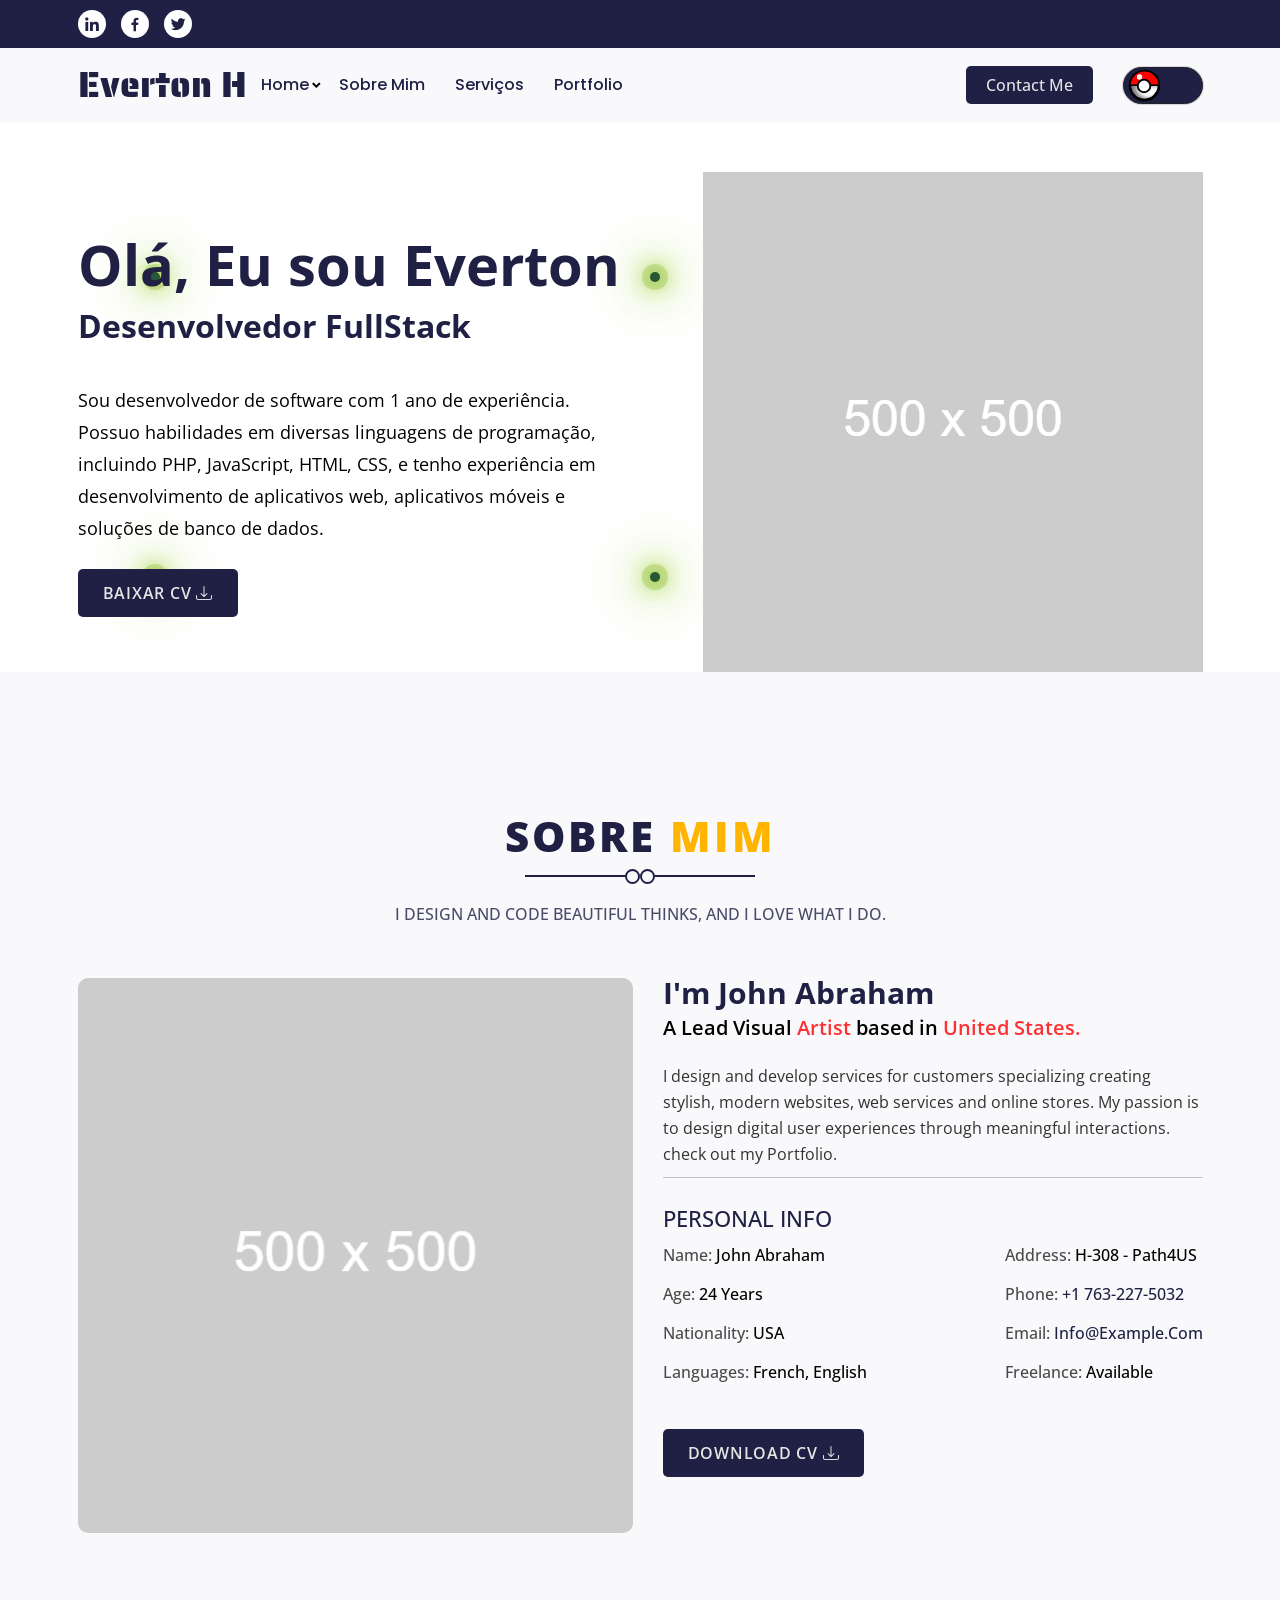
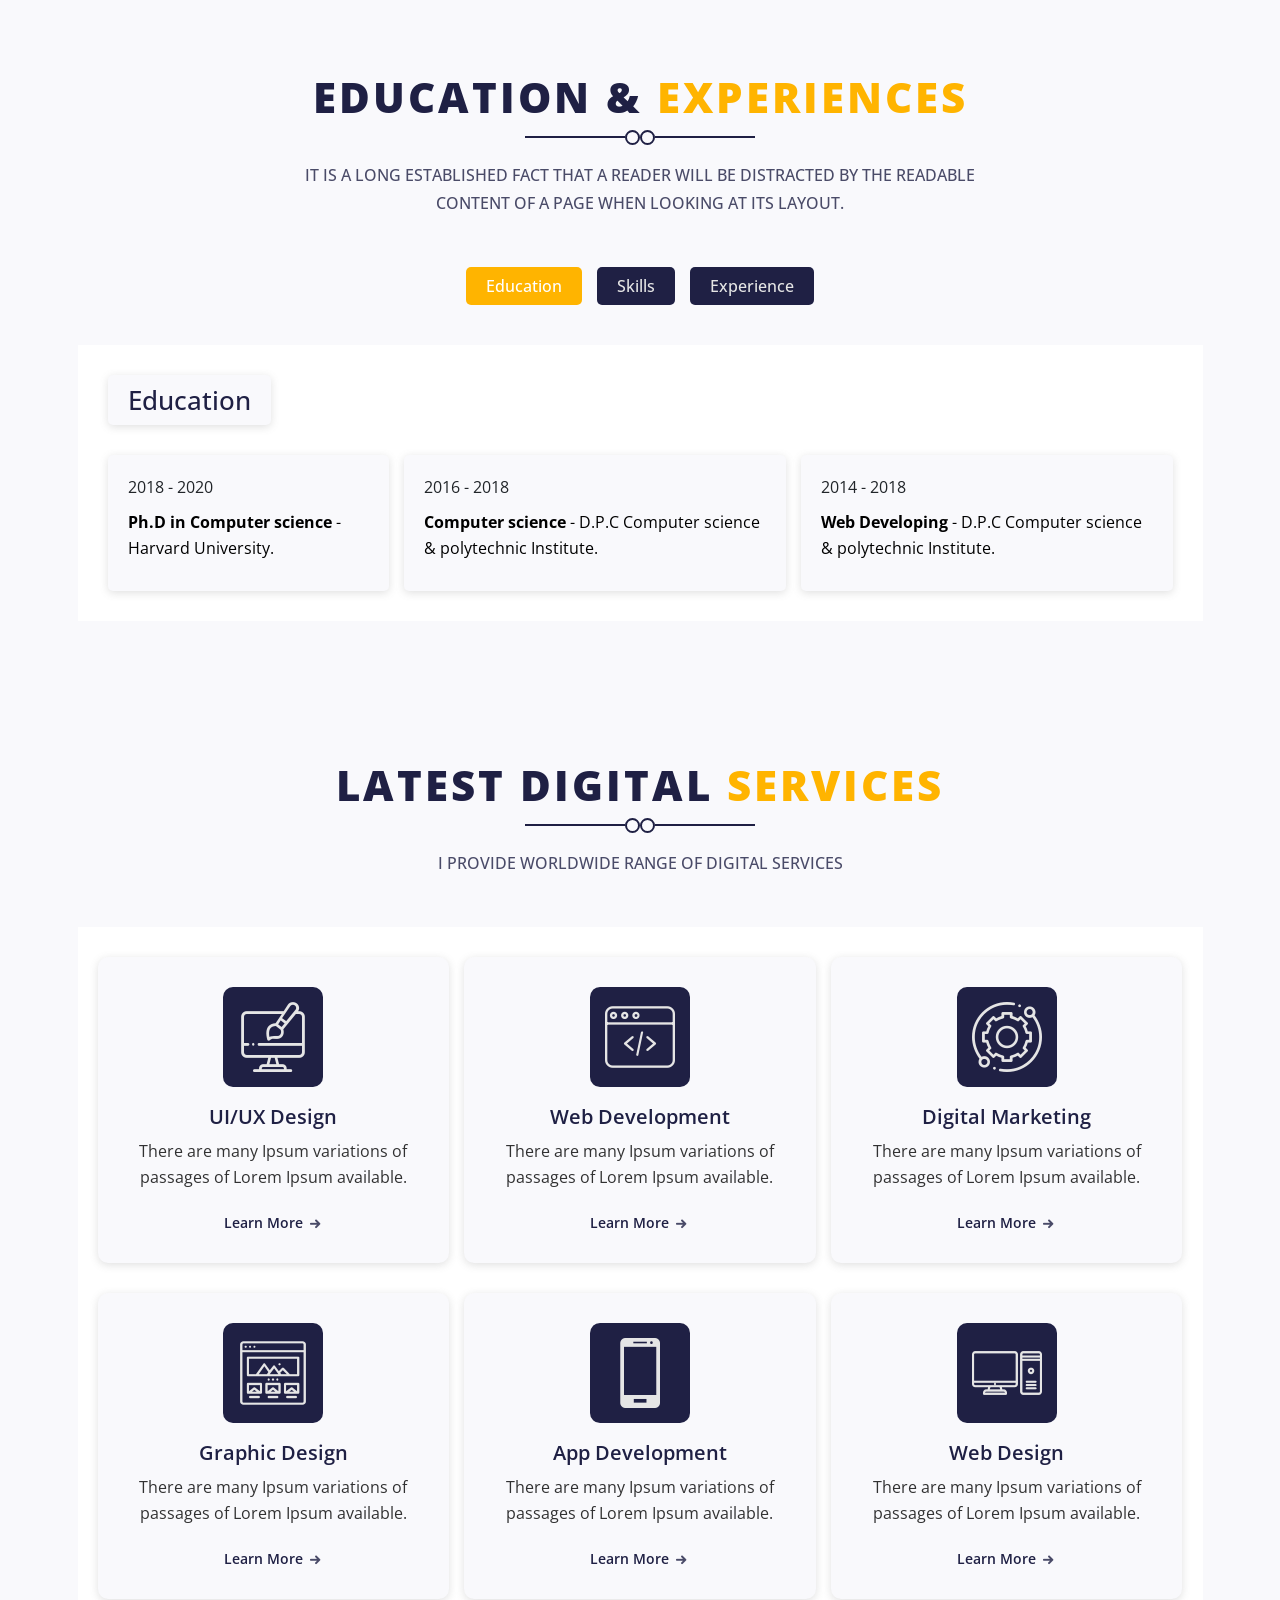
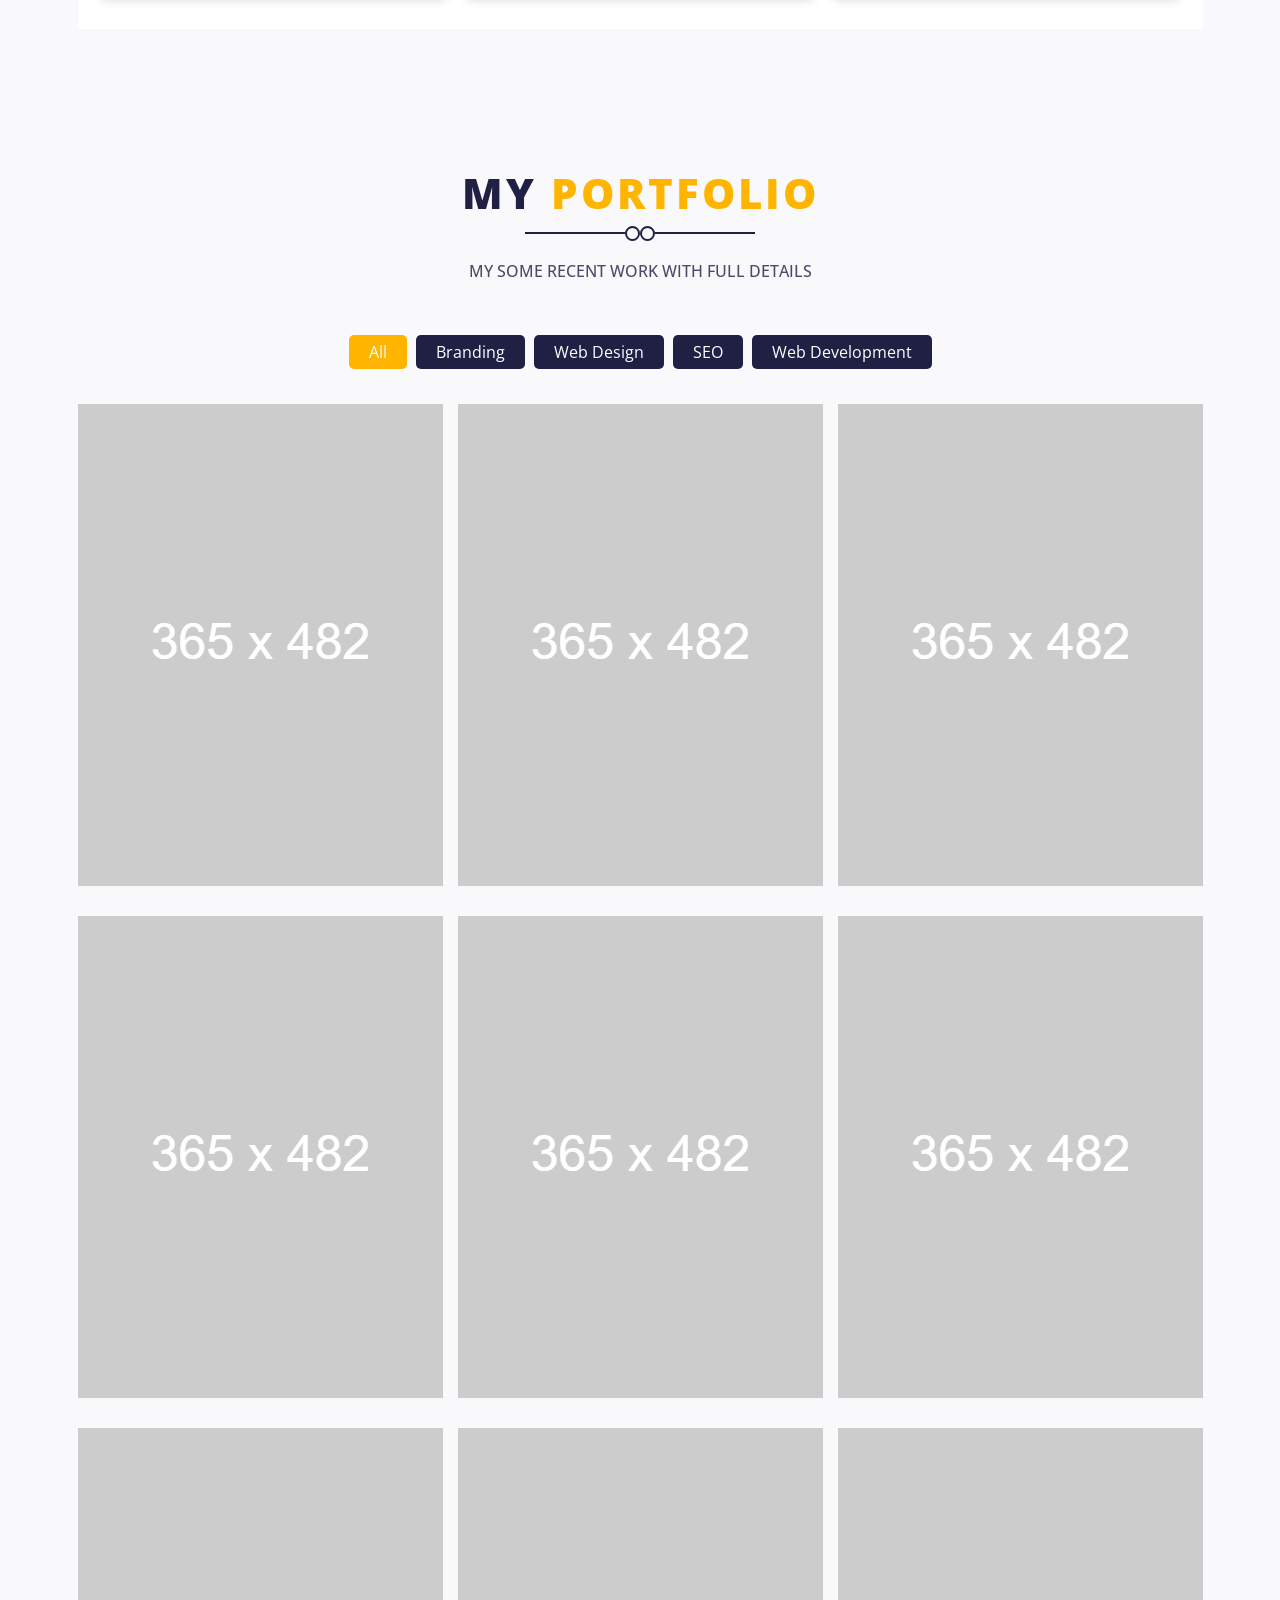
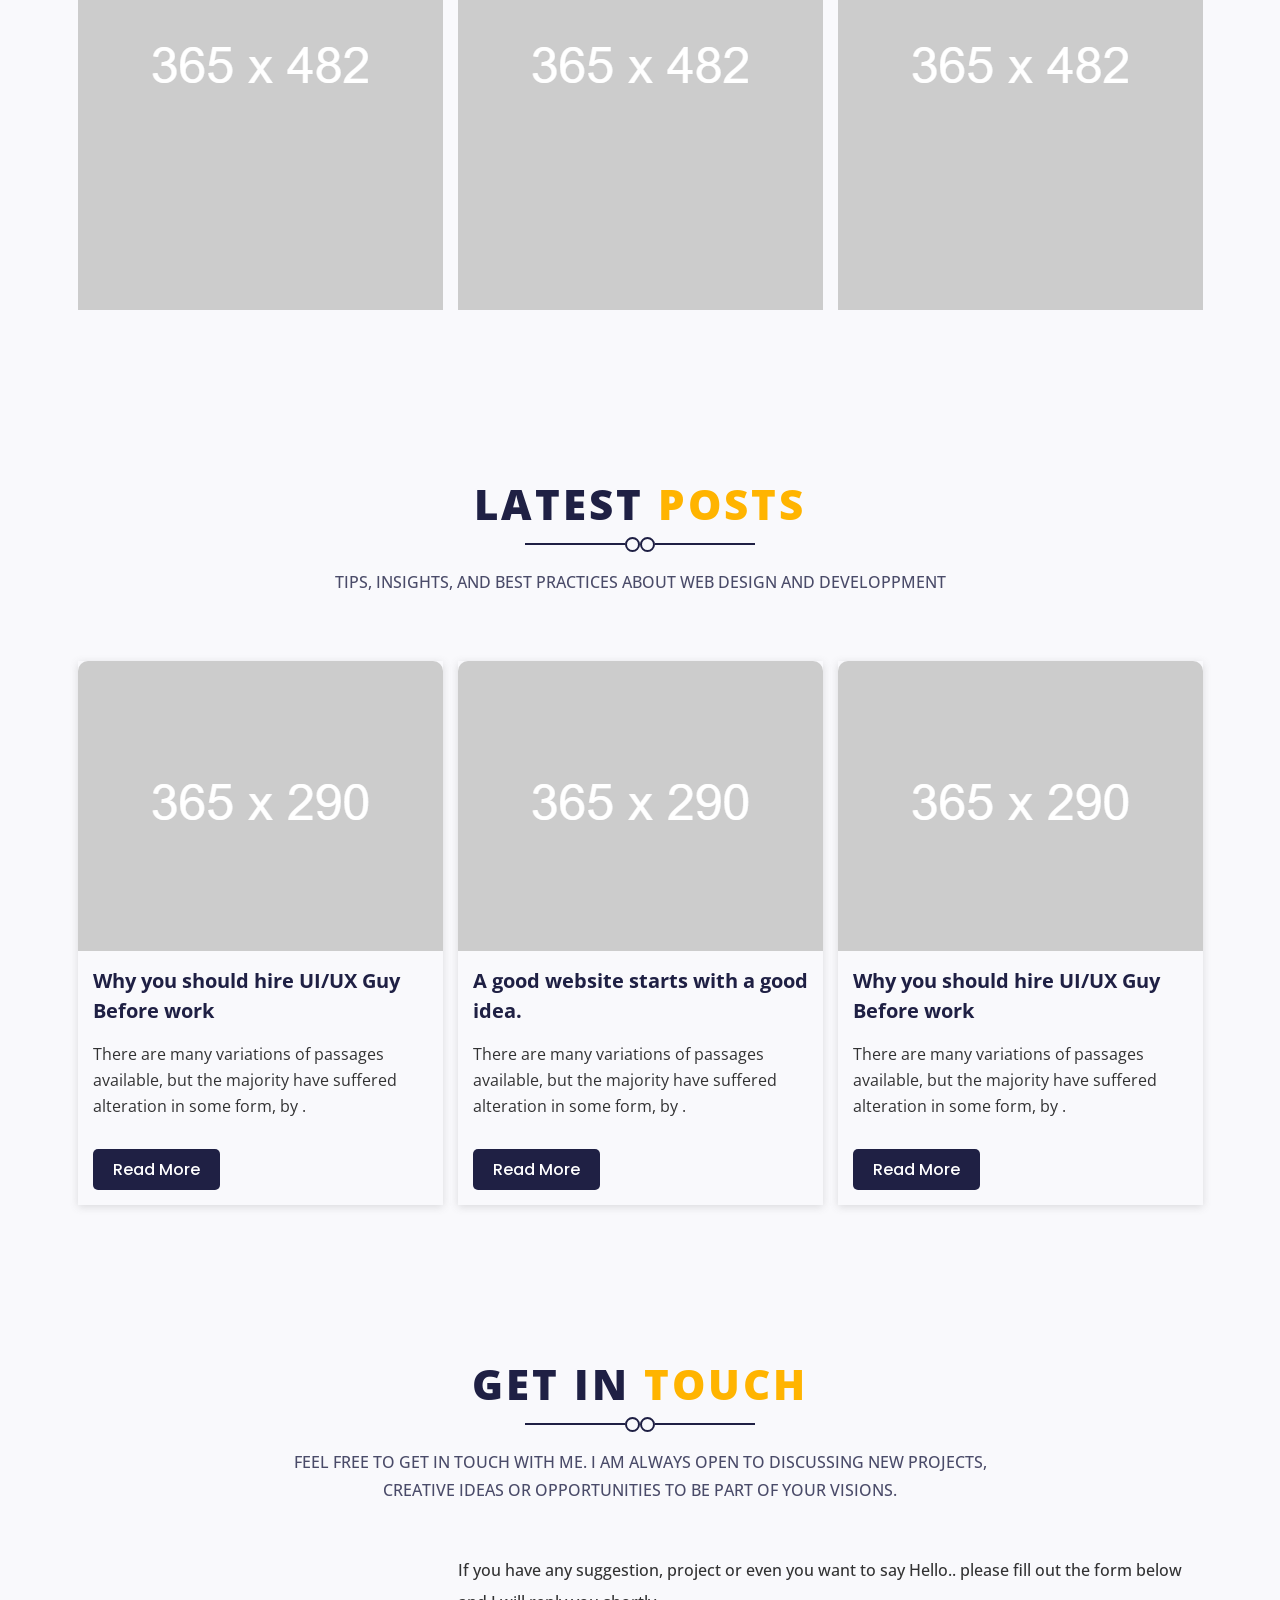
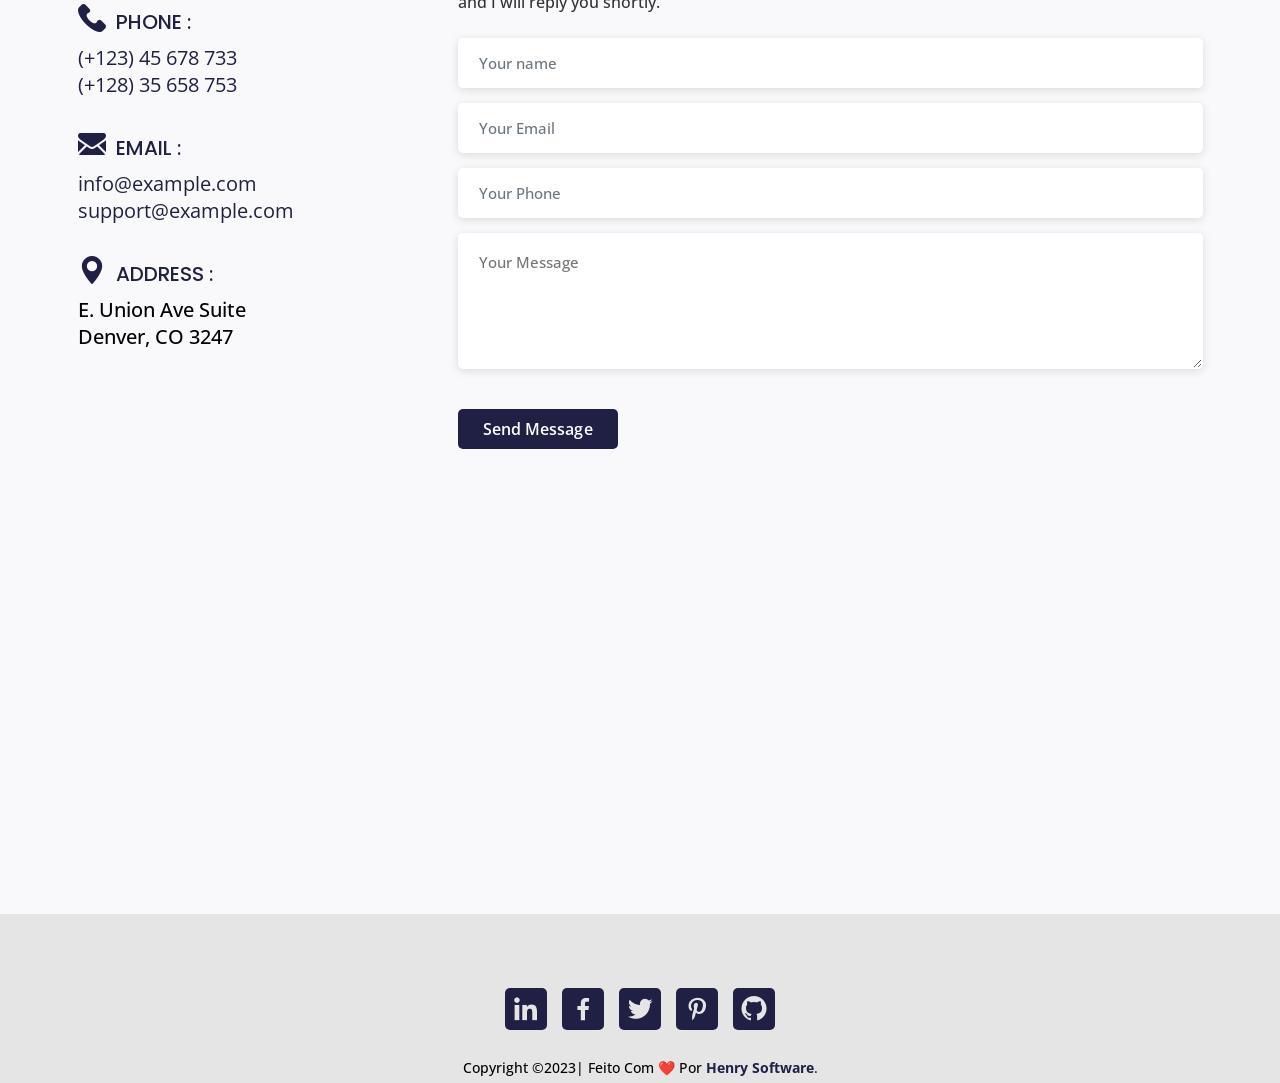
==== index.html @ 8c8c40ff "intial commit" ====
<!doctype html>
<html class="no-js" lang="en">
<head>
    <!-- Required meta tags -->
    <meta charset="utf-8">
    <meta http-equiv="x-ua-compatible" content="ie=edge">
    <meta name="description" content="">
    <meta name="viewport" content="width=device-width, initial-scale=1, shrink-to-fit=no">
    <title>
        Everton Henrique - PortFolio 
    </title>
    <link rel="shortcut Icon" href="./assets/images/favicon.png" type="images/png">
    <!-- Bootstrap-5 CSS -->
    <link rel="stylesheet" href="./assets/css/bootstrap.min.css">
    <!-- wow Animation  -->
    <link rel="stylesheet" href="./assets/css/animate.css">
    <!--  Flat Icon CSS -->
    <link rel="stylesheet" href="./assets/font/flaticon.css">
    <!--  BoxIcons CSS -->
    <link rel="stylesheet" href="./assets/css/boxicons.css">
    <!-- Custom CSS -->
    <link rel="stylesheet" href="./assets/css/main.css">
    <link rel="stylesheet" href="./assets/css/responsive.css">

</head>
<body>
    <!-- Start Preloader Area -->
    <div class="preloader">
        <div class="loader">
            <div class="bar1 bar"></div>
            <div class="bar2 bar"></div>
            <div class="bar3 bar"></div>
            <div class="bar4 bar"></div>
            <div class="bar5 bar"></div>
            <div class="bar6 bar"></div>
        </div>
    </div>
    <!-- End Preloader Area -->
    <div class="main-wrapper">
        <!-- Header top Area -->
        <div class="header-top d-none d-md-block">
            <div class="container">
                <div class="row align-items-center">
                    <div class="col-lg-8 col-md-8 col-sm-6 col-xs-6">
                        <ul class="topbar-social-icon d-flex justify-content-start">
                            <li><a><i class='bx bxl-linkedin'></i></a></li>
                            <li><a><i class='bx bxl-facebook'></i></a></li>
                            <li><a><i class='bx bxl-twitter' ></i></a></li>
                        </ul>
                    </div>
                    <!-- <div class="col-lg-4 col-md-4 col-sm-6 col-xs-6">
                        <ul class="topbar-support screen-xl d-flex align-items-center">
                            <li> <a href="tel:+58745852733"><i class="flaticon-call"></i> (+44) 763-227-5032 </a></li>
                        </ul>
                    </div> -->
                </div>
            </div>
        </div>
        <!-- Header top Area End -->
    
        <!-- header area start -->
        <header class="header-area">
            <div class="container">
                <div class="d-flex align-items-center justify-content-between">
                    <div class="site-wrapper">
                        <a href="#" class="navbar-brand">Everton H</a>
                    </div>
                    <nav class="main-nav me-auto">
                        <ul class="primary-menu">
                            <li class="has-child-menu">
                                <a href="javascript:void(0)">Home</a>
                                <i class="fl flaticon-plus">+</i>
                                <ul class="sub-menu bg-active">
                                    <li><a href="index.html" class="nav-link">Home-One</a></li>
                                    <li><a href="home2.html" class="nav-link">Home-Two</a></li>
                                </ul>
                            </li>
                            <li><a href="#about" class="nav-link">Sobre Mim </a></li>
                            <li><a href="#service" class="nav-link">Serviços</a></li>
                            <li><a href="#Portfolio" class="nav-link">Portfolio</a></li>
                        </ul>

                        <div class="sidebar-support d-block d-md-none">
                            <div class="header-btn d-md-none d-block">
                                <a class="btn primary-btn" href="#contact">Entre em contato</a>
                            </div>
                            <ul class="navbar-support screen-xl d-flex align-items-center">
                                <li> <a href="tel:+58745852733"><i class="flaticon-call"></i> (+44) 763-227-5032 </a></li>
                            </ul>
                            <ul class="navbar-social-icon d-flex justify-content-start">
                                <li>
                                    <div class="cs-tooltip">LinkedIn</div>
                                    <a href="#" class="social-button"><i class='bx bxl-linkedin'></i></a>
                                </li>
                                <li>
                                    <div class="cs-tooltip">Facebook</div>
                                    <a href="#" class="social-button"><i class="bx bxl-facebook"></i></a>
                                </li>
                                <li>
                                    <div class="cs-tooltip">Twitter</div>
                                    <a href="#" class="social-button"><i class="bx bxl-twitter"></i></a>
                                </li>
                                <li>
                                    <div class="cs-tooltip">Whatsapp</div>
                                    <a href="#" class="social-button"><i class='bx bxl-whatsapp'></i></a>
                                </li>
                            </ul>
                        </div>
                    </nav>
                    <div class="header-btn d-none d-lg-block">
                        <a class="btn primary-btn" href="#contact">Contact Me</a>
                    </div>
                    <div class="nav-right d-flex justify-content-end align-items-center">
                        <!-- Screen color Mood  -->
                        <div id="toggle">
                            <div class="switch"></div>
                        </div>
                        <!-- Mobile menu  -->
                        <div class="mobile-menu">
                            <a href="javascript:void(0)" class="hamburger d-block d-md-none">
                                <span class="h-top"></span>
                                <span class="h-middle"></span>
                                <span class="h-bottom"></span>
                            </a>
                        </div>
                    </div>
                </div>
            </div>
        </header>
        <!--  header area end -->
        
        <!-- Slider area start -->
        <div class="slider-area">
           
            <div class="container">
                <div class="amimation">
                    <div class="glowing part-1">
                        <span style="--i:1;"></span>
                        <span style="--i:2;"></span>
                        <span style="--i:3;"></span>
                    </div>
                    <div class="glowing part-2">
                        <span style="--i:4;"></span>
                        <span style="--i:5;"></span>
                        <span style="--i:6;"></span>
                    </div>
                    <div class="glowing part-3">
                        <span style="--i:1;"></span>
                        <span style="--i:2;"></span>
                        <span style="--i:3;"></span>
                    </div>
                    <div class="glowing part-4">
                        <span style="--i:1;"></span>
                        <span style="--i:2;"></span>
                        <span style="--i:3;"></span>
                    </div>
                    <div class="glowing part-5">
                        <span style="--i:1;"></span>
                        <span style="--i:2;"></span>
                        <span style="--i:3;"></span>
                    </div>
                  
                </div>
                <div class="row align-items-center">
                    <div class="col-12 col-sm-12 col-md-6 col-lg-6 col-xl-6 col-xxl-6">
                        <div class="slider-content">
                            <div class="animated-title">
                                <h1> Olá, Eu sou Everton</h1>
                                <div class="word"> </div>
                            </div>
                            <p>Sou desenvolvedor de software com 1 ano de experiência. Possuo habilidades em diversas linguagens de programação, incluindo PHP, JavaScript, HTML, CSS, e tenho experiência em desenvolvimento de aplicativos web, aplicativos móveis e soluções de banco de dados.</p>
                            <div class="slider-button">
                                <a href="./assets/images/CV.pdf" download class="btn banner-btn">Baixar CV <i class="bi bi-download"></i></a>
                            </div>
                        </div>
                    </div>
                    <div class="col-12 col-sm-12 col-md-6 col-lg-6 col-xl-6 col-xxl-6">
                        <div class="slider-img-box d-flex justify-content-end">
                            <img src="./assets/images/banner-img.png" class="img-fluid" alt="banner-img">
                        </div>
                    </div>
                </div>
            </div>
        </div>
        <!-- Slider area End -->

        <!-- About us area start -->
        <div id="about" class="about-area section-top-spacing">
            <div class="container">
                <div class="row">
                    <div class="col-12 col-md-10 col-lg-8 m-auto">
                        <div class="section-inner-content text-center">
                            <div class="section-title">
                                <h2 class="wow animate fadeInUp" data-wow-duration="900ms" data-wow-delay="0s">Sobre <span>mim</span> </h2>
                                <span class="wow animate fadeInUp" data-wow-duration="900ms" data-wow-delay="0s"></span>
                            </div>
                            <h6 class="sub-title wow animate fadeInUp" data-wow-duration="1200ms" data-wow-delay="0s"> I design and code beautiful thinks, and I love what I do.</h6>
                        </div>
                    </div>
                    
                    <div class="col-lg-6 col-md-12 col-sm-12 col-xs-12 ">
                        <div class="img-box">
                            <img src="./assets/images/banner-img.png" class="img-fluid" alt="about">
                        </div>
                    </div>
                    
                    <div class="col-lg-6 col-md-12 col-sm-12 col-xs-12 ">
                        <div class="content-area">
                            <div class="inner-tile">
                                <h3 class="inner-content-title wow animate fadeInUp" data-wow-duration="900ms" data-wow-delay="0s"> I'm John Abraham </h3>
                                <p class="wow animate fadeInUp" data-wow-duration="1200ms" data-wow-delay="0s">A Lead Visual <span>Artist</span> based in <span>United States.</span></p>
                            </div>
                            <div class="inner-text wow animate fadeInUp" data-wow-duration="1500ms" data-wow-delay="0s">
                                <p> I design and develop services for customers specializing creating stylish, modern websites, web services and online stores. My  passion is to design digital user experiences through meaningful interactions. check out my Portfolio.</p>
                            </div>
                            <hr>
                            <div class="personal-info">
                                <h4 class="wow animate fadeInLeft" data-wow-duration="900ms" data-wow-delay="0s">personal info</h4>
                                <div class="info-list d-flex justify-content-between align-items-center">
                                    <ul>
                                        <li class="wow animate fadeInUp" data-wow-duration="900ms" data-wow-delay="0s"> <p><span>Name: </span> John Abraham</p></li>
                                        <li class="wow animate fadeInUp" data-wow-duration="1200ms" data-wow-delay="0s"> <p><span>age: </span> 24 years</p></li>
                                        <li class="wow animate fadeInUp" data-wow-duration="1500ms" data-wow-delay="0s"> <p><span>nationality: </span> USA</p> </li>
                                        <li class="wow animate fadeInUp" data-wow-duration="1800ms" data-wow-delay="0s"> <p><span> languages: </span> French, English</p> </li>
                                    </ul>

                                    <ul>
                                        <li class="wow animate fadeInUp" data-wow-duration="900ms" data-wow-delay="0s"> <p><span>Address: </span> H-308 - Path4US</p> </li>
                                        <li class="wow animate fadeInUp" data-wow-duration="1200ms" data-wow-delay="0s"> <p><span>Phone: </span><a href="tel:+58745852733"> +1 763-227-5032</a></p> </li>
                                        <li class="wow animate fadeInUp" data-wow-duration="1500ms" data-wow-delay="0s"> <p><span>Email: </span> <a href="mailto:info@example.com">info@example.com</a></p> </li>
                                        <li class="wow animate fadeInUp" data-wow-duration="1800ms" data-wow-delay="0s"> <p><span> Freelance: </span> Available</p> </li>
                                    </ul>
                                </div>
                                <a href="./assets/images/CV.pdf" download class="btn download-btn wow animate fadeInUp" data-wow-duration="2000ms" data-wow-delay="0s"> Download CV <i class="bi bi-download"></i></a>
                            </div>
                        </div>
                    </div>
                </div>
            </div>
        </div>
        <!-- About us area End -->

        <!-- Experience area start -->
        <div id="experiences" class="experience-area section-spacing">
            <div class="container">
                <div class="row">
                    <div class="col-12 col-md-10 col-lg-8 m-auto">
                        <div class="section-inner-content text-center">
                            <div class="section-title">
                                <h2 class="wow animate fadeInUp" data-wow-duration="900ms" data-wow-delay="0s">Education & <span>Experiences</span></h2>
                                <span class="wow animate fadeInUp" data-wow-duration="1200ms" data-wow-delay="0s"></span>
                            </div>
                            <h6 class="sub-title wow animate fadeInUp" data-wow-duration="1500ms" data-wow-delay="0s">It is a long established fact that a reader will be distracted by the readable content of a page when looking at its layout.</h6>
                        </div>
                    </div>

                    <div class="col-12">
                        <ul class="nav__menu nav nav-pills mb-3 justify-content-center" id="pills-tab" role="tablist">
                            <li class="nav-item wow animate fadeInLeft" data-wow-duration="900ms" data-wow-delay="0s" role="presentation">
                              <button class="btn nav-link menu-item active" id="pills-home-tab" data-bs-toggle="pill" data-bs-target="#pills-home" type="button" role="tab" aria-controls="pills-home" aria-selected="true">Education</button>
                            </li>
                            <li class="nav-item wow animate fadeInLeft" data-wow-duration="1400ms" data-wow-delay="0s" role="presentation">
                                <button class="nav-link menu-item btn" id="pills-skills-tab" data-bs-toggle="pill" data-bs-target="#pills-skills" type="button" role="tab" aria-controls="pills-skills" aria-selected="false">Skills</button>
                              </li>
                            <li class="nav-item wow animate fadeInLeft" data-wow-duration="1800ms" data-wow-delay="0s" role="presentation">
                              <button class="nav-link menu-item btn" id="pills-experience-tab" data-bs-toggle="pill" data-bs-target="#pills-experience" type="button" role="tab" aria-controls="pills-experience" aria-selected="false">Experience</button>
                            </li>
                        </ul>

                        <div class="tab-content tab-item" id="pills-tabContent">
                            <div class="tab-pane fade show active" id="pills-home" role="tabpanel" aria-labelledby="pills-home-tab">
                                <div class="row">
                                    <div class="col-12">
                                        <div class="education-part ex bg-active">
                                            <div class="edu-list">
                                                <h4>
                                                    <label class="bg-active wow animate fadeInUp" data-wow-duration="900ms" data-wow-delay="0s">Education</label>
                                                </h4>
                                                <ul class="d-flex justify-content-between">
                                                    <li class="bg-active wow animate fadeInLeft" data-wow-duration="900ms" data-wow-delay="0s">
                                                        <span class="year">2018 - 2020</span>
                                                        <p>
                                                            <span> <strong>Ph.D in Computer science</strong></span> - 
                                                            Harvard University.
                                                        </p>
                                                    </li>
                                                    <li class="bg-active wow animate fadeInLeft" data-wow-duration="1400ms" data-wow-delay="0s">
                                                        <span class="year">2016 - 2018</span>
                                                        <p>
                                                            <span> <strong>Computer science</strong></span> - 
                                                            D.P.C Computer science & polytechnic Institute. 
                                                        </p>
                                                    </li>
                                                    <li class="bg-active wow animate fadeInLeft" data-wow-duration="1800ms" data-wow-delay="0s">
                                                        <span class="year">2014 - 2018</span>
                                                        <p>
                                                            <span><strong>Web Developing</strong></span> - 
                                                            D.P.C Computer science & polytechnic Institute.
                                                        </p>
                                                    </li>
                                                </ul>
                                            </div>
                                        </div>
                                    </div>
                                </div>
                            </div>

                            <div class="tab-pane fade tab-item" id="pills-skills" role="tabpanel" aria-labelledby="pills-skills-tab">        
                                <div class="skills-part ex bg-active">
                                    <h4>
                                        <label class="bg-active wow animate fadeInUp" data-wow-duration="900ms" data-wow-delay="0s">Skills</label>
                                    </h4>
                                    <div class="row">
                                        <div class="col-12 col-lg-6">
                                            <div class="skills-bar bg-active">
                                               
                                                <div class="bar wow animate fadeInUp" data-wow-duration="900ms" data-wow-delay="0s">
                                                    <div class="info">
                                                        <span>Web Design</span>
                                                    </div>
                                                    <div class="progress-line design"><span></span></div>
                                                </div>
                                                <div class="bar wow animate fadeInUp" data-wow-duration="1200ms" data-wow-delay="0s">
                                                    <div class="info">
                                                        <span>Web Development</span>
                                                    </div>
                                                    <div class="progress-line development"><span></span></div>
                                                </div>
                                                <div class="bar wow animate fadeInUp" data-wow-duration="1400ms" data-wow-delay="0s">
                                                    <div class="info">
                                                        <span>UI/UX</span>
                                                    </div>
                                                    <div class="progress-line uiux"><span></span></div>
                                                </div>
                                                <div class="bar wow animate fadeInUp" data-wow-duration="1600ms" data-wow-delay="0s">
                                                    <div class="info">
                                                        <span>Mobile App</span>
                                                    </div>
                                                    <div class="progress-line app"><span></span></div>
                                                </div>
                                                <div class="bar wow animate fadeInUp" data-wow-duration="1800ms" data-wow-delay="0s">
                                                    <div class="info">
                                                        <span>Motion Graphic</span>
                                                    </div>
                                                    <div class="progress-line graphic"><span></span></div>
                                                </div>
                                            </div>
                                        </div>

                                        <div class="col-12 col-lg-6">
                                            <div class="skills-bar  bg-active">
                                                <div class="bar wow animate fadeInUp" data-wow-duration="900ms" data-wow-delay="0s">
                                                    <div class="info">
                                                        <span>HTML</span>
                                                    </div>
                                                    <div class="progress-line html"><span></span></div>
                                                </div>
                                                <div class="bar wow animate fadeInUp" data-wow-duration="1200ms" data-wow-delay="0s">
                                                    <div class="info">
                                                        <span>CSS</span>
                                                    </div>
                                                    <div class="progress-line css"><span></span></div>
                                                </div>
                                                <div class="bar wow animate fadeInUp" data-wow-duration="1400ms" data-wow-delay="0s">
                                                    <div class="info">
                                                        <span>JavaScript</span>
                                                    </div>
                                                    <div class="progress-line javascript"><span></span></div>
                                                </div>
                                                <div class="bar wow animate fadeInUp" data-wow-duration="1600ms" data-wow-delay="0s">
                                                    <div class="info">
                                                        <span>React</span>
                                                    </div>
                                                    <div class="progress-line react"><span></span></div>
                                                </div>
                                                <div class="bar wow animate fadeInUp" data-wow-duration="1800ms" data-wow-delay="0s">
                                                    <div class="info">
                                                        <span>NodeJs</span>
                                                    </div>
                                                    <div class="progress-line nodeJs"><span></span></div>
                                                </div>
                                            </div>
                                        </div>
                                    </div>
                                </div>
                            </div>

                            <div class="tab-pane fade" id="pills-experience" role="tabpanel" aria-labelledby="pills-experience-tab">
                                <div class="row">
                                    <div class="experience-part ex bg-active">
                                        <div class="edu-list">
                                            <h4>
                                                <label class="bg-active wow animate fadeInUp" data-wow-duration="900ms" data-wow-delay="0s">Experience</label>
                                            </h4>

                                            <div class="row">
                                                <div class="col-12 col-lg-6">
                                                    <ul>
                                                        <li class="bg-active wow animate fadeInUp" data-wow-duration="900ms" data-wow-delay="0s">
                                                            <h5>Sr. Software Tester</h5>
                                                            <h6>Full Time | Remote</h6>
                                                            <span class="year">2018 - Present</span>
                                                            <hr>
                                                            <h4>
                                                                <label class="bg-active">Google Inc</label>
                                                            </h4>
                                                            <p>Lorem ipsum dolor sit amet consectetur adipisicing elit. Veritatis deleniti numquam similique rem aut assumenda dolore, fugit eos nostrum accusamus nulla nemo exercitationem quam minus vel fugiat corrupti nam.</p>
                                                        </li>

                                                        <li class="bg-active wow animate fadeInUp" data-wow-duration="1200ms" data-wow-delay="0s">
                                                            <h5>Cr. Web Developer</h5>
                                                            <h6>Remote | In House</h6>
                                                            <span class="year">2016 - 2018</span>
                                                            <hr>
                                                            <h4>
                                                                <label class="bg-active"> ThemeHub Ltd</label>
                                                            </h4>
                                                            <p>Lorem ipsum dolor sit amet consectetur adipisicing elit. Veritatis deleniti numquam similique rem aut assumenda dolore, fugit eos nostrum accusamus nulla nemo exercitationem quam minus vel fugiat corrupti nam.</p>
                                                        </li>
                                                    </ul>
                                                </div>

                                                <div class="col-12 col-lg-6">
                                                    <ul>
                                                        <li class="bg-active wow animate fadeInUp" data-wow-duration="900ms" data-wow-delay="0s">
                                                            <h5>Sr. UI Designer</h5>
                                                            <h6>Part Time | Remote</h6>
                                                            <span class="year">2013 - 2015</span>
                                                            <hr>
                                                            <h4>
                                                                <label class="bg-active"> US Softwares</label>
                                                            </h4>
                                                            <p>Lorem ipsum dolor sit amet consectetur adipisicing elit. Veritatis deleniti numquam similique rem aut assumenda dolore, fugit eos nostrum accusamus nulla nemo exercitationem quam minus vel fugiat corrupti nam.</p>
                                                        </li>

                                                        <li class="bg-active wow animate fadeInUp" data-wow-duration="1200ms" data-wow-delay="0s">
                                                            <h5>Jr. Web Developer</h5>
                                                            <h6>Full Time | In House</h6>
                                                            <span class="year">2010 - 2013</span>
                                                            <hr>
                                                            <h4>
                                                                <label class="bg-active">Avata Theme</label>
                                                            </h4>
                                                            <p>Lorem ipsum dolor sit amet consectetur adipisicing elit. Veritatis deleniti numquam similique rem aut assumenda dolore, fugit eos nostrum accusamus nulla nemo exercitationem quam minus vel fugiat corrupti nam.</p>
                                                        </li>
                                                    </ul>
                                                </div>
                                            </div>
                                        </div>
                                    </div>
                                </div>
                            </div>
                        </div>
                    </div>
                </div>
            </div>
        </div>
        <!-- Experience b area End -->

        <!-- Services area start -->
        <div id="service" class="services-area section-spacing">
            <div class="container">
                <div class="row">
                    <div class="col-12 col-md-10 col-lg-8 m-auto">
                        <div class="section-inner-content text-center">
                            <div class="section-title">
                                <h2 class="wow animate fadeInUp" data-wow-duration="900ms" data-wow-delay="0s">Latest Digital <span>services</span> </h2>
                                <span class=" wow animate fadeInUp" data-wow-duration="1200ms" data-wow-delay="0s"></span>
                            </div>
                            <h6 class="sub-title wow animate fadeInUp" data-wow-duration="1500ms" data-wow-delay="0s">
                                I provide worldwide range of digital services
                            </h6>
                        </div>
                    </div>
                </div>

                <div class="service-items bg-active">
                    <div class="row">
        
                        <div class="col-xxl-4 col-xl-4 col-lg-4 col-md-6 col-sm-8 col-12 text-center m-auto">
                            <div class="service-item text-center bg-active wow animate fadeInUp" data-wow-duration="900ms" data-wow-delay="0s">
                                <div class="box_innerIcon">
                                    <i class="flaticon-web-design"></i>
                                </div>
                                
                                <div class="box_innerContent text-center">
                                    <h3><a href="#">UI/UX Design</a> </h3>
                                    <p>There are many Ipsum variations of passages of Lorem Ipsum available.</p>
                                    
                                    <a href="#" class="btn btn-link btn_learnMore">Learn More <i class="flaticon-right-arrow-1"></i></a>
                                        
                                </div>
                            </div>
                        </div>
                        <div class="col-xxl-4 col-xl-4 col-lg-4 col-md-6 col-sm-8 col-12 text-center m-auto">
                            <div class="service-item text-center bg-active wow animate fadeInUp" data-wow-duration="1200ms" data-wow-delay="0s">
                                <div class="box_innerIcon">
                                    <i class="flaticon-web-programming"></i>
                                </div>
                                <div class="box_innerContent text-center">
                                    <h3><a href="#">Web Development</a> </h3>
                                    <p>There are many Ipsum variations of passages of Lorem Ipsum available.</p>
                                    <a href="#" class="btn btn-link btn_learnMore">Learn More <i class="flaticon-right-arrow-1"></i></a>
                                </div>
                            </div>
                        </div>
                        <div class="col-xxl-4 col-xl-4 col-lg-4 col-md-6 col-sm-8 col-12 text-center m-auto">
                            <div class="service-item text-center bg-active wow animate fadeInUp" data-wow-duration="1400ms" data-wow-delay="0s">
                                <div class="box_innerIcon">
                                    <i class="flaticon-technical-support"></i>
                                </div>
                                
                                <div class="box_innerContent text-center">
                                    <h3><a href="#">Digital Marketing</a> </h3>
                                    <p>There are many Ipsum variations of passages of Lorem Ipsum available.</p>
                                    <a href="#" class="btn btn-link btn_learnMore">Learn More <i class="flaticon-right-arrow-1"></i></a>
                                </div>
                            </div>
                        </div>
                        <div class="col-xxl-4 col-xl-4 col-lg-4 col-md-6 col-sm-8 col-12 text-center m-auto">
                            <div class="service-item text-center bg-active wow animate fadeInUp" data-wow-duration="1600ms" data-wow-delay="0s">
                                <div class="box_innerIcon">
                                    <i class="flaticon-website-1"></i>
                                </div>
                                
                                <div class="box_innerContent text-center">
                                    <h3><a href="#">Graphic Design</a> </h3>
                                    <p>There are many Ipsum variations of passages of Lorem Ipsum available.</p>
                                    <a href="#" class="btn btn-link btn_learnMore">Learn More <i class="flaticon-right-arrow-1"></i></a>
                                </div>
                            </div>
                        </div>
                        <div class="col-xxl-4 col-xl-4 col-lg-4 col-md-6 col-sm-8 col-12 text-center m-auto">
                            <div class="service-item text-center bg-active wow animate fadeInUp" data-wow-duration="1800ms" data-wow-delay="0s">
                                <div class="box_innerIcon">
                                    <i class="flaticon-smartphone"></i>
                                </div>
                                
                                <div class="box_innerContent text-center">
                                    <h3><a href="#">App Development</a> </h3>
                                    <p>There are many Ipsum variations of passages of Lorem Ipsum available.</p>
                                    <a href="#" class="btn btn-link btn_learnMore">Learn More <i class="flaticon-right-arrow-1"></i></a>
                                </div>
                            </div>
                        </div>
                        <div class="col-xxl-4 col-xl-4 col-lg-4 col-md-6 col-sm-8 col-12 text-center m-auto">
                            <div class="service-item text-center bg-active wow animate fadeInUp" data-wow-duration="2000ms" data-wow-delay="0s">
                                <div class="box_innerIcon">
                                    <i class="flaticon-computer"></i>
                                </div>
                                
                                <div class="box_innerContent text-center">
                                    <h3><a href="#">Web Design</a> </h3>
                                    <p>There are many Ipsum variations of passages of Lorem Ipsum available.</p>
                                    <a href="#" class="btn btn-link btn_learnMore">Learn More <i class="flaticon-right-arrow-1"></i></a>
                                </div>
                            </div>
                        </div>
                    </div>
                </div>
            </div>
        </div>
        <!-- Services area End -->

        <!-- Portfolil area start -->
        <div id="Portfolio" class="portfolio-area section-spacing">
            <div class="container">
                <div class="row">
                    <div class="col-12 col-md-10 col-lg-8 m-auto">
                        <div class="section-inner-content text-center">
                            <div class="section-title">
                                <h2 class="wow animate fadeInUp" data-wow-duration="900ms" data-wow-delay="0s">My <span>Portfolio</span></h2>
                                <span class=" wow animate fadeInUp" data-wow-duration="1200ms" data-wow-delay="0s"></span>
                            </div>
                            <h6 class="sub-title wow animate fadeInUp" data-wow-duration="1400ms" data-wow-delay="0s">
                                My Some Recent Work With Full Details
                            </h6>
                        </div>
                    </div>
                </div>

                <div class="service-items bg-active">
                    <div class="portfolio_wrapper">
                        <div class="button-group filters-button-group text-center">
                            <button class="button btn primary-btn active is-checked wow animate fadeInUp" data-wow-duration="600ms" data-wow-delay="0s" data-filter="*">All</button>
                            <button class="button btn primary-btn wow animate fadeInUp" data-wow-duration="800ms" data-wow-delay="0s" data-filter=".branding">Branding</button>
                            <button class="button btn primary-btn wow animate fadeInUp" data-wow-duration="1000ms" data-wow-delay="0s" data-filter=".design">Web Design</button>
                            <button class="button btn primary-btn wow animate fadeInUp" data-wow-duration="1200ms" data-wow-delay="0s" data-filter=".seo">SEO</button>
                            <button class="button btn primary-btn wow animate fadeInUp" data-wow-duration="1400ms" data-wow-delay="0s" data-filter=".development">Web Development</button>
                        </div>
                        <div class="row grid portfolio-item-box">
                            <div class="col-12 col-sm-6 col-md-4 col-lg-4 element-item mt-30 branding" data-category="branding">
                                <img class="img-fluid" src="./assets/images/portfolio/work-1.png" alt="img">
                                <div class="caption fade_caption">
                                    <h5>Branding</h5>
                                    <p>Lorem ipsum dolor sit amet consectetur adipisicing elit. Similique, rerum! </p>
                                    <a href="#" class="btn btn-primary">View Full Project</a>
                                </div>
                            </div>
                            <div class="col-12 col-sm-6 col-md-4 col-lg-4 element-item mt-30 branding" data-category="branding">
                                <img class="img-fluid" src="./assets/images/portfolio/work-2.png" alt="img">
                                <div class="caption fade_caption">
                                    <h5>Branding</h5>
                                    <p>Lorem ipsum dolor sit amet consectetur adipisicing elit. Similique, rerum! </p>
                                    <a href="#" class="btn btn-primary">View Full Project</a>
                                </div>
                            </div>
                            <div class="col-12 col-sm-6 col-md-4 col-lg-4 element-item mt-30 seo" data-category="seo">
                                <img class="img-fluid" src="./assets/images/portfolio/work-3.png" alt="img">
                                <div class="caption fade_caption">
                                    <h5>SEO</h5>
                                    <p>Lorem ipsum dolor sit amet consectetur adipisicing elit. Similique, rerum! </p>
                                    <a href="#" class="btn btn-primary">View Full Project</a>
                                </div>
                            </div>
                            <div class="col-12 col-sm-6 col-md-4 col-lg-4 element-item mt-30 design" data-category="design">
                                <img class="img-fluid" src="./assets/images/portfolio/work-4.png" alt="img">
                                <div class="caption fade_caption">
                                    <h5>Web Design</h5>
                                    <p>Lorem ipsum dolor sit amet consectetur adipisicing elit. Similique, rerum! </p>
                                    <a href="#" class="btn btn-primary">View Full Project</a>
                                </div>
                            </div>
                            <div class="col-12 col-sm-6 col-md-4 col-lg-4 element-item mt-30 design" data-category="design">
                                <img class="img-fluid" src="./assets/images/portfolio/work-5.png" alt="img">
                                <div class="caption fade_caption">
                                    <h5>Web Design</h5>
                                    <p>Lorem ipsum dolor sit amet consectetur adipisicing elit. Similique, rerum! </p>
                                    <a href="#" class="btn btn-primary">View Full Project</a>
                                </div>
                            </div>
                            <div class="col-12 col-sm-6 col-md-4 col-lg-4 element-item mt-30 development" data-category="development">
                                <img class="img-fluid" src="./assets/images/portfolio/work-6.png" alt="img">
                                <div class="caption fade_caption">
                                    <h5>Web Development</h5>
                                    <p>Lorem ipsum dolor sit amet consectetur adipisicing elit. Similique, rerum! </p>
                                    <a href="#" class="btn btn-primary">View Full Project</a>
                                </div>
                            </div>
                            <div class="col-12 col-sm-6 col-md-4 col-lg-4 element-item mt-30 design" data-category="design">
                                <img class="img-fluid" src="./assets/images/portfolio/work-7.png" alt="img">
                                <div class="caption fade_caption">
                                    <h5>Web Design</h5>
                                    <p>Lorem ipsum dolor sit amet consectetur adipisicing elit. Similique, rerum! </p>
                                    <a href="#" class="btn btn-primary">View Full Project</a>
                                </div>
                            </div>
                            <div class="col-12 col-sm-6 col-md-4 col-lg-4 element-item mt-30 seo" data-category="seo">
                                <img class="img-fluid" src="./assets/images/portfolio/work-8.png" alt="img">
                                <div class="caption fade_caption">
                                    <h5>SEO</h5>
                                    <p>Lorem ipsum dolor sit amet consectetur adipisicing elit. Similique, rerum! </p>
                                    <a href="#" class="btn btn-primary">View Full Project</a>
                                </div>
                            </div>
                            <div class="col-12 col-sm-6 col-md-4 col-lg-4 element-item mt-30 development" data-category="development">
                                <img class="img-fluid" src="./assets/images/portfolio/work-9.png" alt="img">
                                <div class="caption fade_caption">
                                    <h5>Web Development</h5>
                                    <p>Lorem ipsum dolor sit amet consectetur adipisicing elit. Similique, rerum! </p>
                                    <a href="#" class="btn btn-primary">View Full Project</a>
                                </div>
                            </div>
                        </div>
                    </div>
                </div>
            </div>
        </div>
        <!-- Portfolio area End -->

        <!-- Blog area start -->
        <div id="blog" class="blog-area section-spacing">
            <div class="container">
                <div class="row">
                    <div class="col-12 col-md-10 col-lg-8 m-auto">
                        <div class="section-inner-content text-center">
                            <div class="section-title">
                                <h2 class="wow animate fadeInUp" data-wow-duration="900ms" data-wow-delay="0s">Latest <span>Posts</span></h2>
                                <span class=" wow animate fadeInUp" data-wow-duration="1200ms" data-wow-delay="0s"></span>
                            </div>
                            <h6 class="sub-title wow animate fadeInUp" data-wow-duration="1400ms" data-wow-delay="0s">
                                TIPS, INSIGHTS, AND BEST PRACTICES ABOUT WEB DESIGN AND DEVELOPPMENT 
                            </h6>
                        </div>
                    </div>
                </div>

                <div class="row">
                    <div class="col-12 col-sm-8 col-md-6 col-lg-4 m-auto">
                        <div class="blog-box wow animate fadeInUp" data-wow-duration="600ms" data-wow-delay="0s">
                            <div class="blog-img">
                                <a href="#">
                                    <img class="img-fluid" src="./assets/images/blog_img1.png" alt="img">
                                </a>
                            </div>
                            <div class="blog-content bg-active">
                                <a href="#"> 
                                    <h4>Why you should hire UI/UX Guy Before work </h4> 
                                </a>
                                <p> There are many variations of passages available, but the majority have suffered alteration in some form, by .</p>
                                <a href="#" class="btn readMore_btn">Read More</a>
                            </div>
                        </div>
                    </div>

                    <div class="col-12 col-sm-8 col-md-6 col-lg-4 m-auto">
                        <div class="blog-box wow animate fadeInUp" data-wow-duration="900ms" data-wow-delay="0s">
                            <div class="blog-img">
                                <a href="#">
                                    <img class="img-fluid" src="./assets/images/blog_img2.png" alt="img">
                                </a>
                            </div>
                            <div class="blog-content bg-active">
                                <a href="#"> 
                                    <h4>A good website starts with a good idea.</h4> 
                                </a>
                                <p> There are many variations of passages available, but the majority have suffered alteration in some form, by .</p>
                                <a href="#" class="btn readMore_btn">Read More</a>
                            </div>
                        </div>
                    </div>

                    <div class="col-12 col-sm-8 col-md-6 col-lg-4 m-auto">
                        <div class="blog-box wow animate fadeInUp" data-wow-duration="1200ms" data-wow-delay="0s">
                            <div class="blog-img">
                                <a href="#">
                                    <img class="img-fluid" src="./assets/images/blog_img3.png" alt="img">
                                </a>
                            </div>
                            <div class="blog-content bg-active">
                                <a href="#"> 
                                    <h4>Why you should hire UI/UX Guy Before work </h4> 
                                </a>
                                <p> There are many variations of passages available, but the majority have suffered alteration in some form, by .</p>
                                <a href="#" class="btn readMore_btn">Read More</a>
                            </div>
                        </div>
                    </div>
                </div>

            
            </div>
        </div>
        <!-- Blog area End -->

        <!-- Contact area start -->
        <div id="contact" class="contact-area section-spacing">
            <div class="container">
                <div class="row">
                    <div class="col-12 col-md-10 col-lg-8 m-auto">
                        <div class="section-inner-content text-center">
                            <div class="section-title">
                                <h2 class="wow animate fadeInUp" data-wow-duration="900ms" data-wow-delay="0s">Get in <span>touch</span></h2>
                                <span class=" wow animate fadeInUp" data-wow-duration="1200ms" data-wow-delay="0s"></span>
                            </div>
                            <h6 class="sub-title wow animate fadeInUp" data-wow-duration="1400ms" data-wow-delay="0s">
                                Feel free to get in touch with me. I am always open to discussing new projects, creative ideas or opportunities to be part of your visions.
                            </h6>
                        </div>
                    </div>
                </div>

                <div class="row align-items-center">
                    <div class="col-12 col-md-4 col-lg-4">
                        <div class="contact-lines">
                            <div class="single-contact-box text-left wow animate fadeInUp" data-wow-duration="600ms" data-wow-delay="0s">
                                <h6 class="phone pc">
                                    <i class="flaticon-phone-call-1"></i>
                                    <span>Phone :</span>
                                </h6>
                                <p>
                                    <a href="tel:+12345678733">(+123) 45 678 733</a> <br>
                                    <a href="tel:+12345678733">(+128) 35 658 753</a>
                                </p>
                            </div>
        
                            <div class="single-contact-box text-left wow animate fadeInUp" data-wow-duration="900ms" data-wow-delay="0s">
                                <h6 class="email pc">
                                    <i class="flaticon-black-back-closed-envelope-shape"></i>
                                    <span>Email :</span>
                                </h6>
                                <p> 
                                    <a href="mailto:info@example.com">info@example.com</a> <br>
                                    <a href="mailto:info@example.com">support@example.com</a>
                                </p>
                            </div>
        
                            <div class="single-contact-box text-left wow animate fadeInUp" data-wow-duration="1200ms" data-wow-delay="0s">
                                <h6 class="address pc">
                                    <i class="flaticon-maps-and-flags"></i>
                                    <span>Address :</span>
                                </h6>
                                <p>E. Union Ave Suite <br> Denver, CO 3247 </p>
                            </div>
                        </div>
                    </div>

                    <div class="col-12 col-md-8 col-lg-8">
                        <!-- RD Mailform-->
                        <form class="contact-mailform text-left" data-form-output="form-output-global" data-form-type="contact" method="post" action="./assets/bat/rd-mailform.php">
                            <p>If you have any suggestion, project or even you want to say Hello.. please fill out the form below and I will reply you shortly.</p>
                            
                            <div class="form-wrap input_area wow animate fadeInUp" data-wow-duration="600ms" data-wow-delay="0s">
                                <input class="form-input form-control" id="contact-name" type="text" name="name" placeholder="Your name" required>
                            </div>

                            <div class="form-wrap input_area wow animate fadeInUp" data-wow-duration="800ms" data-wow-delay="0s">
                                <input class="form-input form-control" id="contact-email" type="email" name="email" placeholder="Your Email" required>
                            </div>

                            <div class="form-wrap input_area wow animate fadeInUp" data-wow-duration="1000ms" data-wow-delay="0s">
                                <input class="form-input form-control" id="contact-phone" type="text" name="phone" placeholder="Your Phone" autocomplete="on" required>
                            </div>

                            <div class="form-wrap input_area wow animate fadeInUp" data-wow-duration="1200ms" data-wow-delay="0s">
                                <textarea class="form-input" id="contact-message" name="message" placeholder="Your Message" rows="4" required></textarea>
                            </div>

                            <div class="form-button animated-btn group-sm text-left">
                                <div class="pikachu">
                                    <img src="./assets/images/pikachu3.gif" class="img-fluid" alt="animate img">
                                </div>
                                
                                <button type="submit" class="btn btn-submit">Send Message</button>
                            </div>
                        </form>
                    </div>

                    <div class="col-12">
                        <!-- GOOGLE MAP  -->
                        <div class="google_map">
                            <iframe src="https://www.google.com/maps/embed?pb=!1m14!1m12!1m3!1d14588.836476427918!2d90.2526255!3d23.917647949999996!2m3!1f0!2f0!3f0!3m2!1i1024!2i768!4f13.1!5e0!3m2!1sen!2sbd!4v1634662540506!5m2!1sen!2sbd" height="350" style="border:0; width: 100%;" allowfullscreen="" loading="lazy"> </iframe>
                        </div>
                    </div>
                </div>
            </div>
        </div>
        <!-- Contact area End -->

        <!-- footer area start -->
        <footer class="footer-area bg-active">
            <div class="container">
                <div class="row">
                    <div class="col-12">
                        <div class="social-area text-center">
                            <ul class="social-links d-flex align-items-center justify-content-center">
                                <li class="wow animate fadeInLeft" data-wow-duration="600ms" data-wow-delay="0s">
                                    <div class="cs-tooltip">LinkedIn</div>
                                    <a href="#" class="social-button"><i class='bx bxl-linkedin'></i></a>
                                </li>
                                <li class="wow animate fadeInLeft" data-wow-duration="1100ms" data-wow-delay="0s">
                                    <div class="cs-tooltip">Facebook</div>
                                    <a href="#" class="social-button"><i class="bx bxl-facebook"></i></a>
                                </li>
                                <li class="wow animate fadeInLeft" data-wow-duration="1600ms" data-wow-delay="0s">
                                    <div class="cs-tooltip">Twitter</div>
                                    <a href="#" class="social-button"><i class="bx bxl-twitter"></i></a>
                                </li>
                                <li class="wow animate fadeInLeft" data-wow-duration="2100ms" data-wow-delay="0s">
                                    <div class="cs-tooltip">Pinterest</div>
                                    <a href="#" class="social-button"><i class="bx bxl-pinterest-alt"></i></a>
                                </li>

                                <li class="wow animate fadeInLeft" data-wow-duration="3000ms" data-wow-delay="0s">
                                    <div class="cs-tooltip">Github</div>
                                    <a href="#" class="social-button"><i class='bx bxl-github'></i></a>
                                </li>
                            </ul>
                        </div>
                    </div>
                    <div class="col-12 copy-right text-center">              
                        <p>Copyright ©2023| Feito com ❤️ por <a href="#"> <strong>Henry Software</strong>.</a></p>
                    </div>
                </div>
                
            </div>
        </footer> 
        <!-- footer area end -->
    </div>

    <!--Javascript -->
    <script src="./assets/js/jquery-2.2.4.min.js"></script>
    <script src="./assets/js/jquery.min.js"></script>
    <script src="./assets/js/wow.min.js"></script>
    <script src="./assets/js/bootstrap.min.js"></script>
    <script src="./assets/js/popper.min.js"></script>
    <script src="./assets/js/isotope.pkgd.min.js"></script>
    <!-- Custom JavaScript -->
    <script src="./assets/js/app.js"></script>

    <script>
        $(function () {
            $('[data-toggle="tooltip"]').tooltip()
        })
    </script>
</body>
</html>
---- assets/font/flaticon.css ----
@font-face {
  font-family: "flaticon";
  src: url("./flaticon.ttf?bab3a637dbd83278060d98e298c29374") format("truetype"), url("./flaticon.woff?bab3a637dbd83278060d98e298c29374") format("woff"), url("./flaticon.woff2?bab3a637dbd83278060d98e298c29374") format("woff2"), url("./flaticon.eot?bab3a637dbd83278060d98e298c29374#iefix") format("embedded-opentype"), url("./flaticon.svg?bab3a637dbd83278060d98e298c29374#flaticon") format("svg");
}
i[class^=flaticon-]:before, i[class*=" flaticon-"]:before {
  font-family: flaticon !important;
  font-style: normal;
  font-weight: normal !important;
  font-variant: normal;
  text-transform: none;
  line-height: 1;
  -webkit-font-smoothing: antialiased;
  -moz-osx-font-smoothing: grayscale;
}

.flaticon-analytics:before {
  content: "\f101";
}

.flaticon-arrow-angle-pointing-to-right:before {
  content: "\f102";
}

.flaticon-back-left-arrow-circular-button-outline:before {
  content: "\f103";
}

.flaticon-black-back-closed-envelope-shape:before {
  content: "\f104";
}

.flaticon-branding:before {
  content: "\f105";
}

.flaticon-bullhorn:before {
  content: "\f106";
}

.flaticon-call:before {
  content: "\f107";
}

.flaticon-clipboard:before {
  content: "\f108";
}

.flaticon-code:before {
  content: "\f109";
}

.flaticon-computer:before {
  content: "\f10a";
}

.flaticon-double-checking:before {
  content: "\f10b";
}

.flaticon-down-arrow:before {
  content: "\f10c";
}

.flaticon-half-tiny-star:before {
  content: "\f10d";
}

.flaticon-headphones-1:before {
  content: "\f10e";
}

.flaticon-headphones:before {
  content: "\f10f";
}

.flaticon-keyboard-right-arrow-button:before {
  content: "\f110";
}

.flaticon-launch:before {
  content: "\f111";
}

.flaticon-left-arrow:before {
  content: "\f112";
}

.flaticon-maps-and-flags:before {
  content: "\f113";
}

.flaticon-medal:before {
  content: "\f114";
}

.flaticon-message-1:before {
  content: "\f115";
}

.flaticon-message:before {
  content: "\f116";
}

.flaticon-network:before {
  content: "\f117";
}

.flaticon-notepad:before {
  content: "\f118";
}

.flaticon-optimization:before {
  content: "\f119";
}

.flaticon-phone-call-1:before {
  content: "\f11a";
}

.flaticon-phone-call:before {
  content: "\f11b";
}

.flaticon-pin:before {
  content: "\f11c";
}

.flaticon-project-management:before {
  content: "\f11d";
}

.flaticon-quotation-marks:before {
  content: "\f11e";
}

.flaticon-right-arrow-1:before {
  content: "\f11f";
}

.flaticon-right-arrow-angle:before {
  content: "\f120";
}

.flaticon-right-arrow-circular-button-outline:before {
  content: "\f121";
}

.flaticon-right-arrow:before {
  content: "\f122";
}

.flaticon-right-quotation-mark:before {
  content: "\f123";
}

.flaticon-satisfied:before {
  content: "\f124";
}

.flaticon-searching-magnifying-glass:before {
  content: "\f125";
}

.flaticon-smartphone:before {
  content: "\f126";
}

.flaticon-star:before {
  content: "\f127";
}

.flaticon-support:before {
  content: "\f128";
}

.flaticon-technical-support:before {
  content: "\f129";
}

.flaticon-thinking:before {
  content: "\f12a";
}

.flaticon-time:before {
  content: "\f12b";
}

.flaticon-value:before {
  content: "\f12c";
}

.flaticon-vector:before {
  content: "\f12d";
}

.flaticon-web-design:before {
  content: "\f12e";
}

.flaticon-web-programming:before {
  content: "\f12f";
}

.flaticon-web:before {
  content: "\f130";
}

.flaticon-website-1:before {
  content: "\f131";
}

.flaticon-website:before {
  content: "\f132";
}/*# sourceMappingURL=flaticon.css.map */
---- assets/css/main.css ----
/*===== End Imports CSS Other Files =====*/
/*
========================================
=========== Author Details =============
========================================
  Template name : custom componants;   "
  Author : EM IMRUL KAYES;             "
  Version : 1.0;                       "
  Created : 24-09-2021;                 "
  Last update : 24-09-2021;            "
========================================
========================================
*/
/*-------- CSS Index --------------
-----------------------------------
    1. Imports CSS 
    2. Google Fonts
    3. bootstrap icons
    4. Global Setup
    5. Boody Setup
    6. HTML Font size Setup
*/
/*===== Imports CSS Other Files =====*/
/*--- 2. Font Family ---*/
/*--- Colors variable ---*/
/*--- 4. All Extend Classes in here ---*/
@import url("https://fonts.googleapis.com/css2?family=Poppins:wght@100;200;300;400;500;600;700;800;900&display=swap");
@import url("https://fonts.googleapis.com/css2?family=Open+Sans:wght@300;400;500;600;700;800&display=swap");
@import url("https://fonts.googleapis.com/css2?family=Saira+Stencil+One&display=swap");
@import url("https://cdn.jsdelivr.net/npm/bootstrap-icons@1.5.0/font/bootstrap-icons.css");
.section-top-spacing {
  padding-top: 14rem;
  padding-bottom: 7rem;
}

.section-spacing {
  padding: 7rem 0;
}

.header-area nav.main-nav ul.primary-menu li a {
  display: block;
  font-size: 1.6rem;
  font-weight: 500;
  text-transform: capitalize;
  text-decoration: none;
  font-family: "Poppins", sans-serif;
  transition: all 0.3s ease-in-out;
  padding: 1.5rem 0;
  position: relative;
  cursor: pointer;
}
.header-area nav.main-nav ul.primary-menu li a:hover {
  color: #ffb400;
}

.header-area nav.main-nav ul.primary-menu li > ul.sub-menu > li a {
  display: block;
  font-size: 1.6rem;
  font-weight: normal;
  text-transform: capitalize;
  text-decoration: none;
  font-family: "Poppins", sans-serif;
  transition: all 0.3s ease-in-out;
  padding: 0.75rem 1.5rem;
  position: relative;
  cursor: pointer;
}
.header-area nav.main-nav ul.primary-menu li > ul.sub-menu > li a:hover {
  color: #ffb400;
}

.experience-area ul.nav__menu li.nav-item button.menu-item, .header-area .header-btn .primary-btn {
  font-size: 1.6rem;
  text-transform: capitalize;
  font-weight: 500;
  background: #1F2044;
  border-radius: 0.5rem;
  transition: all 0.3s ease-in-out;
  line-height: 1.8rem;
  letter-spacing: normal;
  padding: 1rem 2rem;
}
.experience-area ul.nav__menu li.nav-item button.menu-item:hover, .header-area .header-btn .primary-btn:hover {
  color: #FFFFFF;
  background: #ffb400;
}

.about-area .content-area .personal-info .download-btn, .slider-area .slider-content .slider-button .banner-btn {
  font-size: 1.6rem;
  text-transform: uppercase;
  font-weight: 600;
  border-radius: 0.5rem;
  background: #1F2044;
  opacity: 1;
  transition: all 0.3s ease-in-out;
  line-height: 2.8rem;
  letter-spacing: 0.75px;
  padding: 1rem 2.5rem;
  text-decoration: none;
}
.about-area .content-area .personal-info .download-btn:hover, .slider-area .slider-content .slider-button .banner-btn:hover {
  background: #ffb400;
  color: #e5e5e5;
}

.header-top ul li a i::before {
  font-size: 1.8rem;
  color: #1F2044;
  background: #FFFFFF;
  padding: 0.5rem;
  border-radius: 5rem;
  vertical-align: middle;
  transition: all 0.5s ease-in-out;
  cursor: pointer;
}
.header-top ul li a i:hover::before {
  background-color: #fff;
  color: #1F2044;
}

.header-top ul.topbar-support li a i:before {
  font-size: 2rem;
  color: #FFF;
  background: transparent;
  padding: 1rem;
  margin: 0;
}
.header-top ul.topbar-support li a i:hover:before {
  color: #FFF;
  background: transparent;
}

.slider-area .slider-content .animated-title .word, .slider-area .slider-content .animated-title h1 {
  font-style: normal;
  font-weight: 700;
  font-size: 5.6rem;
  line-height: 7.5rem;
  margin: 0;
}

/*===== Section Main Title CSS =====*/
.section-inner-content .section-title h2 {
  font-style: normal;
  font-weight: 900;
  font-size: 4.2rem;
  text-transform: uppercase;
  line-height: 4.8rem;
  letter-spacing: 0.3rem;
  padding-bottom: 1.5rem;
  position: relative;
  margin: 0;
}
.section-inner-content .section-title h2::before {
  content: "";
  width: 1.5rem;
  height: 1.5rem;
  position: absolute;
  left: 50%;
  bottom: -0.9rem;
  border-radius: 5rem;
  border: 2px solid;
  border-color: #1F2044;
}
.section-inner-content .section-title h2::after {
  content: "";
  width: 1.5rem;
  height: 1.5rem;
  position: absolute;
  right: 50%;
  bottom: -0.9rem;
  border-radius: 5rem;
  border: 2px solid;
  border-color: #1F2044;
}

/*===== Section Main Title CSS =====*/
.section-inner-content h6.sub-title {
  padding-top: 2.5rem;
  margin: 0;
  opacity: 0.8;
  font-size: 1.6rem;
  text-transform: uppercase;
  letter-spacing: normal;
  font-weight: 500;
  line-height: 2.8rem;
  position: relative;
  display: inline-block;
}

.experience-area .tab-item .experience-part ul li h5, .experience-area .tab-item .ex h4 label, .about-area .content-area .personal-info h4, .about-area .content-area .inner-tile h3.inner-content-title {
  font-size: 3rem;
  font-weight: 700;
  text-transform: capitalize;
  margin: 0;
  padding-bottom: 1rem;
  letter-spacing: normal;
  line-height: 3rem;
  font-style: normal;
}

.experience-area .tab-item .experience-part ul li h6, .about-area .content-area .inner-tile p, .service-item-style .box_innerContent h3 a, .services-area .service-items .service-item .box_innerContent h3 a {
  font-size: 2rem;
  font-weight: 600;
  line-height: 2rem;
  margin: 0;
  letter-spacing: normal;
  font-style: normal;
}
.experience-area .tab-item .experience-part ul li h6 span, .about-area .content-area .inner-tile p span, .service-item-style .box_innerContent h3 a span, .services-area .service-items .service-item .box_innerContent h3 a span {
  color: red;
  opacity: 0.8;
}

.experience-area .tab-item .experience-part ul li p, .about-area .content-area .inner-text p, .blog-box-style .blog-content p, .blog-area .blog-box .blog-content p, .service-item-style .box_innerContent p, .services-area .service-items .service-item .box_innerContent p {
  font-family: "Open Sans", sans-serif;
  font-style: normal;
  font-weight: 400;
  font-size: 1.6rem;
  line-height: 2.6rem;
  opacity: 0.8;
  margin: 0;
}

/*===== Animated btn CSS =====*/
.animated-btn {
  flex-direction: column;
  position: relative;
  justify-content: center;
  align-items: center;
  margin-top: 2rem;
}
.animated-btn .pikachu {
  max-width: 10rem;
  height: 10rem;
  position: absolute;
  bottom: 0;
  background: transparent !important;
  opacity: 0;
  transition: all 0.3s ease-in-out;
}
.animated-btn .pikachu img {
  background: transparent !important;
}
.animated-btn .active {
  transform: translateY(-0.8rem);
  opacity: 1;
  transition: all 0.3s ease-in-out;
}
.animated-btn .btn-submit {
  position: absolute;
  background: chocolate;
  color: #fff;
  font-size: 1.6rem;
  letter-spacing: 0.1px;
  border-radius: 0.3rem;
  cursor: pointer;
  transition: background 0.5s;
  overflow: hidden;
}

/*===== Animated btn CSS =====*/
/*===== Service Item CSS =====*/
.service-item-style, .services-area .service-items .service-item {
  box-shadow: rgba(0, 0, 0, 0.12) 0px 4px 12px;
  padding: 3rem 2rem;
  border-radius: 1rem;
  margin-bottom: 3rem;
  transition: all 0.3s ease-in-out;
  position: relative;
}
.service-item-style:hover, .services-area .service-items .service-item:hover {
  box-shadow: rgba(0, 0, 0, 0.24) 0px 3px 8px;
}
.service-item-style:hover .box_innerContent a.btn_learnMore, .services-area .service-items .service-item:hover .box_innerContent a.btn_learnMore {
  letter-spacing: 0.75px;
  color: #ffb400;
}
.service-item-style:hover .box_innerContent a.btn_learnMore i:before, .services-area .service-items .service-item:hover .box_innerContent a.btn_learnMore i:before {
  color: #ffb400;
}
.service-item-style .box_innerIcon, .services-area .service-items .service-item .box_innerIcon {
  width: 10rem;
  height: 10rem;
  margin: 0 auto;
  display: flex;
  align-items: center;
  margin-bottom: 2rem;
}
.service-item-style .box_innerIcon i, .services-area .service-items .service-item .box_innerIcon i {
  width: 100%;
  height: 100%;
  display: flex;
  font-size: 7rem;
  align-items: center;
  color: #e5e5e5;
  justify-content: center;
  margin: 0;
  border-radius: 1rem;
  background: #1F2044;
}
.service-item-style .box_innerContent h3 a, .services-area .service-items .service-item .box_innerContent h3 a {
  margin-bottom: 1rem;
  text-decoration: none;
  transition: all 0.3s ease-in-out;
}
.service-item-style .box_innerContent h3 a:hover, .services-area .service-items .service-item .box_innerContent h3 a:hover {
  color: #ffb400;
}
.service-item-style .box_innerContent p, .services-area .service-items .service-item .box_innerContent p {
  margin: 1rem 0 2rem 0;
}
.service-item-style .box_innerContent a.btn_learnMore, .services-area .service-items .service-item .box_innerContent a.btn_learnMore {
  font-size: 1.4rem;
  font-weight: 600;
  text-decoration: none;
  padding: 0;
  transition: 0s;
  transition: all 0.3s ease-in-out;
}
.service-item-style .box_innerContent a.btn_learnMore i:before, .services-area .service-items .service-item .box_innerContent a.btn_learnMore i:before {
  font-family: Flaticon;
  font-size: 1rem;
  font-weight: 900 !important;
  font-style: normal;
  background: transparent;
  opacity: 0.8;
  padding: 0 0.3rem;
  vertical-align: middle;
  margin: 0;
  transition: all 0.3s ease-in-out;
}

/* Caption element-item */
.element-item {
  background: transparent;
  position: relative;
  overflow: hidden;
  margin-bottom: 3rem;
}
.element-item img {
  width: 100%;
}
.element-item .caption {
  box-sizing: border-box;
  position: absolute;
  width: 80%;
  height: 23rem;
  bottom: 0;
  left: 0;
  right: 0;
  padding: 2rem;
  margin: 0px auto;
  background: rgba(16, 20, 87, 0.8);
  color: #FFFFFF;
  cursor: pointer;
  text-align: center;
  font-size: 1.6rem;
  border-radius: 1rem;
  transition: all 0.8s ease-out;
  transform: translateY(100%);
}
.element-item .caption h5 {
  font-size: 2.5rem;
  color: #FFFFFF;
  font-weight: 600;
  font-family: "Poppins", sans-serif;
  margin: 15px 0 0 0;
}
.element-item .caption p {
  color: rgba(255, 255, 255, 0.75);
  line-height: normal;
  padding: 0;
  margin-top: 1rem;
}
.element-item .caption a.btn-primary {
  border-radius: 0.5rem;
  padding: 0.8rem 2rem;
  text-align: center;
  margin: 1.5rem 0 0 0;
  background: #FFFFFF;
  color: #1F2044;
  font-size: 1.4rem;
  font-weight: 600s;
  transition: all 0.3s ease-in-out;
  font-family: "Poppins", sans-serif;
}
.element-item .caption a.btn-primary:hover {
  background: #101357;
  color: #FFFFFF;
  box-shadow: rgba(255, 255, 255, 0.3) 0px 2px 8px 0px;
}
.element-item:hover .caption {
  transform: translateY(0);
}

/*===== Service Item CSS =====*/
/*===== BLOG BOX CSS =====*/
.blog-box-style, .blog-area .blog-box {
  box-shadow: rgba(99, 99, 99, 0.2) 0px 2px 8px 0px;
  position: relative;
  transition: all 0.3s ease-in-out;
  margin: 1.5rem 0;
  overflow: hidden;
}
.blog-box-style:hover .blog-img img, .blog-area .blog-box:hover .blog-img img {
  transform: scale(1.1) rotate(3deg);
}
.blog-box-style .blog-img, .blog-area .blog-box .blog-img {
  overflow: hidden;
  width: 100%;
  border-top-right-radius: 1rem;
  border-top-left-radius: 1rem;
}
.blog-box-style .blog-img img, .blog-area .blog-box .blog-img img {
  transition: all 0.5s ease-in-out;
  width: 100%;
  height: auto;
}
.blog-box-style .blog-content, .blog-area .blog-box .blog-content {
  padding: 1.5rem;
  text-align: left;
}
.blog-box-style .blog-content:hover h4, .blog-area .blog-box .blog-content:hover h4 {
  color: #ffb400;
}
.blog-box-style .blog-content a h4, .blog-area .blog-box .blog-content a h4 {
  font-size: 2rem;
  font-weight: 700;
  text-decoration: none;
  font-style: normal;
  line-height: 3rem;
  transition: all 0.5s ease-in-out;
}
.blog-box-style .blog-content p, .blog-area .blog-box .blog-content p {
  margin: 0;
  padding-top: 1.5rem;
}
.blog-box-style .blog-content .readMore_btn, .blog-area .blog-box .blog-content .readMore_btn {
  color: #FFF;
  font-size: 1.6rem;
  font-weight: 500;
  font-family: "Poppins", sans-serif;
  background: #1F2044;
  text-decoration: none;
  font-style: normal;
  line-height: normal;
  padding: 0.8rem 2rem;
  border-radius: 0.5rem;
  transition: all 0.3s ease-in-out;
  margin-top: 3rem;
}
.blog-box-style .blog-content .readMore_btn:hover, .blog-area .blog-box .blog-content .readMore_btn:hover {
  background: #ffb400;
  color: #FFFFFF;
}

/*===== BLOG BOX END =====*/
/*--- 2. Font Family ---*/
/*--- Colors variable ---*/
/*--- preloader ---*/
.preloader {
  position: fixed;
  width: 100%;
  height: 100%;
  z-index: 99999;
  background: #d8d8d8;
  top: 0;
  left: 0;
  font-size: 30px;
  vertical-align: center;
}
.preloader .loader > div {
  height: 100%;
  width: 10px;
  display: inline-block;
  margin-left: 2px;
  -webkit-animation: delay 0.8s infinite ease-in-out;
          animation: delay 0.8s infinite ease-in-out;
}
.preloader .loader {
  margin: 0 auto;
  position: absolute;
  top: 50%;
  left: 50%;
  transform: translateY(-50%) translateX(-50%);
}
.preloader .loader .bar {
  border-radius: 2px;
  width: 5px;
  height: 30px;
  margin: -2px;
  background-color: #1F2044;
}
.preloader .loader .bar2 {
  -webkit-animation-delay: -0.7s;
          animation-delay: -0.7s;
}
.preloader .loader .bar3 {
  -webkit-animation-delay: -0.6s;
          animation-delay: -0.6s;
}
.preloader .loader .bar4 {
  -webkit-animation-delay: -0.5s;
          animation-delay: -0.5s;
}
.preloader .loader .bar5 {
  -webkit-animation-delay: -0.4s;
          animation-delay: -0.4s;
}
.preloader .loader .bar6 {
  -webkit-animation-delay: -0.3s;
          animation-delay: -0.3s;
}
.preloader .loader .bar7 {
  -webkit-animation-delay: -0.2s;
          animation-delay: -0.2s;
}
.preloader .loader .bar8 {
  -webkit-animation-delay: -0.1s;
          animation-delay: -0.1s;
}
.preloader .loader .bar9 {
  -webkit-animation-delay: 0s;
          animation-delay: 0s;
}

@-webkit-keyframes delay {
  0%, 40%, 100% {
    transform: scaleY(1);
  }
  20% {
    transform: scaleY(1.5);
  }
}
@keyframes delay {
  0%, 40%, 100% {
    transform: scaleY(1);
  }
  20% {
    transform: scaleY(1.5);
  }
}
/*--- Preloader CSS END ---*/
/*===== Screen color Mood CSS =====*/
.main-wrapper {
  position: relative;
}
.main-wrapper .header-area #toggle {
  position: relative;
  width: 8rem;
  height: 3.7rem;
  background: #1F2044;
  border-radius: 50rem;
  cursor: pointer;
  margin-left: 3rem;
  border: 0.1rem solid;
  box-shadow: rgba(0, 0, 0, 0.02) 0px 1px 3px 0px, rgba(27, 31, 35, 0.15) 0px 0px 0px 1px;
}
.main-wrapper .header-area #toggle .switch {
  position: absolute;
  top: 0;
  left: 0.3rem;
  width: 3.5rem;
  height: 3.5rem;
  background: #ff0000;
  border: 0.2rem solid #000;
  border-radius: 50%;
  transform: scale(0.9);
  transition: all 0.3s ease-in-out;
}
.main-wrapper .header-area #toggle .switch:before {
  content: "";
  position: absolute;
  bottom: -0.1rem;
  left: -0.1rem;
  background: #FFF;
  width: 3.3rem;
  height: 1.8rem;
  border: 0.2rem solid #000;
  border-bottom-left-radius: 30rem;
  border-bottom-right-radius: 30rem;
  box-shadow: inset 0.5rem 0rem 0.5rem #7f7c82;
}
.main-wrapper .header-area #toggle .switch::after {
  content: "";
  position: absolute;
  bottom: 0.7rem;
  left: 0.7rem;
  background: #FFF;
  width: 1.6rem;
  height: 1.6rem;
  border: 0.2rem solid #000;
  border-radius: 50%;
  box-shadow: -0.5rem -1rem 0 -0.5rem #fff;
}
.main-wrapper .header-area #toggle.active {
  position: relative;
  width: 8rem;
  height: 3.7rem;
  background: #f9f9fc;
  border-radius: 50rem;
  cursor: pointer;
}
.main-wrapper .header-area #toggle.active .switch {
  left: 4rem;
  background: #ff0000;
  transform: scale(0.9) rotate(180deg);
  transition: all 0.3s ease-in-out;
}

.amimation {
  position: absolute;
  top: 0;
  left: 0;
  display: flex;
  flex-direction: row;
  flex-wrap: wrap;
  height: 100%;
  width: 100%;
  justify-content: center;
  align-items: center;
  overflow: hidden;
  z-index: -1;
  background: #FFF;
}
.amimation .glowing {
  position: relative;
  min-width: 50rem;
  height: 30rem;
}
.amimation .glowing span {
  position: absolute;
  top: calc(0rem * var(--i));
  left: calc(0rem * var(--i));
  right: calc(0rem * var(--i));
  bottom: calc(0rem * var(--i));
}
.amimation .glowing span::before {
  content: "";
  position: absolute;
  top: 50%;
  left: 1rem;
  width: 1rem;
  height: 1rem;
  background: green;
  border-radius: 100%;
}
.amimation .glowing span:nth-child(3n+1):before {
  background: rgb(134, 255, 0);
  box-shadow: 0 0 2rem rgb(134, 255, 0), 0 0 4rem rgb(134, 255, 0), 0 0 6rem rgb(134, 255, 0), 0 0 8rem rgb(134, 255, 0), 0 0 0 0.8rem rgba(134, 255, 0, 0.1);
}
.amimation .glowing span:nth-child(3n+2):before {
  background: rgb(255, 255, 0);
  box-shadow: 0 0 2rem rgb(255, 255, 0), 0 0 4rem rgb(255, 255, 0), 0 0 6rem rgb(255, 255, 0), 0 0 8rem rgb(255, 255, 0), 0 0 0 0.8rem rgba(255, 255, 0, 0.1);
}
.amimation .glowing span:nth-child(3n+3):before {
  background: rgb(38, 87, 54);
  box-shadow: 0 0 2rem rgb(38, 87, 54), 0 0 4rem rgb(38, 87, 54), 0 0 6rem rgb(38, 87, 54), 0 0 8rem rgb(38, 87, 54), 0 0 0 0.8rem rgba(38, 87, 54, 0.1);
}
.amimation .glowing span:nth-child(3n+1) {
  -webkit-animation: spin 30s infinite linear;
          animation: spin 30s infinite linear;
  width: 25rem;
}
.amimation .glowing span:nth-child(3n+2) {
  -webkit-animation: animate-reverse 25s infinite linear;
          animation: animate-reverse 25s infinite linear;
  width: 20rem;
}
.amimation .glowing span:nth-child(3n+3) {
  -webkit-animation: animate 15s infinite linear;
          animation: animate 15s infinite linear;
  width: 8rem;
}
@-webkit-keyframes animate-reverse {
  0% {
    transform: rotate(0deg);
  }
  100% {
    transform: rotate(-360deg);
  }
}
@keyframes animate-reverse {
  0% {
    transform: rotate(0deg);
  }
  100% {
    transform: rotate(-360deg);
  }
}
@-webkit-keyframes animate {
  0% {
    transform: rotate(-360deg);
  }
  100% {
    transform: rotate(0deg);
  }
}
@keyframes animate {
  0% {
    transform: rotate(-360deg);
  }
  100% {
    transform: rotate(0deg);
  }
}

/*--- 2. Font Family ---*/
/*--- Colors variable ---*/
.header-area {
  padding: 1rem 0;
  /*===== Main Menu CSS =====*/
  /*--- Navbar area end ---*/
}
.header-area .site-wrapper {
  width: 15%;
}
.header-area .site-wrapper a.navbar-brand {
  font-size: 3.6rem;
  font-family: "Saira Stencil One", cursive;
  text-decoration: none;
  font-weight: 400;
  color: #1F2044;
}
.header-area .site-wrapper a.navbar-brand span {
  color: red;
}
.header-area nav.main-nav ul.primary-menu {
  display: flex;
  align-items: center;
}
.header-area nav.main-nav ul.primary-menu li {
  position: relative;
  padding: 0 1.5rem;
}
.header-area nav.main-nav ul.primary-menu li:hover.has-child-menu:after {
  transform: rotate(-180deg);
  color: #ffb400;
}
.header-area nav.main-nav ul.primary-menu li a.active {
  color: #ffb400;
}
.header-area nav.main-nav ul.primary-menu li.has-child-menu::after {
  position: absolute;
  right: 0;
  color: #000;
  top: 1.5rem;
  font-family: "boxicons";
  content: "\e9ac";
  font-size: 1.6rem;
  font-weight: 600;
  transition: all 0.5s ease-in-out;
}
.header-area nav.main-nav ul.primary-menu li > ul.sub-menu > li {
  padding: 0;
}
.header-area nav.main-nav ul.primary-menu li > ul.sub-menu > li a {
  padding: 1rem 1.5rem;
}
.header-area nav.main-nav ul.primary-menu li > ul.sub-menu > li a:hover {
  background: transparent;
  transform: translateX(10px);
}
.header-area .main-nav ul li .sub-menu {
  position: absolute;
  left: 0;
  top: auto;
  right: 0;
  min-width: 200px;
  list-style: none;
  margin: 0;
  padding: 0;
  background: #f3f2f7;
  opacity: 0;
  visibility: hidden;
  z-index: 9999;
  transform: translateY(20px);
  transition: all 0.3s;
  border-top: 3px solid #1F2044;
  box-shadow: rgba(99, 99, 99, 0.2) 0px 2px 8px 0px;
}
.header-area .main-nav ul li .sub-menu li .sub-menu {
  right: -200px;
  left: inherit;
  top: 0;
  box-shadow: rgba(99, 99, 99, 0.2) 0px 2px 8px 0px;
}
.header-area .main-nav ul li .sub-menu > li {
  display: block;
  margin: 0;
  position: relative;
}
.header-area .main-nav ul > li a:hover {
  background: transparent;
  color: #1F2044;
}
.header-area .main-nav .fl {
  width: 30px;
  font-size: 20px;
  line-height: 35px;
  text-align: center;
  color: #fff;
  font-style: normal;
  position: absolute;
  right: -5px;
  top: 0;
  z-index: 999;
  display: none;
  cursor: pointer;
}
.header-area .main-nav .fl:before {
  font-size: 14px;
  text-align: center;
  line-height: 35px;
}
.header-area .main-nav > ul > li + li > .sub-menu {
  left: 15px;
}
.header-area .main-nav > ul > li:hover > .sub-menu,
.header-area .main-nav ul li .sub-menu li:hover > .sub-menu,
.header-area .main-nav ul li .sub-menu li .sub-menu li:hover > .sub-menu {
  transform: translateY(0);
  visibility: visible;
  opacity: 1;
}
.header-area .slideInUp {
  visibility: hidden;
  opacity: 0;
  transform: translate3d(0, 30px, 0);
  transition: all 1s ease-out;
}
.header-area .is-active .slideInUp {
  visibility: visible;
  opacity: 1;
  transform: translate3d(0, 0, 0);
}
.header-area .slideInUp2 {
  transition-delay: 0.3s;
}
.header-area .header-btn {
  margin-left: 2rem;
}
.header-area.sticky {
  position: fixed;
  top: 0;
  left: 0;
  background: #FFFFFF;
  z-index: 9999;
  -webkit-animation: 0.5s ease-in-out;
          animation: 0.5s ease-in-out;
  width: 100%;
  padding: 0;
  box-shadow: rgba(0, 0, 0, 0.1) 0px 10px 15px -3px, rgba(0, 0, 0, 0.05) 0px 4px 6px -2px;
}

/*--- 2. Font Family ---*/
/*--- Colors variable ---*/
/*--- 2. Font Family ---*/
/*--- Colors variable ---*/
/*--- 4. All Extend Classes in here ---*/
.section-top-spacing {
  padding-top: 14rem;
  padding-bottom: 7rem;
}

.section-spacing {
  padding: 7rem 0;
}

.header-area nav.main-nav ul.primary-menu li a {
  display: block;
  font-size: 1.6rem;
  font-weight: 500;
  text-transform: capitalize;
  text-decoration: none;
  font-family: "Poppins", sans-serif;
  transition: all 0.3s ease-in-out;
  padding: 1.5rem 0;
  position: relative;
  cursor: pointer;
}
.header-area nav.main-nav ul.primary-menu li a:hover {
  color: #ffb400;
}

.header-area nav.main-nav ul.primary-menu li > ul.sub-menu > li a {
  display: block;
  font-size: 1.6rem;
  font-weight: normal;
  text-transform: capitalize;
  text-decoration: none;
  font-family: "Poppins", sans-serif;
  transition: all 0.3s ease-in-out;
  padding: 0.75rem 1.5rem;
  position: relative;
  cursor: pointer;
}
.header-area nav.main-nav ul.primary-menu li > ul.sub-menu > li a:hover {
  color: #ffb400;
}

.experience-area ul.nav__menu li.nav-item button.menu-item, .header-area .header-btn .primary-btn {
  font-size: 1.6rem;
  text-transform: capitalize;
  font-weight: 500;
  background: #1F2044;
  border-radius: 0.5rem;
  transition: all 0.3s ease-in-out;
  line-height: 1.8rem;
  letter-spacing: normal;
  padding: 1rem 2rem;
}
.experience-area ul.nav__menu li.nav-item button.menu-item:hover, .header-area .header-btn .primary-btn:hover {
  color: #FFFFFF;
  background: #ffb400;
}

.about-area .content-area .personal-info .download-btn, .slider-area .slider-content .slider-button .banner-btn {
  font-size: 1.6rem;
  text-transform: uppercase;
  font-weight: 600;
  border-radius: 0.5rem;
  background: #1F2044;
  opacity: 1;
  transition: all 0.3s ease-in-out;
  line-height: 2.8rem;
  letter-spacing: 0.75px;
  padding: 1rem 2.5rem;
  text-decoration: none;
}
.about-area .content-area .personal-info .download-btn:hover, .slider-area .slider-content .slider-button .banner-btn:hover {
  background: #ffb400;
  color: #e5e5e5;
}

.header-top ul li a i::before {
  font-size: 1.8rem;
  color: #1F2044;
  background: #FFFFFF;
  padding: 0.5rem;
  border-radius: 5rem;
  vertical-align: middle;
  transition: all 0.5s ease-in-out;
  cursor: pointer;
}
.header-top ul li a i:hover::before {
  background-color: #fff;
  color: #1F2044;
}

.header-top ul.topbar-support li a i:before {
  font-size: 2rem;
  color: #FFF;
  background: transparent;
  padding: 1rem;
  margin: 0;
}
.header-top ul.topbar-support li a i:hover:before {
  color: #FFF;
  background: transparent;
}

.slider-area .slider-content .animated-title .word, .slider-area .slider-content .animated-title h1 {
  font-style: normal;
  font-weight: 700;
  font-size: 5.6rem;
  line-height: 7.5rem;
  margin: 0;
}

/*===== Section Main Title CSS =====*/
.section-inner-content .section-title h2 {
  font-style: normal;
  font-weight: 900;
  font-size: 4.2rem;
  text-transform: uppercase;
  line-height: 4.8rem;
  letter-spacing: 0.3rem;
  padding-bottom: 1.5rem;
  position: relative;
  margin: 0;
}
.section-inner-content .section-title h2::before {
  content: "";
  width: 1.5rem;
  height: 1.5rem;
  position: absolute;
  left: 50%;
  bottom: -0.9rem;
  border-radius: 5rem;
  border: 2px solid;
  border-color: #1F2044;
}
.section-inner-content .section-title h2::after {
  content: "";
  width: 1.5rem;
  height: 1.5rem;
  position: absolute;
  right: 50%;
  bottom: -0.9rem;
  border-radius: 5rem;
  border: 2px solid;
  border-color: #1F2044;
}

/*===== Section Main Title CSS =====*/
.section-inner-content h6.sub-title {
  padding-top: 2.5rem;
  margin: 0;
  opacity: 0.8;
  font-size: 1.6rem;
  text-transform: uppercase;
  letter-spacing: normal;
  font-weight: 500;
  line-height: 2.8rem;
  position: relative;
  display: inline-block;
}

.experience-area .tab-item .experience-part ul li h5, .experience-area .tab-item .ex h4 label, .about-area .content-area .personal-info h4, .about-area .content-area .inner-tile h3.inner-content-title {
  font-size: 3rem;
  font-weight: 700;
  text-transform: capitalize;
  margin: 0;
  padding-bottom: 1rem;
  letter-spacing: normal;
  line-height: 3rem;
  font-style: normal;
}

.experience-area .tab-item .experience-part ul li h6, .about-area .content-area .inner-tile p, .service-item-style .box_innerContent h3 a, .services-area .service-items .service-item .box_innerContent h3 a {
  font-size: 2rem;
  font-weight: 600;
  line-height: 2rem;
  margin: 0;
  letter-spacing: normal;
  font-style: normal;
}
.experience-area .tab-item .experience-part ul li h6 span, .about-area .content-area .inner-tile p span, .service-item-style .box_innerContent h3 a span, .services-area .service-items .service-item .box_innerContent h3 a span {
  color: red;
  opacity: 0.8;
}

.experience-area .tab-item .experience-part ul li p, .about-area .content-area .inner-text p, .service-item-style .box_innerContent p, .services-area .service-items .service-item .box_innerContent p, .blog-box-style .blog-content p, .blog-area .blog-box .blog-content p {
  font-family: "Open Sans", sans-serif;
  font-style: normal;
  font-weight: 400;
  font-size: 1.6rem;
  line-height: 2.6rem;
  opacity: 0.8;
  margin: 0;
}

/*===== Animated btn CSS =====*/
.animated-btn {
  flex-direction: column;
  position: relative;
  justify-content: center;
  align-items: center;
  margin-top: 2rem;
}
.animated-btn .pikachu {
  max-width: 10rem;
  height: 10rem;
  position: absolute;
  bottom: 0;
  background: transparent !important;
  opacity: 0;
  transition: all 0.3s ease-in-out;
}
.animated-btn .pikachu img {
  background: transparent !important;
}
.animated-btn .active {
  transform: translateY(-0.8rem);
  opacity: 1;
  transition: all 0.3s ease-in-out;
}
.animated-btn .btn-submit {
  position: absolute;
  background: chocolate;
  color: #fff;
  font-size: 1.6rem;
  letter-spacing: 0.1px;
  border-radius: 0.3rem;
  cursor: pointer;
  transition: background 0.5s;
  overflow: hidden;
}

/*===== Animated btn CSS =====*/
/*===== Service Item CSS =====*/
.service-item-style, .services-area .service-items .service-item {
  box-shadow: rgba(0, 0, 0, 0.12) 0px 4px 12px;
  padding: 3rem 2rem;
  border-radius: 1rem;
  margin-bottom: 3rem;
  transition: all 0.3s ease-in-out;
  position: relative;
}
.service-item-style:hover, .services-area .service-items .service-item:hover {
  box-shadow: rgba(0, 0, 0, 0.24) 0px 3px 8px;
}
.service-item-style:hover .box_innerContent a.btn_learnMore, .services-area .service-items .service-item:hover .box_innerContent a.btn_learnMore {
  letter-spacing: 0.75px;
  color: #ffb400;
}
.service-item-style:hover .box_innerContent a.btn_learnMore i:before, .services-area .service-items .service-item:hover .box_innerContent a.btn_learnMore i:before {
  color: #ffb400;
}
.service-item-style .box_innerIcon, .services-area .service-items .service-item .box_innerIcon {
  width: 10rem;
  height: 10rem;
  margin: 0 auto;
  display: flex;
  align-items: center;
  margin-bottom: 2rem;
}
.service-item-style .box_innerIcon i, .services-area .service-items .service-item .box_innerIcon i {
  width: 100%;
  height: 100%;
  display: flex;
  font-size: 7rem;
  align-items: center;
  color: #e5e5e5;
  justify-content: center;
  margin: 0;
  border-radius: 1rem;
  background: #1F2044;
}
.service-item-style .box_innerContent h3 a, .services-area .service-items .service-item .box_innerContent h3 a {
  margin-bottom: 1rem;
  text-decoration: none;
  transition: all 0.3s ease-in-out;
}
.service-item-style .box_innerContent h3 a:hover, .services-area .service-items .service-item .box_innerContent h3 a:hover {
  color: #ffb400;
}
.service-item-style .box_innerContent p, .services-area .service-items .service-item .box_innerContent p {
  margin: 1rem 0 2rem 0;
}
.service-item-style .box_innerContent a.btn_learnMore, .services-area .service-items .service-item .box_innerContent a.btn_learnMore {
  font-size: 1.4rem;
  font-weight: 600;
  text-decoration: none;
  padding: 0;
  transition: 0s;
  transition: all 0.3s ease-in-out;
}
.service-item-style .box_innerContent a.btn_learnMore i:before, .services-area .service-items .service-item .box_innerContent a.btn_learnMore i:before {
  font-family: Flaticon;
  font-size: 1rem;
  font-weight: 900 !important;
  font-style: normal;
  background: transparent;
  opacity: 0.8;
  padding: 0 0.3rem;
  vertical-align: middle;
  margin: 0;
  transition: all 0.3s ease-in-out;
}

/* Caption element-item */
.element-item {
  background: transparent;
  position: relative;
  overflow: hidden;
  margin-bottom: 3rem;
}
.element-item img {
  width: 100%;
}
.element-item .caption {
  box-sizing: border-box;
  position: absolute;
  width: 80%;
  height: 23rem;
  bottom: 0;
  left: 0;
  right: 0;
  padding: 2rem;
  margin: 0px auto;
  background: rgba(16, 20, 87, 0.8);
  color: #FFFFFF;
  cursor: pointer;
  text-align: center;
  font-size: 1.6rem;
  border-radius: 1rem;
  transition: all 0.8s ease-out;
  transform: translateY(100%);
}
.element-item .caption h5 {
  font-size: 2.5rem;
  color: #FFFFFF;
  font-weight: 600;
  font-family: "Poppins", sans-serif;
  margin: 15px 0 0 0;
}
.element-item .caption p {
  color: rgba(255, 255, 255, 0.75);
  line-height: normal;
  padding: 0;
  margin-top: 1rem;
}
.element-item .caption a.btn-primary {
  border-radius: 0.5rem;
  padding: 0.8rem 2rem;
  text-align: center;
  margin: 1.5rem 0 0 0;
  background: #FFFFFF;
  color: #1F2044;
  font-size: 1.4rem;
  font-weight: 600s;
  transition: all 0.3s ease-in-out;
  font-family: "Poppins", sans-serif;
}
.element-item .caption a.btn-primary:hover {
  background: #101357;
  color: #FFFFFF;
  box-shadow: rgba(255, 255, 255, 0.3) 0px 2px 8px 0px;
}
.element-item:hover .caption {
  transform: translateY(0);
}

/*===== Service Item CSS =====*/
/*===== BLOG BOX CSS =====*/
.blog-box-style, .blog-area .blog-box {
  box-shadow: rgba(99, 99, 99, 0.2) 0px 2px 8px 0px;
  position: relative;
  transition: all 0.3s ease-in-out;
  margin: 1.5rem 0;
  overflow: hidden;
}
.blog-box-style:hover .blog-img img, .blog-area .blog-box:hover .blog-img img {
  transform: scale(1.1) rotate(3deg);
}
.blog-box-style .blog-img, .blog-area .blog-box .blog-img {
  overflow: hidden;
  width: 100%;
  border-top-right-radius: 1rem;
  border-top-left-radius: 1rem;
}
.blog-box-style .blog-img img, .blog-area .blog-box .blog-img img {
  transition: all 0.5s ease-in-out;
  width: 100%;
  height: auto;
}
.blog-box-style .blog-content, .blog-area .blog-box .blog-content {
  padding: 1.5rem;
  text-align: left;
}
.blog-box-style .blog-content:hover h4, .blog-area .blog-box .blog-content:hover h4 {
  color: #ffb400;
}
.blog-box-style .blog-content a h4, .blog-area .blog-box .blog-content a h4 {
  font-size: 2rem;
  font-weight: 700;
  text-decoration: none;
  font-style: normal;
  line-height: 3rem;
  transition: all 0.5s ease-in-out;
}
.blog-box-style .blog-content p, .blog-area .blog-box .blog-content p {
  margin: 0;
  padding-top: 1.5rem;
}
.blog-box-style .blog-content .readMore_btn, .blog-area .blog-box .blog-content .readMore_btn {
  color: #FFF;
  font-size: 1.6rem;
  font-weight: 500;
  font-family: "Poppins", sans-serif;
  background: #1F2044;
  text-decoration: none;
  font-style: normal;
  line-height: normal;
  padding: 0.8rem 2rem;
  border-radius: 0.5rem;
  transition: all 0.3s ease-in-out;
  margin-top: 3rem;
}
.blog-box-style .blog-content .readMore_btn:hover, .blog-area .blog-box .blog-content .readMore_btn:hover {
  background: #ffb400;
  color: #FFFFFF;
}

/*===== BLOG BOX END =====*/
/*--- Top Header area ---*/
.header-top {
  background: #1F2044;
  padding: 1.5rem 0;
}
.header-top ul.topbar-support {
  display: flex;
  justify-content: end;
  align-items: center;
}
.header-top ul.topbar-support li a {
  display: flex;
  align-items: center;
  justify-content: center;
  color: #FFF;
  text-decoration: none;
  font-size: 1.6rem;
  font-weight: 500;
}
.header-top ul {
  display: flex;
  align-items: center;
}
.header-top ul li a {
  font-family: Poppins;
  font-style: normal;
  display: flex;
  align-items: center;
  font-weight: 400;
  font-size: 1.2rem;
  line-height: 0.8rem;
  color: #e5e5e5;
}
.header-top ul li:not(:last-child) {
  margin-right: 1.5rem;
}

.search * {
  outline: none;
  box-sizing: border-box;
}

.search__wrapper {
  position: relative;
}

.search__field {
  width: 50px;
  height: 50px;
  color: transparent;
  font-family: "Open Sans", sans-serif;
  font-size: 1.35em;
  padding: 0.35em 50px 0.35em 0;
  border: 1px solid transparent;
  border-radius: 0;
  cursor: pointer;
  transition: all 0.3s ease-in-out;
}

.search__field:focus {
  border-bottom-color: #ccc;
  width: 50vw;
  color: #2b2b2b;
  cursor: default;
}

.search__field:focus ~ .search__icon {
  background-color: transparent;
  cursor: pointer;
  pointer-events: auto;
}

.search__icon {
  position: absolute;
  top: 0;
  right: 0;
  background-color: #e9f1f4;
  width: 50px;
  height: 50px;
  font-size: 1.35em;
  text-align: center;
  border-color: transparent;
  border-radius: 50%;
  pointer-events: none;
  display: inline-block;
  transition: background-color 0.2s ease-in-out;
}

.search__field::-webkit-input-placeholder {
  position: relative;
  top: 0;
  left: 0;
  -webkit-transition-property: top, color;
  transition-property: top, color;
  transition-duration: 0.1s;
  transform: translateZ(0);
  -webkit-backface-visibility: hidden;
  backface-visibility: hidden;
  perspective: 1000;
}

.search__field:-moz-placeholder {
  position: relative;
  top: 0;
  left: 0;
  -moz-transition-property: top, color;
  transition-property: top, color;
  transition-duration: 0.1s;
  transform: translateZ(0);
  -webkit-backface-visibility: hidden;
  backface-visibility: hidden;
  perspective: 1000;
}

.search__field::-moz-placeholder {
  position: relative;
  top: 0;
  left: 0;
  -moz-transition-property: top, color;
  transition-property: top, color;
  transition-duration: 0.1s;
  transform: translateZ(0);
  -webkit-backface-visibility: hidden;
  backface-visibility: hidden;
  perspective: 1000;
}

.search__field:-ms-input-placeholder {
  position: relative;
  top: 0;
  left: 0;
  -ms-transition-property: top, color;
  transition-property: top, color;
  transition-duration: 0.1s;
  transform: translateZ(0);
  -webkit-backface-visibility: hidden;
  backface-visibility: hidden;
  perspective: 1000;
}

.search__field::-webkit-input-placeholder[style*=hidden] {
  color: #83b0c1;
  font-size: 0.65em;
  font-weight: normal;
  top: -20px;
  opacity: 1;
  visibility: visible !important;
}

.search__field:-moz-placeholder[style*=hidden] {
  color: #83b0c1;
  font-size: 0.65em;
  font-weight: normal;
  top: -20px;
  opacity: 1;
  visibility: visible !important;
}

.search__field::-moz-placeholder[style*=hidden] {
  color: #83b0c1;
  font-size: 0.65em;
  font-weight: normal;
  top: -20px;
  opacity: 1;
  visibility: visible !important;
}

.search__field:-ms-input-placeholder[style*=hidden] {
  color: #83b0c1;
  font-size: 0.65em;
  font-weight: normal;
  top: -20px;
  opacity: 1;
  visibility: visible !important;
}

/*--- 2. Font Family ---*/
/*--- Colors variable ---*/
/*--- 4. All Extend Classes in here ---*/
.section-top-spacing {
  padding-top: 14rem;
  padding-bottom: 7rem;
}

.section-spacing {
  padding: 7rem 0;
}

.header-area nav.main-nav ul.primary-menu li a {
  display: block;
  font-size: 1.6rem;
  font-weight: 500;
  text-transform: capitalize;
  text-decoration: none;
  font-family: "Poppins", sans-serif;
  transition: all 0.3s ease-in-out;
  padding: 1.5rem 0;
  position: relative;
  cursor: pointer;
}
.header-area nav.main-nav ul.primary-menu li a:hover {
  color: #ffb400;
}

.header-area nav.main-nav ul.primary-menu li > ul.sub-menu > li a {
  display: block;
  font-size: 1.6rem;
  font-weight: normal;
  text-transform: capitalize;
  text-decoration: none;
  font-family: "Poppins", sans-serif;
  transition: all 0.3s ease-in-out;
  padding: 0.75rem 1.5rem;
  position: relative;
  cursor: pointer;
}
.header-area nav.main-nav ul.primary-menu li > ul.sub-menu > li a:hover {
  color: #ffb400;
}

.experience-area ul.nav__menu li.nav-item button.menu-item, .header-area .header-btn .primary-btn {
  font-size: 1.6rem;
  text-transform: capitalize;
  font-weight: 500;
  background: #1F2044;
  border-radius: 0.5rem;
  transition: all 0.3s ease-in-out;
  line-height: 1.8rem;
  letter-spacing: normal;
  padding: 1rem 2rem;
}
.experience-area ul.nav__menu li.nav-item button.menu-item:hover, .header-area .header-btn .primary-btn:hover {
  color: #FFFFFF;
  background: #ffb400;
}

.about-area .content-area .personal-info .download-btn, .slider-area .slider-content .slider-button .banner-btn {
  font-size: 1.6rem;
  text-transform: uppercase;
  font-weight: 600;
  border-radius: 0.5rem;
  background: #1F2044;
  opacity: 1;
  transition: all 0.3s ease-in-out;
  line-height: 2.8rem;
  letter-spacing: 0.75px;
  padding: 1rem 2.5rem;
  text-decoration: none;
}
.about-area .content-area .personal-info .download-btn:hover, .slider-area .slider-content .slider-button .banner-btn:hover {
  background: #ffb400;
  color: #e5e5e5;
}

.header-top ul li a i::before {
  font-size: 1.8rem;
  color: #1F2044;
  background: #FFFFFF;
  padding: 0.5rem;
  border-radius: 5rem;
  vertical-align: middle;
  transition: all 0.5s ease-in-out;
  cursor: pointer;
}
.header-top ul li a i:hover::before {
  background-color: #fff;
  color: #1F2044;
}

.header-top ul.topbar-support li a i:before {
  font-size: 2rem;
  color: #FFF;
  background: transparent;
  padding: 1rem;
  margin: 0;
}
.header-top ul.topbar-support li a i:hover:before {
  color: #FFF;
  background: transparent;
}

.slider-area .slider-content .animated-title .word, .slider-area .slider-content .animated-title h1 {
  font-style: normal;
  font-weight: 700;
  font-size: 5.6rem;
  line-height: 7.5rem;
  margin: 0;
}

/*===== Section Main Title CSS =====*/
.section-inner-content .section-title h2 {
  font-style: normal;
  font-weight: 900;
  font-size: 4.2rem;
  text-transform: uppercase;
  line-height: 4.8rem;
  letter-spacing: 0.3rem;
  padding-bottom: 1.5rem;
  position: relative;
  margin: 0;
}
.section-inner-content .section-title h2::before {
  content: "";
  width: 1.5rem;
  height: 1.5rem;
  position: absolute;
  left: 50%;
  bottom: -0.9rem;
  border-radius: 5rem;
  border: 2px solid;
  border-color: #1F2044;
}
.section-inner-content .section-title h2::after {
  content: "";
  width: 1.5rem;
  height: 1.5rem;
  position: absolute;
  right: 50%;
  bottom: -0.9rem;
  border-radius: 5rem;
  border: 2px solid;
  border-color: #1F2044;
}

/*===== Section Main Title CSS =====*/
.section-inner-content h6.sub-title {
  padding-top: 2.5rem;
  margin: 0;
  opacity: 0.8;
  font-size: 1.6rem;
  text-transform: uppercase;
  letter-spacing: normal;
  font-weight: 500;
  line-height: 2.8rem;
  position: relative;
  display: inline-block;
}

.experience-area .tab-item .experience-part ul li h5, .experience-area .tab-item .ex h4 label, .about-area .content-area .personal-info h4, .about-area .content-area .inner-tile h3.inner-content-title {
  font-size: 3rem;
  font-weight: 700;
  text-transform: capitalize;
  margin: 0;
  padding-bottom: 1rem;
  letter-spacing: normal;
  line-height: 3rem;
  font-style: normal;
}

.experience-area .tab-item .experience-part ul li h6, .about-area .content-area .inner-tile p, .service-item-style .box_innerContent h3 a, .services-area .service-items .service-item .box_innerContent h3 a {
  font-size: 2rem;
  font-weight: 600;
  line-height: 2rem;
  margin: 0;
  letter-spacing: normal;
  font-style: normal;
}
.experience-area .tab-item .experience-part ul li h6 span, .about-area .content-area .inner-tile p span, .service-item-style .box_innerContent h3 a span, .services-area .service-items .service-item .box_innerContent h3 a span {
  color: red;
  opacity: 0.8;
}

.experience-area .tab-item .experience-part ul li p, .about-area .content-area .inner-text p, .service-item-style .box_innerContent p, .services-area .service-items .service-item .box_innerContent p, .blog-box-style .blog-content p, .blog-area .blog-box .blog-content p {
  font-family: "Open Sans", sans-serif;
  font-style: normal;
  font-weight: 400;
  font-size: 1.6rem;
  line-height: 2.6rem;
  opacity: 0.8;
  margin: 0;
}

/*===== Animated btn CSS =====*/
.animated-btn {
  flex-direction: column;
  position: relative;
  justify-content: center;
  align-items: center;
  margin-top: 2rem;
}
.animated-btn .pikachu {
  max-width: 10rem;
  height: 10rem;
  position: absolute;
  bottom: 0;
  background: transparent !important;
  opacity: 0;
  transition: all 0.3s ease-in-out;
}
.animated-btn .pikachu img {
  background: transparent !important;
}
.animated-btn .active {
  transform: translateY(-0.8rem);
  opacity: 1;
  transition: all 0.3s ease-in-out;
}
.animated-btn .btn-submit {
  position: absolute;
  background: chocolate;
  color: #fff;
  font-size: 1.6rem;
  letter-spacing: 0.1px;
  border-radius: 0.3rem;
  cursor: pointer;
  transition: background 0.5s;
  overflow: hidden;
}

/*===== Animated btn CSS =====*/
/*===== Service Item CSS =====*/
.service-item-style, .services-area .service-items .service-item {
  box-shadow: rgba(0, 0, 0, 0.12) 0px 4px 12px;
  padding: 3rem 2rem;
  border-radius: 1rem;
  margin-bottom: 3rem;
  transition: all 0.3s ease-in-out;
  position: relative;
}
.service-item-style:hover, .services-area .service-items .service-item:hover {
  box-shadow: rgba(0, 0, 0, 0.24) 0px 3px 8px;
}
.service-item-style:hover .box_innerContent a.btn_learnMore, .services-area .service-items .service-item:hover .box_innerContent a.btn_learnMore {
  letter-spacing: 0.75px;
  color: #ffb400;
}
.service-item-style:hover .box_innerContent a.btn_learnMore i:before, .services-area .service-items .service-item:hover .box_innerContent a.btn_learnMore i:before {
  color: #ffb400;
}
.service-item-style .box_innerIcon, .services-area .service-items .service-item .box_innerIcon {
  width: 10rem;
  height: 10rem;
  margin: 0 auto;
  display: flex;
  align-items: center;
  margin-bottom: 2rem;
}
.service-item-style .box_innerIcon i, .services-area .service-items .service-item .box_innerIcon i {
  width: 100%;
  height: 100%;
  display: flex;
  font-size: 7rem;
  align-items: center;
  color: #e5e5e5;
  justify-content: center;
  margin: 0;
  border-radius: 1rem;
  background: #1F2044;
}
.service-item-style .box_innerContent h3 a, .services-area .service-items .service-item .box_innerContent h3 a {
  margin-bottom: 1rem;
  text-decoration: none;
  transition: all 0.3s ease-in-out;
}
.service-item-style .box_innerContent h3 a:hover, .services-area .service-items .service-item .box_innerContent h3 a:hover {
  color: #ffb400;
}
.service-item-style .box_innerContent p, .services-area .service-items .service-item .box_innerContent p {
  margin: 1rem 0 2rem 0;
}
.service-item-style .box_innerContent a.btn_learnMore, .services-area .service-items .service-item .box_innerContent a.btn_learnMore {
  font-size: 1.4rem;
  font-weight: 600;
  text-decoration: none;
  padding: 0;
  transition: 0s;
  transition: all 0.3s ease-in-out;
}
.service-item-style .box_innerContent a.btn_learnMore i:before, .services-area .service-items .service-item .box_innerContent a.btn_learnMore i:before {
  font-family: Flaticon;
  font-size: 1rem;
  font-weight: 900 !important;
  font-style: normal;
  background: transparent;
  opacity: 0.8;
  padding: 0 0.3rem;
  vertical-align: middle;
  margin: 0;
  transition: all 0.3s ease-in-out;
}

/* Caption element-item */
.element-item {
  background: transparent;
  position: relative;
  overflow: hidden;
  margin-bottom: 3rem;
}
.element-item img {
  width: 100%;
}
.element-item .caption {
  box-sizing: border-box;
  position: absolute;
  width: 80%;
  height: 23rem;
  bottom: 0;
  left: 0;
  right: 0;
  padding: 2rem;
  margin: 0px auto;
  background: rgba(16, 20, 87, 0.8);
  color: #FFFFFF;
  cursor: pointer;
  text-align: center;
  font-size: 1.6rem;
  border-radius: 1rem;
  transition: all 0.8s ease-out;
  transform: translateY(100%);
}
.element-item .caption h5 {
  font-size: 2.5rem;
  color: #FFFFFF;
  font-weight: 600;
  font-family: "Poppins", sans-serif;
  margin: 15px 0 0 0;
}
.element-item .caption p {
  color: rgba(255, 255, 255, 0.75);
  line-height: normal;
  padding: 0;
  margin-top: 1rem;
}
.element-item .caption a.btn-primary {
  border-radius: 0.5rem;
  padding: 0.8rem 2rem;
  text-align: center;
  margin: 1.5rem 0 0 0;
  background: #FFFFFF;
  color: #1F2044;
  font-size: 1.4rem;
  font-weight: 600s;
  transition: all 0.3s ease-in-out;
  font-family: "Poppins", sans-serif;
}
.element-item .caption a.btn-primary:hover {
  background: #101357;
  color: #FFFFFF;
  box-shadow: rgba(255, 255, 255, 0.3) 0px 2px 8px 0px;
}
.element-item:hover .caption {
  transform: translateY(0);
}

/*===== Service Item CSS =====*/
/*===== BLOG BOX CSS =====*/
.blog-box-style, .blog-area .blog-box {
  box-shadow: rgba(99, 99, 99, 0.2) 0px 2px 8px 0px;
  position: relative;
  transition: all 0.3s ease-in-out;
  margin: 1.5rem 0;
  overflow: hidden;
}
.blog-box-style:hover .blog-img img, .blog-area .blog-box:hover .blog-img img {
  transform: scale(1.1) rotate(3deg);
}
.blog-box-style .blog-img, .blog-area .blog-box .blog-img {
  overflow: hidden;
  width: 100%;
  border-top-right-radius: 1rem;
  border-top-left-radius: 1rem;
}
.blog-box-style .blog-img img, .blog-area .blog-box .blog-img img {
  transition: all 0.5s ease-in-out;
  width: 100%;
  height: auto;
}
.blog-box-style .blog-content, .blog-area .blog-box .blog-content {
  padding: 1.5rem;
  text-align: left;
}
.blog-box-style .blog-content:hover h4, .blog-area .blog-box .blog-content:hover h4 {
  color: #ffb400;
}
.blog-box-style .blog-content a h4, .blog-area .blog-box .blog-content a h4 {
  font-size: 2rem;
  font-weight: 700;
  text-decoration: none;
  font-style: normal;
  line-height: 3rem;
  transition: all 0.5s ease-in-out;
}
.blog-box-style .blog-content p, .blog-area .blog-box .blog-content p {
  margin: 0;
  padding-top: 1.5rem;
}
.blog-box-style .blog-content .readMore_btn, .blog-area .blog-box .blog-content .readMore_btn {
  color: #FFF;
  font-size: 1.6rem;
  font-weight: 500;
  font-family: "Poppins", sans-serif;
  background: #1F2044;
  text-decoration: none;
  font-style: normal;
  line-height: normal;
  padding: 0.8rem 2rem;
  border-radius: 0.5rem;
  transition: all 0.3s ease-in-out;
  margin-top: 3rem;
}
.blog-box-style .blog-content .readMore_btn:hover, .blog-area .blog-box .blog-content .readMore_btn:hover {
  background: #ffb400;
  color: #FFFFFF;
}

/*===== BLOG BOX END =====*/
/*=== Footer Area start ===*/
.footer-area {
  background: #e5e5e5;
  padding-top: 5rem;
}
.footer-area .social-area ul.social-links {
  padding: 3rem 0;
}
.footer-area .social-area ul.social-links li {
  position: relative;
}
.footer-area .social-area ul.social-links li:hover .cs-tooltip {
  display: block;
}
.footer-area .social-area ul.social-links li:hover a i:before {
  background: #ffb400;
  color: #1F2044;
}
.footer-area .social-area ul.social-links li .cs-tooltip {
  font-size: 1.2rem;
  font-weight: 500;
  background: #1F2044;
  color: #FFFFFF;
  letter-spacing: 0.75px;
  text-align: center;
  padding: 0.5rem 1rem;
  border-radius: 0.3rem;
  position: absolute;
  top: -5rem;
  left: 0;
  transition: all 0.5s ease-in-out;
  display: none;
  z-index: 1;
}
.footer-area .social-area ul.social-links li .cs-tooltip::before {
  content: "";
  width: 1rem;
  height: 1rem;
  background: #1F2044;
  position: absolute;
  bottom: -3px;
  transform: rotate(45deg);
}
.footer-area .social-area ul.social-links li a i:before {
  font-size: 3rem;
  background: #1F2044;
  padding: 0.5rem;
  border-radius: 0.5rem;
  color: #e5e5e5;
  border: 1px solid transparent;
  transition: all 0.5s ease-in-out;
}
.footer-area .social-area ul.social-links li:not(:last-child) {
  margin-right: 1.5rem;
}

/*=== Footer Area end ===*/
/*==== Copy Right =====*/
.copy-right {
  padding-bottom: 0.5rem;
}
.copy-right p {
  font-size: 1.4rem;
  font-weight: 500;
  line-height: 2.1rem;
  margin: 0;
  font-family: "Open Sans", sans-serif;
  text-transform: capitalize;
}
.copy-right p a {
  transition: all 0.3s ease-in-out;
}
.copy-right p a:hover {
  color: #ffb400;
}

/*=== End FOOTER AREA ===*/
/*--- 2. Font Family ---*/
/*--- Colors variable ---*/
.slider-area {
  position: relative;
  background: transparent;
  padding-top: 5rem;
}
.slider-area .slider-content {
  text-align: left;
}
.slider-area .slider-content .animated-title {
  position: relative;
}
.slider-area .slider-content .animated-title .word {
  font-size: 3.2rem;
  line-height: 4.8rem;
  height: 8vmin;
}
.slider-area .slider-content p {
  padding-top: 1rem;
  padding-bottom: 2.5rem;
  margin: 0;
  font-size: 1.8rem;
  font-weight: 400;
  line-height: 3.2rem;
}
.slider-area .slider-content .slider-button .banner-btn:hover {
  letter-spacing: 0.1rem;
}

.slider-2 {
  padding-top: 5rem;
}
.slider-2 .custom-crousel .bs-dots {
  right: 0;
  left: auto;
  top: 50%;
  bottom: 50%;
  transform: translate(-50%, -50%);
  display: flex;
  flex-direction: column;
  /* align-items: center; */
  justify-content: flex-end;
  margin: 0;
}
.slider-2 .custom-crousel .bs-dots .bs-dot {
  content: "";
  width: 2rem;
  height: 0rem;
  background: #ffb400;
  border-radius: 5rem;
  opacity: 1;
  box-shadow: rgba(99, 99, 99, 0.2) 0px 2px 8px 0px;
}
.slider-2 .custom-crousel .bs-dots .bs-dot.active {
  background: #ff0000;
}
.slider-2 .custom-crousel .bs-dots .bs-dot:not(:last-child) {
  margin-bottom: 1rem;
}

/*--- Google Fonts ---*/
/*--- bootstrap icons ---*/
/*--- Global Setup ---*/
* {
  box-sizing: border-box;
  outline: none;
  -moz-osx-font-smoothing: grayscale;
  -webkit-font-smoothing: antialiased;
}

*::before,
*::after {
  margin: 0;
  padding: 0;
  box-sizing: border-box;
}

/*--- Boody Setup ---*/
body {
  padding: 0;
  margin: 0;
  font-size: 1.4rem;
  position: relative;
  font-family: "Open Sans", sans-serif;
  background: #f9f9fc;
}
body h1, body h2, body h3, body h4, body h5, body h6, body .word, body a {
  color: #1F2044;
}
body p {
  color: #000;
}
body .btn {
  color: #e5e5e5;
}
body .btn-link {
  color: #1F2044;
}
body .sticky ul li a {
  color: #1F2044;
}
body .amimation {
  background: #FFFFFF;
}

body.active {
  background: #000;
  color: #e5e5e5;
}
body.active h1, body.active h2, body.active h3, body.active h4, body.active h5, body.active h6, body.active .word, body.active .primari-btn, body.active a {
  color: #e5e5e5;
}
body.active .bg-active {
  background: #000 !important;
}
body.active p {
  color: #FFFFFF;
  opacity: 0.8;
}
body.active .btn, body.active .btn-link {
  color: #e5e5e5;
}
body.active .amimation {
  background: transparent;
}
body.active i::before {
  color: #FFFFFF;
}
body.active .header-area nav.main-nav ul.primary-menu li > ul.sub-menu > li a {
  color: #FFF;
}

/*--- HTML Font size Setup ---*/
html {
  font-size: 62.5%;
  height: 100%;
}

h1, h2, h3, h4, h5, h6 {
  padding: 0;
  margin: 0;
}

ul, ol {
  margin-bottom: 0;
  padding-left: 0;
  list-style-type: none;
}

button, button:focus, .btn, .btn:focus, input, input:focus {
  outline: none;
  box-shadow: none;
  border: none;
}

a {
  text-decoration: none;
  color: inherit;
}

.banner__slider-area {
  background: linear-gradient(rgba(0, 0, 0, 0.9), rgba(0, 0, 0, 0.9)), url(../images/blog_img1.png);
  background-position: center;
  background-size: cover;
  background-repeat: no-repeat;
  background-attachment: fixed;
  position: absolute;
  width: 100%;
  top: 0;
  left: 0;
  height: 100vh;
}

/*=== section inner Area css start ===*/
.section-inner-content {
  padding-bottom: 5rem;
}
.section-inner-content .section-title h2 span {
  color: #ffb400;
}
.section-inner-content .section-title h2 span::before, .section-inner-content .section-title h2 span::after {
  display: none;
}
.section-inner-content .section-title span {
  position: relative;
}
.section-inner-content .section-title span::before {
  content: "";
  width: 10rem;
  height: 0.1rem;
  position: absolute;
  left: 1.5rem;
  border: 1px solid;
  border-color: #1F2044;
}
.section-inner-content .section-title span::after {
  content: "";
  width: 10rem;
  height: 0.1rem;
  position: absolute;
  right: 1.5rem;
  border: 1px solid;
  border-color: #1F2044;
}
/*=== section inner Area css end ===*/
/*=== About Area css start ===*/
.about-area .img-box {
  max-width: 100%;
  overflow: hidden;
  border-radius: 1rem;
  background: #b5b5b5;
}
.about-area .img-box img {
  width: 100%;
  height: auto;
}
.about-area .content-area {
  padding-left: 1.5rem;
}
.about-area .content-area .inner-tile {
  margin-bottom: 2.5rem;
}
.about-area .content-area .personal-info {
  padding-top: 1.5rem;
}
.about-area .content-area .personal-info h4 {
  font-size: 2.2rem;
  font-weight: 500;
  text-transform: uppercase;
}
.about-area .content-area .personal-info .info-list {
  margin-bottom: 3rem;
}
.about-area .content-area .personal-info .info-list ul li {
  margin-bottom: 1.5rem;
}
.about-area .content-area .personal-info .info-list ul li p {
  font-size: 1.6rem;
  font-weight: 500;
  font-family: "Open Sans", sans-serif;
  margin: 0;
  padding: 0;
  text-transform: capitalize;
}
.about-area .content-area .personal-info .info-list ul li p a {
  text-decoration: none;
}
.about-area .content-area .personal-info .info-list ul li p span {
  opacity: 0.7;
}
.about-area .content-area .personal-info .download-btn:hover {
  letter-spacing: 0.1rem;
}

/*=== About Area css end ===*/
/*=== Experience Area css start ===*/
.experience-area ul.nav__menu {
  padding-bottom: 3rem;
}
.experience-area ul.nav__menu li.nav-item button.active {
  background: #ffb400;
}
.experience-area ul.nav__menu li.nav-item:not(:last-child) {
  margin-right: 1.5rem;
}
.experience-area .tab-item .ex {
  padding: 3rem;
  background: #FFFFFF;
}
.experience-area .tab-item .ex h4 {
  margin-bottom: 3rem;
}
.experience-area .tab-item .ex h4 label {
  padding: 1rem 2rem;
  font-weight: 500;
  font-size: 2.6rem;
  background: #f9f9fc;
  border-radius: 0.5rem;
  box-shadow: rgba(99, 99, 99, 0.2) 0px 2px 8px 0px;
}
.experience-area .tab-item .education-part .edu-list ul li {
  padding: 2rem;
  background: #f9f9fc;
  border-radius: 0.5rem;
  box-shadow: rgba(99, 99, 99, 0.2) 0px 2px 8px 0px;
}
.experience-area .tab-item .education-part .edu-list ul li span {
  font-size: 1.6rem;
  font-weight: 400;
}
.experience-area .tab-item .education-part .edu-list ul li p {
  margin: 1rem 0;
  line-height: 2.6rem;
  font-size: 1.6rem;
}
.experience-area .tab-item .education-part .edu-list ul li:not(:last-child) {
  margin-right: 1.5rem;
}
.experience-area .tab-item .skills-part .skills-bar {
  width: 100%;
  padding: 2rem;
  background: #f9f9fc;
  box-shadow: rgba(99, 99, 99, 0.2) 0px 2px 8px 0px;
}
.experience-area .tab-item .skills-part .skills-bar .bar {
  margin: 2rem 0;
}
.experience-area .tab-item .skills-part .skills-bar .bar .info {
  margin-bottom: 0.5rem;
}
.experience-area .tab-item .skills-part .skills-bar .bar .info span {
  font-size: 1.7rem;
  font-weight: 500;
}
.experience-area .tab-item .skills-part .skills-bar .bar .progress-line {
  position: relative;
  height: 1.2rem;
  width: 100%;
  background: #c1c1c1;
  border-radius: 1rem;
}
.experience-area .tab-item .skills-part .skills-bar .bar .progress-line span {
  height: 100%;
  width: 80%;
  background: #1F2044;
  position: absolute;
  border-radius: 1rem;
}
.experience-area .tab-item .skills-part .skills-bar .bar .progress-line span::before {
  content: "";
  position: absolute;
  height: 0;
  width: 0;
  right: 0;
  top: -1rem;
  border: 0.7rem solid transparent;
  border-bottom-width: 0;
  border-right-width: 0;
  border-top-color: #000;
}
.experience-area .tab-item .skills-part .skills-bar .bar .progress-line span::after {
  position: absolute;
  right: 0;
  top: -2.8rem;
  background: #000;
  color: #FFFFFF;
  font-size: 1.2rem;
  padding: 0.1rem 0.8rem;
  font-weight: 500;
  border-radius: 0.3rem;
}
.experience-area .tab-item .skills-part .skills-bar .bar .design span {
  width: 90%;
}
.experience-area .tab-item .skills-part .skills-bar .bar .design span::after {
  content: "90%";
}
.experience-area .tab-item .skills-part .skills-bar .bar .development span {
  width: 60%;
}
.experience-area .tab-item .skills-part .skills-bar .bar .development span::after {
  content: "60%";
}
.experience-area .tab-item .skills-part .skills-bar .bar .uiux span {
  width: 70%;
}
.experience-area .tab-item .skills-part .skills-bar .bar .uiux span::after {
  content: "70%";
}
.experience-area .tab-item .skills-part .skills-bar .bar .app span {
  width: 60%;
}
.experience-area .tab-item .skills-part .skills-bar .bar .app span::after {
  content: "60%";
}
.experience-area .tab-item .skills-part .skills-bar .bar .graphic span {
  width: 80%;
}
.experience-area .tab-item .skills-part .skills-bar .bar .graphic span::after {
  content: "80%";
}
.experience-area .tab-item .skills-part .skills-bar .bar .html span {
  width: 90%;
}
.experience-area .tab-item .skills-part .skills-bar .bar .html span::after {
  content: "90%";
}
.experience-area .tab-item .skills-part .skills-bar .bar .css span {
  width: 85%;
}
.experience-area .tab-item .skills-part .skills-bar .bar .css span::after {
  content: "85%";
}
.experience-area .tab-item .skills-part .skills-bar .bar .javascript span {
  width: 75%;
}
.experience-area .tab-item .skills-part .skills-bar .bar .javascript span::after {
  content: "75%";
}
.experience-area .tab-item .skills-part .skills-bar .bar .react span {
  width: 60%;
}
.experience-area .tab-item .skills-part .skills-bar .bar .react span::after {
  content: "60%";
}
.experience-area .tab-item .skills-part .skills-bar .bar .nodeJs span {
  width: 80%;
}
.experience-area .tab-item .skills-part .skills-bar .bar .nodeJs span::after {
  content: "80%";
}
.experience-area .tab-item .skills-part .skills-bar .bar:first-child {
  margin-top: 0;
}
.experience-area .tab-item .experience-part ul li {
  padding: 2rem;
  background: #f9f9fc;
  border-radius: 0.5rem;
  box-shadow: rgba(99, 99, 99, 0.2) 0px 2px 8px 0px;
}
.experience-area .tab-item .experience-part ul li h5 {
  font-size: 2rem;
}
.experience-area .tab-item .experience-part ul li h6 {
  font-style: italic;
  margin-bottom: 1rem;
  font-size: 1.6rem;
}
.experience-area .tab-item .experience-part ul li span {
  font-size: 1.6rem;
  font-weight: 400;
}
.experience-area .tab-item .experience-part ul li h4 {
  margin: 2rem 0;
}
.experience-area .tab-item .experience-part ul li h4 label {
  font-size: 1.4rem;
  line-height: normal;
  padding: 0.5rem 1rem;
}
.experience-area .tab-item .experience-part ul li:not(:last-child) {
  margin-bottom: 3rem;
}

/*=== Experience Area css end ===*/
/*=== Services area css start ===*/
.services-area .service-items {
  background: #FFFFFF;
  padding: 3rem 2rem 0 2rem;
}
.services-area .service-items .service-item {
  background: #f9f9fc;
  box-shadow: rgba(99, 99, 99, 0.2) 0px 2px 8px 0px;
}

/*=== Services area css end ===*/
/*=== Portfolio Area css start ===*/
.portfolio-area .portfolio_wrapper {
  position: relative;
}
.portfolio-area .portfolio_wrapper .button-group {
  padding-bottom: 2rem;
}
.portfolio-area .portfolio_wrapper .button-group .button {
  display: inline-block;
  cursor: pointer;
  font-size: 1.6rem;
  padding: 0.5rem 2rem;
  border-radius: 0.5rem;
  background: #1F2044;
  color: #FFFFFF;
  margin-bottom: 1.5rem;
}
.portfolio-area .portfolio_wrapper .button-group .button:hover {
  background: #ffb400;
  color: #FFFFFF;
}
.portfolio-area .portfolio_wrapper .button-group .button:not(:last-child) {
  margin-right: 0.5rem;
}
.portfolio-area .portfolio_wrapper .button-group .button:active,
.portfolio-area .portfolio_wrapper .button-group .button.is-checked {
  background: #ffb400;
}
.portfolio-area .portfolio_wrapper .button-group:after {
  content: "";
  display: block;
  clear: both;
}
.portfolio-area .portfolio_wrapper .portfolio-item-box .box-item .box-content ul li {
  color: #101357;
  font-size: 1.6rem;
  font-weight: 500;
}
.portfolio-area .portfolio_wrapper .element-item:not(:last-child) {
  margin-bottom: 3rem;
}

/*=== Portfolio Area css end ===*/
/*=== Blog Area start ===*/
/*=== Blog Area end ===*/
/*=== Contact Area start ===*/
.contact-area .contact-lines .single-contact-box h6.pc {
  display: flex;
  align-items: flex-end;
  justify-content: start;
}
.contact-area .contact-lines .single-contact-box h6.pc i:before {
  font-size: 2.8rem;
  font-weight: 900;
  margin-right: 1rem;
  vertical-align: middle;
  line-height: 3.2rem;
}
.contact-area .contact-lines .single-contact-box h6.pc span {
  font-size: 2rem;
  font-weight: 500;
  font-family: "Poppins", sans-serif;
  text-transform: uppercase;
}
.contact-area .contact-lines .single-contact-box p {
  margin-top: 1rem;
  font-size: 2rem;
  font-weight: 500;
  font-family: "Open Sans", sans-serif;
  font-style: normal;
  line-height: normal;
}
.contact-area .contact-lines .single-contact-box p a {
  font-weight: 400;
}
.contact-area .contact-lines .single-contact-box:not(:last-child) {
  margin-bottom: 3rem;
}
.contact-area .contact-mailform p {
  font-size: 1.6rem;
  font-weight: 500;
  margin-bottom: 2rem;
  line-height: 3.2rem;
  font-family: "Open Sans", sans-serif;
  opacity: 0.8;
}
.contact-area .contact-mailform .form-wrap .form-input {
  font-size: 1.4rem;
  font-weight: 500;
  line-height: 2.6rem;
  background: #FFFFFF;
  font-size: 1.5rem;
  padding: 1.5rem 2rem;
  width: 100%;
  margin-bottom: 1.5rem;
  border-radius: 0.5rem;
  border: none;
  border: 1px solid transparent;
  box-shadow: rgba(99, 99, 99, 0.2) 0px 2px 8px 0px;
}
.contact-area .contact-mailform .form-wrap .form-input:focus {
  border: 1px solid;
  border-color: #ffb400;
  box-shadow: none;
  outline: none;
}
.contact-area .contact-mailform .form-wrap .form-control {
  height: 5rem;
}
.contact-area .contact-mailform .form-button .btn-submit {
  font-size: 1.6rem;
  color: #FFFFFF;
  font-weight: 600;
  background: #1F2044;
  padding: 0.8rem 2.5rem;
  border-radius: 0.5rem;
  transition: all 0.3s ease-in-out;
}
.contact-area .contact-mailform .form-button .btn-submit:hover {
  background: #ffb400;
  color: #FFFFFF;
}
.contact-area .google_map {
  margin-top: 8rem;
}

/*=== Contact Area end ===*/
/*===== Imports CSS Other Files =====*//*# sourceMappingURL=main.css.map */
---- assets/css/responsive.css ----
/*--- 1. Google Font ---*/
@import url("https://fonts.googleapis.com/css2?family=Rubik:wght@300;400;500;600;700;800;900&display=swap");
@import url("https://fonts.googleapis.com/css2?family=Poppins:wght@100;200;300;400;500;600;700;800;900&display=swap");
/*--- 2. Font Family ---*/
/*--- Colors variable ---*/
/*--- 4. All Extend Classes in here ---*/
.section-top-spacing {
  padding-top: 14rem;
  padding-bottom: 7rem;
}

.section-spacing {
  padding: 7rem 0;
}

.header-area nav.main-nav ul.primary-menu li a {
  display: block;
  font-size: 1.6rem;
  font-weight: 500;
  text-transform: capitalize;
  text-decoration: none;
  font-family: "Poppins", sans-serif;
  transition: all 0.3s ease-in-out;
  padding: 1.5rem 0;
  position: relative;
  cursor: pointer;
}
.header-area nav.main-nav ul.primary-menu li a:hover {
  color: #ffb400;
}

.header-area nav.main-nav ul.primary-menu li > ul.sub-menu > li a {
  display: block;
  font-size: 1.6rem;
  font-weight: normal;
  text-transform: capitalize;
  text-decoration: none;
  font-family: "Poppins", sans-serif;
  transition: all 0.3s ease-in-out;
  padding: 0.75rem 1.5rem;
  position: relative;
  cursor: pointer;
}
.header-area nav.main-nav ul.primary-menu li > ul.sub-menu > li a:hover {
  color: #ffb400;
}

.header-area .header-btn .primary-btn {
  font-size: 1.6rem;
  text-transform: capitalize;
  font-weight: 500;
  background: #1F2044;
  border-radius: 0.5rem;
  transition: all 0.3s ease-in-out;
  line-height: 1.8rem;
  letter-spacing: normal;
  padding: 1rem 2rem;
}
.header-area .header-btn .primary-btn:hover {
  color: #FFFFFF;
  background: #ffb400;
}

.header-top ul li a i::before {
  font-size: 1.8rem;
  color: #1F2044;
  background: #FFFFFF;
  padding: 0.5rem;
  border-radius: 5rem;
  vertical-align: middle;
  transition: all 0.5s ease-in-out;
  cursor: pointer;
}
.header-top ul li a i:hover::before {
  background-color: #fff;
  color: #1F2044;
}

.header-top ul.topbar-support li a i:before {
  font-size: 2rem;
  color: #FFF;
  background: transparent;
  padding: 1rem;
  margin: 0;
}
.header-top ul.topbar-support li a i:hover:before {
  color: #FFF;
  background: transparent;
}

/*===== Section Main Title CSS =====*/
/*===== Section Main Title CSS =====*/
.service-item-style .box_innerContent h3 a {
  font-size: 2rem;
  font-weight: 600;
  line-height: 2rem;
  margin: 0;
  letter-spacing: normal;
  font-style: normal;
}
.service-item-style .box_innerContent h3 a span {
  color: red;
  opacity: 0.8;
}

.blog-box-style .blog-content p, .service-item-style .box_innerContent p {
  font-family: "Open Sans", sans-serif;
  font-style: normal;
  font-weight: 400;
  font-size: 1.6rem;
  line-height: 2.6rem;
  opacity: 0.8;
  margin: 0;
}

/*===== Animated btn CSS =====*/
.animated-btn {
  flex-direction: column;
  position: relative;
  justify-content: center;
  align-items: center;
  margin-top: 2rem;
}
.animated-btn .pikachu {
  max-width: 10rem;
  height: 10rem;
  position: absolute;
  bottom: 0;
  background: transparent !important;
  opacity: 0;
  transition: all 0.3s ease-in-out;
}
.animated-btn .pikachu img {
  background: transparent !important;
}
.animated-btn .active {
  transform: translateY(-0.8rem);
  opacity: 1;
  transition: all 0.3s ease-in-out;
}
.animated-btn .btn-submit {
  position: absolute;
  background: chocolate;
  color: #fff;
  font-size: 1.6rem;
  letter-spacing: 0.1px;
  border-radius: 0.3rem;
  cursor: pointer;
  transition: background 0.5s;
  overflow: hidden;
}

/*===== Animated btn CSS =====*/
/*===== Service Item CSS =====*/
.service-item-style {
  box-shadow: rgba(0, 0, 0, 0.12) 0px 4px 12px;
  padding: 3rem 2rem;
  border-radius: 1rem;
  margin-bottom: 3rem;
  transition: all 0.3s ease-in-out;
  position: relative;
}
.service-item-style:hover {
  box-shadow: rgba(0, 0, 0, 0.24) 0px 3px 8px;
}
.service-item-style:hover .box_innerContent a.btn_learnMore {
  letter-spacing: 0.75px;
  color: #ffb400;
}
.service-item-style:hover .box_innerContent a.btn_learnMore i:before {
  color: #ffb400;
}
.service-item-style .box_innerIcon {
  width: 10rem;
  height: 10rem;
  margin: 0 auto;
  display: flex;
  align-items: center;
  margin-bottom: 2rem;
}
.service-item-style .box_innerIcon i {
  width: 100%;
  height: 100%;
  display: flex;
  font-size: 7rem;
  align-items: center;
  color: #e5e5e5;
  justify-content: center;
  margin: 0;
  border-radius: 1rem;
  background: #1F2044;
}
.service-item-style .box_innerContent h3 a {
  margin-bottom: 1rem;
  text-decoration: none;
  transition: all 0.3s ease-in-out;
}
.service-item-style .box_innerContent h3 a:hover {
  color: #ffb400;
}
.service-item-style .box_innerContent p {
  margin: 1rem 0 2rem 0;
}
.service-item-style .box_innerContent a.btn_learnMore {
  font-size: 1.4rem;
  font-weight: 600;
  text-decoration: none;
  padding: 0;
  transition: 0s;
  transition: all 0.3s ease-in-out;
}
.service-item-style .box_innerContent a.btn_learnMore i:before {
  font-family: Flaticon;
  font-size: 1rem;
  font-weight: 900 !important;
  font-style: normal;
  background: transparent;
  opacity: 0.8;
  padding: 0 0.3rem;
  vertical-align: middle;
  margin: 0;
  transition: all 0.3s ease-in-out;
}

/* Caption element-item */
.element-item {
  background: transparent;
  position: relative;
  overflow: hidden;
  margin-bottom: 3rem;
}
.element-item img {
  width: 100%;
}
.element-item .caption {
  box-sizing: border-box;
  position: absolute;
  width: 80%;
  height: 23rem;
  bottom: 0;
  left: 0;
  right: 0;
  padding: 2rem;
  margin: 0px auto;
  background: rgba(16, 20, 87, 0.8);
  color: #FFFFFF;
  cursor: pointer;
  text-align: center;
  font-size: 1.6rem;
  border-radius: 1rem;
  transition: all 0.8s ease-out;
  transform: translateY(100%);
}
.element-item .caption h5 {
  font-size: 2.5rem;
  color: #FFFFFF;
  font-weight: 600;
  font-family: "Poppins", sans-serif;
  margin: 15px 0 0 0;
}
.element-item .caption p {
  color: rgba(255, 255, 255, 0.75);
  line-height: normal;
  padding: 0;
  margin-top: 1rem;
}
.element-item .caption a.btn-primary {
  border-radius: 0.5rem;
  padding: 0.8rem 2rem;
  text-align: center;
  margin: 1.5rem 0 0 0;
  background: #FFFFFF;
  color: #1F2044;
  font-size: 1.4rem;
  font-weight: 600s;
  transition: all 0.3s ease-in-out;
  font-family: "Poppins", sans-serif;
}
.element-item .caption a.btn-primary:hover {
  background: #101357;
  color: #FFFFFF;
  box-shadow: rgba(255, 255, 255, 0.3) 0px 2px 8px 0px;
}
.element-item:hover .caption {
  transform: translateY(0);
}

/*===== Service Item CSS =====*/
/*===== BLOG BOX CSS =====*/
.blog-box-style {
  box-shadow: rgba(99, 99, 99, 0.2) 0px 2px 8px 0px;
  position: relative;
  transition: all 0.3s ease-in-out;
  margin: 1.5rem 0;
  overflow: hidden;
}
.blog-box-style:hover .blog-img img {
  transform: scale(1.1) rotate(3deg);
}
.blog-box-style .blog-img {
  overflow: hidden;
  width: 100%;
  border-top-right-radius: 1rem;
  border-top-left-radius: 1rem;
}
.blog-box-style .blog-img img {
  transition: all 0.5s ease-in-out;
  width: 100%;
  height: auto;
}
.blog-box-style .blog-content {
  padding: 1.5rem;
  text-align: left;
}
.blog-box-style .blog-content:hover h4 {
  color: #ffb400;
}
.blog-box-style .blog-content a h4 {
  font-size: 2rem;
  font-weight: 700;
  text-decoration: none;
  font-style: normal;
  line-height: 3rem;
  transition: all 0.5s ease-in-out;
}
.blog-box-style .blog-content p {
  margin: 0;
  padding-top: 1.5rem;
}
.blog-box-style .blog-content .readMore_btn {
  color: #FFF;
  font-size: 1.6rem;
  font-weight: 500;
  font-family: "Poppins", sans-serif;
  background: #1F2044;
  text-decoration: none;
  font-style: normal;
  line-height: normal;
  padding: 0.8rem 2rem;
  border-radius: 0.5rem;
  transition: all 0.3s ease-in-out;
  margin-top: 3rem;
}
.blog-box-style .blog-content .readMore_btn:hover {
  background: #ffb400;
  color: #FFFFFF;
}

/*===== BLOG BOX END =====*/
/*--- 2. Font Family ---*/
/*--- Colors variable ---*/
/*--- preloader ---*/
.preloader {
  position: fixed;
  width: 100%;
  height: 100%;
  z-index: 99999;
  background: #d8d8d8;
  top: 0;
  left: 0;
  font-size: 30px;
  vertical-align: center;
}
.preloader .loader > div {
  height: 100%;
  width: 10px;
  display: inline-block;
  margin-left: 2px;
  -webkit-animation: delay 0.8s infinite ease-in-out;
          animation: delay 0.8s infinite ease-in-out;
}
.preloader .loader {
  margin: 0 auto;
  position: absolute;
  top: 50%;
  left: 50%;
  transform: translateY(-50%) translateX(-50%);
}
.preloader .loader .bar {
  border-radius: 2px;
  width: 5px;
  height: 30px;
  margin: -2px;
  background-color: #1F2044;
}
.preloader .loader .bar2 {
  -webkit-animation-delay: -0.7s;
          animation-delay: -0.7s;
}
.preloader .loader .bar3 {
  -webkit-animation-delay: -0.6s;
          animation-delay: -0.6s;
}
.preloader .loader .bar4 {
  -webkit-animation-delay: -0.5s;
          animation-delay: -0.5s;
}
.preloader .loader .bar5 {
  -webkit-animation-delay: -0.4s;
          animation-delay: -0.4s;
}
.preloader .loader .bar6 {
  -webkit-animation-delay: -0.3s;
          animation-delay: -0.3s;
}
.preloader .loader .bar7 {
  -webkit-animation-delay: -0.2s;
          animation-delay: -0.2s;
}
.preloader .loader .bar8 {
  -webkit-animation-delay: -0.1s;
          animation-delay: -0.1s;
}
.preloader .loader .bar9 {
  -webkit-animation-delay: 0s;
          animation-delay: 0s;
}

@-webkit-keyframes delay {
  0%, 40%, 100% {
    transform: scaleY(1);
  }
  20% {
    transform: scaleY(1.5);
  }
}
@keyframes delay {
  0%, 40%, 100% {
    transform: scaleY(1);
  }
  20% {
    transform: scaleY(1.5);
  }
}
/*--- Preloader CSS END ---*/
/*--- 2. Font Family ---*/
/*--- Colors variable ---*/
.header-area {
  padding: 1rem 0;
  /*===== Main Menu CSS =====*/
  /*--- Navbar area end ---*/
}
.header-area .site-wrapper {
  width: 15%;
}
.header-area .site-wrapper a.navbar-brand {
  font-size: 3.6rem;
  font-family: "Saira Stencil One", cursive;
  text-decoration: none;
  font-weight: 400;
  color: #1F2044;
}
.header-area .site-wrapper a.navbar-brand span {
  color: red;
}
.header-area nav.main-nav ul.primary-menu {
  display: flex;
  align-items: center;
}
.header-area nav.main-nav ul.primary-menu li {
  position: relative;
  padding: 0 1.5rem;
}
.header-area nav.main-nav ul.primary-menu li:hover.has-child-menu:after {
  transform: rotate(-180deg);
  color: #ffb400;
}
.header-area nav.main-nav ul.primary-menu li a.active {
  color: #ffb400;
}
.header-area nav.main-nav ul.primary-menu li.has-child-menu::after {
  position: absolute;
  right: 0;
  color: #000;
  top: 1.5rem;
  font-family: "boxicons";
  content: "\e9ac";
  font-size: 1.6rem;
  font-weight: 600;
  transition: all 0.5s ease-in-out;
}
.header-area nav.main-nav ul.primary-menu li > ul.sub-menu > li {
  padding: 0;
}
.header-area nav.main-nav ul.primary-menu li > ul.sub-menu > li a {
  padding: 1rem 1.5rem;
}
.header-area nav.main-nav ul.primary-menu li > ul.sub-menu > li a:hover {
  background: transparent;
  transform: translateX(10px);
}
.header-area .main-nav ul li .sub-menu {
  position: absolute;
  left: 0;
  top: auto;
  right: 0;
  min-width: 200px;
  list-style: none;
  margin: 0;
  padding: 0;
  background: #f3f2f7;
  opacity: 0;
  visibility: hidden;
  z-index: 9999;
  transform: translateY(20px);
  transition: all 0.3s;
  border-top: 3px solid #1F2044;
  box-shadow: rgba(99, 99, 99, 0.2) 0px 2px 8px 0px;
}
.header-area .main-nav ul li .sub-menu li .sub-menu {
  right: -200px;
  left: inherit;
  top: 0;
  box-shadow: rgba(99, 99, 99, 0.2) 0px 2px 8px 0px;
}
.header-area .main-nav ul li .sub-menu > li {
  display: block;
  margin: 0;
  position: relative;
}
.header-area .main-nav ul > li a:hover {
  background: transparent;
  color: #1F2044;
}
.header-area .main-nav .fl {
  width: 30px;
  font-size: 20px;
  line-height: 35px;
  text-align: center;
  color: #fff;
  font-style: normal;
  position: absolute;
  right: -5px;
  top: 0;
  z-index: 999;
  display: none;
  cursor: pointer;
}
.header-area .main-nav .fl:before {
  font-size: 14px;
  text-align: center;
  line-height: 35px;
}
.header-area .main-nav > ul > li + li > .sub-menu {
  left: 15px;
}
.header-area .main-nav > ul > li:hover > .sub-menu,
.header-area .main-nav ul li .sub-menu li:hover > .sub-menu,
.header-area .main-nav ul li .sub-menu li .sub-menu li:hover > .sub-menu {
  transform: translateY(0);
  visibility: visible;
  opacity: 1;
}
.header-area .slideInUp {
  visibility: hidden;
  opacity: 0;
  transform: translate3d(0, 30px, 0);
  transition: all 1s ease-out;
}
.header-area .is-active .slideInUp {
  visibility: visible;
  opacity: 1;
  transform: translate3d(0, 0, 0);
}
.header-area .slideInUp2 {
  transition-delay: 0.3s;
}
.header-area .header-btn {
  margin-left: 2rem;
}
.header-area.sticky {
  position: fixed;
  top: 0;
  left: 0;
  background: #FFFFFF;
  z-index: 9999;
  -webkit-animation: 0.5s ease-in-out;
          animation: 0.5s ease-in-out;
  width: 100%;
  padding: 0;
  box-shadow: rgba(0, 0, 0, 0.1) 0px 10px 15px -3px, rgba(0, 0, 0, 0.05) 0px 4px 6px -2px;
}

/*--- 2. Font Family ---*/
/*--- Colors variable ---*/
/*--- 2. Font Family ---*/
/*--- Colors variable ---*/
/*--- 4. All Extend Classes in here ---*/
.section-top-spacing {
  padding-top: 14rem;
  padding-bottom: 7rem;
}

.section-spacing {
  padding: 7rem 0;
}

.header-area nav.main-nav ul.primary-menu li a {
  display: block;
  font-size: 1.6rem;
  font-weight: 500;
  text-transform: capitalize;
  text-decoration: none;
  font-family: "Poppins", sans-serif;
  transition: all 0.3s ease-in-out;
  padding: 1.5rem 0;
  position: relative;
  cursor: pointer;
}
.header-area nav.main-nav ul.primary-menu li a:hover {
  color: #ffb400;
}

.header-area nav.main-nav ul.primary-menu li > ul.sub-menu > li a {
  display: block;
  font-size: 1.6rem;
  font-weight: normal;
  text-transform: capitalize;
  text-decoration: none;
  font-family: "Poppins", sans-serif;
  transition: all 0.3s ease-in-out;
  padding: 0.75rem 1.5rem;
  position: relative;
  cursor: pointer;
}
.header-area nav.main-nav ul.primary-menu li > ul.sub-menu > li a:hover {
  color: #ffb400;
}

.header-area .header-btn .primary-btn {
  font-size: 1.6rem;
  text-transform: capitalize;
  font-weight: 500;
  background: #1F2044;
  border-radius: 0.5rem;
  transition: all 0.3s ease-in-out;
  line-height: 1.8rem;
  letter-spacing: normal;
  padding: 1rem 2rem;
}
.header-area .header-btn .primary-btn:hover {
  color: #FFFFFF;
  background: #ffb400;
}

.header-top ul li a i::before {
  font-size: 1.8rem;
  color: #1F2044;
  background: #FFFFFF;
  padding: 0.5rem;
  border-radius: 5rem;
  vertical-align: middle;
  transition: all 0.5s ease-in-out;
  cursor: pointer;
}
.header-top ul li a i:hover::before {
  background-color: #fff;
  color: #1F2044;
}

.header-top ul.topbar-support li a i:before {
  font-size: 2rem;
  color: #FFF;
  background: transparent;
  padding: 1rem;
  margin: 0;
}
.header-top ul.topbar-support li a i:hover:before {
  color: #FFF;
  background: transparent;
}

/*===== Section Main Title CSS =====*/
/*===== Section Main Title CSS =====*/
.service-item-style .box_innerContent h3 a {
  font-size: 2rem;
  font-weight: 600;
  line-height: 2rem;
  margin: 0;
  letter-spacing: normal;
  font-style: normal;
}
.service-item-style .box_innerContent h3 a span {
  color: red;
  opacity: 0.8;
}

.service-item-style .box_innerContent p, .blog-box-style .blog-content p {
  font-family: "Open Sans", sans-serif;
  font-style: normal;
  font-weight: 400;
  font-size: 1.6rem;
  line-height: 2.6rem;
  opacity: 0.8;
  margin: 0;
}

/*===== Animated btn CSS =====*/
.animated-btn {
  flex-direction: column;
  position: relative;
  justify-content: center;
  align-items: center;
  margin-top: 2rem;
}
.animated-btn .pikachu {
  max-width: 10rem;
  height: 10rem;
  position: absolute;
  bottom: 0;
  background: transparent !important;
  opacity: 0;
  transition: all 0.3s ease-in-out;
}
.animated-btn .pikachu img {
  background: transparent !important;
}
.animated-btn .active {
  transform: translateY(-0.8rem);
  opacity: 1;
  transition: all 0.3s ease-in-out;
}
.animated-btn .btn-submit {
  position: absolute;
  background: chocolate;
  color: #fff;
  font-size: 1.6rem;
  letter-spacing: 0.1px;
  border-radius: 0.3rem;
  cursor: pointer;
  transition: background 0.5s;
  overflow: hidden;
}

/*===== Animated btn CSS =====*/
/*===== Service Item CSS =====*/
.service-item-style {
  box-shadow: rgba(0, 0, 0, 0.12) 0px 4px 12px;
  padding: 3rem 2rem;
  border-radius: 1rem;
  margin-bottom: 3rem;
  transition: all 0.3s ease-in-out;
  position: relative;
}
.service-item-style:hover {
  box-shadow: rgba(0, 0, 0, 0.24) 0px 3px 8px;
}
.service-item-style:hover .box_innerContent a.btn_learnMore {
  letter-spacing: 0.75px;
  color: #ffb400;
}
.service-item-style:hover .box_innerContent a.btn_learnMore i:before {
  color: #ffb400;
}
.service-item-style .box_innerIcon {
  width: 10rem;
  height: 10rem;
  margin: 0 auto;
  display: flex;
  align-items: center;
  margin-bottom: 2rem;
}
.service-item-style .box_innerIcon i {
  width: 100%;
  height: 100%;
  display: flex;
  font-size: 7rem;
  align-items: center;
  color: #e5e5e5;
  justify-content: center;
  margin: 0;
  border-radius: 1rem;
  background: #1F2044;
}
.service-item-style .box_innerContent h3 a {
  margin-bottom: 1rem;
  text-decoration: none;
  transition: all 0.3s ease-in-out;
}
.service-item-style .box_innerContent h3 a:hover {
  color: #ffb400;
}
.service-item-style .box_innerContent p {
  margin: 1rem 0 2rem 0;
}
.service-item-style .box_innerContent a.btn_learnMore {
  font-size: 1.4rem;
  font-weight: 600;
  text-decoration: none;
  padding: 0;
  transition: 0s;
  transition: all 0.3s ease-in-out;
}
.service-item-style .box_innerContent a.btn_learnMore i:before {
  font-family: Flaticon;
  font-size: 1rem;
  font-weight: 900 !important;
  font-style: normal;
  background: transparent;
  opacity: 0.8;
  padding: 0 0.3rem;
  vertical-align: middle;
  margin: 0;
  transition: all 0.3s ease-in-out;
}

/* Caption element-item */
.element-item {
  background: transparent;
  position: relative;
  overflow: hidden;
  margin-bottom: 3rem;
}
.element-item img {
  width: 100%;
}
.element-item .caption {
  box-sizing: border-box;
  position: absolute;
  width: 80%;
  height: 23rem;
  bottom: 0;
  left: 0;
  right: 0;
  padding: 2rem;
  margin: 0px auto;
  background: rgba(16, 20, 87, 0.8);
  color: #FFFFFF;
  cursor: pointer;
  text-align: center;
  font-size: 1.6rem;
  border-radius: 1rem;
  transition: all 0.8s ease-out;
  transform: translateY(100%);
}
.element-item .caption h5 {
  font-size: 2.5rem;
  color: #FFFFFF;
  font-weight: 600;
  font-family: "Poppins", sans-serif;
  margin: 15px 0 0 0;
}
.element-item .caption p {
  color: rgba(255, 255, 255, 0.75);
  line-height: normal;
  padding: 0;
  margin-top: 1rem;
}
.element-item .caption a.btn-primary {
  border-radius: 0.5rem;
  padding: 0.8rem 2rem;
  text-align: center;
  margin: 1.5rem 0 0 0;
  background: #FFFFFF;
  color: #1F2044;
  font-size: 1.4rem;
  font-weight: 600s;
  transition: all 0.3s ease-in-out;
  font-family: "Poppins", sans-serif;
}
.element-item .caption a.btn-primary:hover {
  background: #101357;
  color: #FFFFFF;
  box-shadow: rgba(255, 255, 255, 0.3) 0px 2px 8px 0px;
}
.element-item:hover .caption {
  transform: translateY(0);
}

/*===== Service Item CSS =====*/
/*===== BLOG BOX CSS =====*/
.blog-box-style {
  box-shadow: rgba(99, 99, 99, 0.2) 0px 2px 8px 0px;
  position: relative;
  transition: all 0.3s ease-in-out;
  margin: 1.5rem 0;
  overflow: hidden;
}
.blog-box-style:hover .blog-img img {
  transform: scale(1.1) rotate(3deg);
}
.blog-box-style .blog-img {
  overflow: hidden;
  width: 100%;
  border-top-right-radius: 1rem;
  border-top-left-radius: 1rem;
}
.blog-box-style .blog-img img {
  transition: all 0.5s ease-in-out;
  width: 100%;
  height: auto;
}
.blog-box-style .blog-content {
  padding: 1.5rem;
  text-align: left;
}
.blog-box-style .blog-content:hover h4 {
  color: #ffb400;
}
.blog-box-style .blog-content a h4 {
  font-size: 2rem;
  font-weight: 700;
  text-decoration: none;
  font-style: normal;
  line-height: 3rem;
  transition: all 0.5s ease-in-out;
}
.blog-box-style .blog-content p {
  margin: 0;
  padding-top: 1.5rem;
}
.blog-box-style .blog-content .readMore_btn {
  color: #FFF;
  font-size: 1.6rem;
  font-weight: 500;
  font-family: "Poppins", sans-serif;
  background: #1F2044;
  text-decoration: none;
  font-style: normal;
  line-height: normal;
  padding: 0.8rem 2rem;
  border-radius: 0.5rem;
  transition: all 0.3s ease-in-out;
  margin-top: 3rem;
}
.blog-box-style .blog-content .readMore_btn:hover {
  background: #ffb400;
  color: #FFFFFF;
}

/*===== BLOG BOX END =====*/
/*--- Top Header area ---*/
.header-top {
  background: #1F2044;
  padding: 1.5rem 0;
}
.header-top ul.topbar-support {
  display: flex;
  justify-content: end;
  align-items: center;
}
.header-top ul.topbar-support li a {
  display: flex;
  align-items: center;
  justify-content: center;
  color: #FFF;
  text-decoration: none;
  font-size: 1.6rem;
  font-weight: 500;
}
.header-top ul {
  display: flex;
  align-items: center;
}
.header-top ul li a {
  font-family: Poppins;
  font-style: normal;
  display: flex;
  align-items: center;
  font-weight: 400;
  font-size: 1.2rem;
  line-height: 0.8rem;
  color: #e5e5e5;
}
.header-top ul li:not(:last-child) {
  margin-right: 1.5rem;
}

/*--- 2. Font Family ---*/
/*--- Colors variable ---*/
/*--- 4. All Extend Classes in here ---*/
.section-top-spacing {
  padding-top: 14rem;
  padding-bottom: 7rem;
}

.section-spacing {
  padding: 7rem 0;
}

.header-area nav.main-nav ul.primary-menu li a {
  display: block;
  font-size: 1.6rem;
  font-weight: 500;
  text-transform: capitalize;
  text-decoration: none;
  font-family: "Poppins", sans-serif;
  transition: all 0.3s ease-in-out;
  padding: 1.5rem 0;
  position: relative;
  cursor: pointer;
}
.header-area nav.main-nav ul.primary-menu li a:hover {
  color: #ffb400;
}

.header-area nav.main-nav ul.primary-menu li > ul.sub-menu > li a {
  display: block;
  font-size: 1.6rem;
  font-weight: normal;
  text-transform: capitalize;
  text-decoration: none;
  font-family: "Poppins", sans-serif;
  transition: all 0.3s ease-in-out;
  padding: 0.75rem 1.5rem;
  position: relative;
  cursor: pointer;
}
.header-area nav.main-nav ul.primary-menu li > ul.sub-menu > li a:hover {
  color: #ffb400;
}

.header-area .header-btn .primary-btn {
  font-size: 1.6rem;
  text-transform: capitalize;
  font-weight: 500;
  background: #1F2044;
  border-radius: 0.5rem;
  transition: all 0.3s ease-in-out;
  line-height: 1.8rem;
  letter-spacing: normal;
  padding: 1rem 2rem;
}
.header-area .header-btn .primary-btn:hover {
  color: #FFFFFF;
  background: #ffb400;
}

.header-top ul li a i::before {
  font-size: 1.8rem;
  color: #1F2044;
  background: #FFFFFF;
  padding: 0.5rem;
  border-radius: 5rem;
  vertical-align: middle;
  transition: all 0.5s ease-in-out;
  cursor: pointer;
}
.header-top ul li a i:hover::before {
  background-color: #fff;
  color: #1F2044;
}

.header-top ul.topbar-support li a i:before {
  font-size: 2rem;
  color: #FFF;
  background: transparent;
  padding: 1rem;
  margin: 0;
}
.header-top ul.topbar-support li a i:hover:before {
  color: #FFF;
  background: transparent;
}

/*===== Section Main Title CSS =====*/
/*===== Section Main Title CSS =====*/
.service-item-style .box_innerContent h3 a {
  font-size: 2rem;
  font-weight: 600;
  line-height: 2rem;
  margin: 0;
  letter-spacing: normal;
  font-style: normal;
}
.service-item-style .box_innerContent h3 a span {
  color: red;
  opacity: 0.8;
}

.service-item-style .box_innerContent p, .blog-box-style .blog-content p {
  font-family: "Open Sans", sans-serif;
  font-style: normal;
  font-weight: 400;
  font-size: 1.6rem;
  line-height: 2.6rem;
  opacity: 0.8;
  margin: 0;
}

/*===== Animated btn CSS =====*/
.animated-btn {
  flex-direction: column;
  position: relative;
  justify-content: center;
  align-items: center;
  margin-top: 2rem;
}
.animated-btn .pikachu {
  max-width: 10rem;
  height: 10rem;
  position: absolute;
  bottom: 0;
  background: transparent !important;
  opacity: 0;
  transition: all 0.3s ease-in-out;
}
.animated-btn .pikachu img {
  background: transparent !important;
}
.animated-btn .active {
  transform: translateY(-0.8rem);
  opacity: 1;
  transition: all 0.3s ease-in-out;
}
.animated-btn .btn-submit {
  position: absolute;
  background: chocolate;
  color: #fff;
  font-size: 1.6rem;
  letter-spacing: 0.1px;
  border-radius: 0.3rem;
  cursor: pointer;
  transition: background 0.5s;
  overflow: hidden;
}

/*===== Animated btn CSS =====*/
/*===== Service Item CSS =====*/
.service-item-style {
  box-shadow: rgba(0, 0, 0, 0.12) 0px 4px 12px;
  padding: 3rem 2rem;
  border-radius: 1rem;
  margin-bottom: 3rem;
  transition: all 0.3s ease-in-out;
  position: relative;
}
.service-item-style:hover {
  box-shadow: rgba(0, 0, 0, 0.24) 0px 3px 8px;
}
.service-item-style:hover .box_innerContent a.btn_learnMore {
  letter-spacing: 0.75px;
  color: #ffb400;
}
.service-item-style:hover .box_innerContent a.btn_learnMore i:before {
  color: #ffb400;
}
.service-item-style .box_innerIcon {
  width: 10rem;
  height: 10rem;
  margin: 0 auto;
  display: flex;
  align-items: center;
  margin-bottom: 2rem;
}
.service-item-style .box_innerIcon i {
  width: 100%;
  height: 100%;
  display: flex;
  font-size: 7rem;
  align-items: center;
  color: #e5e5e5;
  justify-content: center;
  margin: 0;
  border-radius: 1rem;
  background: #1F2044;
}
.service-item-style .box_innerContent h3 a {
  margin-bottom: 1rem;
  text-decoration: none;
  transition: all 0.3s ease-in-out;
}
.service-item-style .box_innerContent h3 a:hover {
  color: #ffb400;
}
.service-item-style .box_innerContent p {
  margin: 1rem 0 2rem 0;
}
.service-item-style .box_innerContent a.btn_learnMore {
  font-size: 1.4rem;
  font-weight: 600;
  text-decoration: none;
  padding: 0;
  transition: 0s;
  transition: all 0.3s ease-in-out;
}
.service-item-style .box_innerContent a.btn_learnMore i:before {
  font-family: Flaticon;
  font-size: 1rem;
  font-weight: 900 !important;
  font-style: normal;
  background: transparent;
  opacity: 0.8;
  padding: 0 0.3rem;
  vertical-align: middle;
  margin: 0;
  transition: all 0.3s ease-in-out;
}

/* Caption element-item */
.element-item {
  background: transparent;
  position: relative;
  overflow: hidden;
  margin-bottom: 3rem;
}
.element-item img {
  width: 100%;
}
.element-item .caption {
  box-sizing: border-box;
  position: absolute;
  width: 80%;
  height: 23rem;
  bottom: 0;
  left: 0;
  right: 0;
  padding: 2rem;
  margin: 0px auto;
  background: rgba(16, 20, 87, 0.8);
  color: #FFFFFF;
  cursor: pointer;
  text-align: center;
  font-size: 1.6rem;
  border-radius: 1rem;
  transition: all 0.8s ease-out;
  transform: translateY(100%);
}
.element-item .caption h5 {
  font-size: 2.5rem;
  color: #FFFFFF;
  font-weight: 600;
  font-family: "Poppins", sans-serif;
  margin: 15px 0 0 0;
}
.element-item .caption p {
  color: rgba(255, 255, 255, 0.75);
  line-height: normal;
  padding: 0;
  margin-top: 1rem;
}
.element-item .caption a.btn-primary {
  border-radius: 0.5rem;
  padding: 0.8rem 2rem;
  text-align: center;
  margin: 1.5rem 0 0 0;
  background: #FFFFFF;
  color: #1F2044;
  font-size: 1.4rem;
  font-weight: 600s;
  transition: all 0.3s ease-in-out;
  font-family: "Poppins", sans-serif;
}
.element-item .caption a.btn-primary:hover {
  background: #101357;
  color: #FFFFFF;
  box-shadow: rgba(255, 255, 255, 0.3) 0px 2px 8px 0px;
}
.element-item:hover .caption {
  transform: translateY(0);
}

/*===== Service Item CSS =====*/
/*===== BLOG BOX CSS =====*/
.blog-box-style {
  box-shadow: rgba(99, 99, 99, 0.2) 0px 2px 8px 0px;
  position: relative;
  transition: all 0.3s ease-in-out;
  margin: 1.5rem 0;
  overflow: hidden;
}
.blog-box-style:hover .blog-img img {
  transform: scale(1.1) rotate(3deg);
}
.blog-box-style .blog-img {
  overflow: hidden;
  width: 100%;
  border-top-right-radius: 1rem;
  border-top-left-radius: 1rem;
}
.blog-box-style .blog-img img {
  transition: all 0.5s ease-in-out;
  width: 100%;
  height: auto;
}
.blog-box-style .blog-content {
  padding: 1.5rem;
  text-align: left;
}
.blog-box-style .blog-content:hover h4 {
  color: #ffb400;
}
.blog-box-style .blog-content a h4 {
  font-size: 2rem;
  font-weight: 700;
  text-decoration: none;
  font-style: normal;
  line-height: 3rem;
  transition: all 0.5s ease-in-out;
}
.blog-box-style .blog-content p {
  margin: 0;
  padding-top: 1.5rem;
}
.blog-box-style .blog-content .readMore_btn {
  color: #FFF;
  font-size: 1.6rem;
  font-weight: 500;
  font-family: "Poppins", sans-serif;
  background: #1F2044;
  text-decoration: none;
  font-style: normal;
  line-height: normal;
  padding: 0.8rem 2rem;
  border-radius: 0.5rem;
  transition: all 0.3s ease-in-out;
  margin-top: 3rem;
}
.blog-box-style .blog-content .readMore_btn:hover {
  background: #ffb400;
  color: #FFFFFF;
}

/*===== BLOG BOX END =====*/
/*=== Footer Area start ===*/
.footer-area {
  background: #e5e5e5;
  padding-top: 5rem;
}
.footer-area .social-area ul.social-links {
  padding: 3rem 0;
}
.footer-area .social-area ul.social-links li {
  position: relative;
}
.footer-area .social-area ul.social-links li:hover .cs-tooltip {
  display: block;
}
.footer-area .social-area ul.social-links li:hover a i:before {
  background: #ffb400;
  color: #1F2044;
}
.footer-area .social-area ul.social-links li .cs-tooltip {
  font-size: 1.2rem;
  font-weight: 500;
  background: #1F2044;
  color: #FFFFFF;
  letter-spacing: 0.75px;
  text-align: center;
  padding: 0.5rem 1rem;
  border-radius: 0.3rem;
  position: absolute;
  top: -5rem;
  left: 0;
  transition: all 0.5s ease-in-out;
  display: none;
  z-index: 1;
}
.footer-area .social-area ul.social-links li .cs-tooltip::before {
  content: "";
  width: 1rem;
  height: 1rem;
  background: #1F2044;
  position: absolute;
  bottom: -3px;
  transform: rotate(45deg);
}
.footer-area .social-area ul.social-links li a i:before {
  font-size: 3rem;
  background: #1F2044;
  padding: 0.5rem;
  border-radius: 0.5rem;
  color: #e5e5e5;
  border: 1px solid transparent;
  transition: all 0.5s ease-in-out;
}
.footer-area .social-area ul.social-links li:not(:last-child) {
  margin-right: 1.5rem;
}

/*=== Footer Area end ===*/
/*==== Copy Right =====*/
.copy-right {
  padding-bottom: 0.5rem;
}
.copy-right p {
  font-size: 1.4rem;
  font-weight: 500;
  line-height: 2.1rem;
  margin: 0;
  font-family: "Open Sans", sans-serif;
  text-transform: capitalize;
}
.copy-right p a {
  transition: all 0.3s ease-in-out;
}
.copy-right p a:hover {
  color: #ffb400;
}

/*=== End FOOTER AREA ===*/
@media (max-width: 1199.98px) {
  .slider-area .slider-content .animated-title h1 {
    font-size: 4.6rem;
    line-height: 6.5rem;
  }
  .element-item .caption {
    width: 92%;
    height: 27rem;
  }
}
@media (max-width: 991.98px) {
  /*=== Slider area css start ===*/
  .slider-area {
    padding: 7rem 0;
  }
  .slider-area .slider-content .animated-title h1,
.slider-area .slider-content .animated-title .word {
    font-size: 3.5rem;
    line-height: 4.5rem;
  }
  .slider-area .slider-content p {
    padding-top: 3rem;
  }
  /*=== Slider area css end ===*/
  /*=== About area css start ===*/
  .about-area .content-area {
    padding-left: 0;
    margin-top: 3rem;
  }
  .about-area .img-box {
    margin-top: 5rem;
  }
  /*=== About area css end ===*/
  /*=== Experience area css start ===*/
  .experience-area .tab-item .education-part .edu-list ul {
    flex-direction: column;
  }
  .experience-area .tab-item .experience-part .edu-list ul li:not(:last-child) {
    margin-bottom: 1.5rem;
  }
  .experience-area .tab-item .experience-part .edu-list ul {
    margin-bottom: 1.5rem;
  }
  .experience-area .tab-item .education-part .edu-list ul li:not(:last-child) {
    margin-right: 0;
    margin-bottom: 1.5rem;
  }
  .experience-area .tab-item .skills-part .skills-bar {
    margin-bottom: 1.5rem;
  }
  /*=== Experience area css end ===*/
  /*=== Portfolio area css start ===*/
  .portfolio-area .portfolio_wrapper .element-item .caption {
    height: 26rem;
  }
  .portfolio-area .portfolio_wrapper .element-item .caption p {
    font-size: 1.4rem;
  }
  /*=== Portfolio area css end ===*/
}
@media (max-width: 575.98px) {
  /*=== About area css start ===*/
  .about-area .content-area {
    text-align: center;
  }
  .about-area .content-area .personal-info .info-list {
    text-align: left;
    flex-direction: column;
  }
  /*=== About area css end ===*/
  /*=== Experience area css start ===*/
  .experience-area ul.nav__menu li.nav-item:not(:last-child) {
    margin-right: 1.5rem;
    margin-bottom: 1.5rem;
  }
  /*=== experience area css end ===*/
  /*=== contact area css start ===*/
  .contact-area .contact-lines {
    text-align: center;
    display: flex;
    flex-direction: column;
  }
  .contact-area .contact-mailform {
    text-align: center;
    margin-top: 5rem;
  }
  /*=== contact area css end ===*/
  /*=== footer area css start ===*/
  .footer-area .social-area ul.social-links {
    flex-wrap: wrap;
  }
  .footer-area .social-area ul.social-links li {
    margin-right: 1.5rem;
    margin-bottom: 2rem;
  }
  /*=== footer area css end ===*/
}
@media (max-width: 767.98px) {
  /*==== Responsive Header area start ====*/
  .header-area .site-wrapper {
    width: 25%;
    z-index: 999999;
  }
  .hamburger {
    display: block;
    position: relative;
    width: 40px;
    height: 30px;
    margin: 0.8rem 0;
    cursor: pointer;
    border: 3px solid transparent;
    float: right;
    z-index: 999999999;
  }
  .header-area nav.main-nav ul.primary-menu {
    display: flex;
    flex-direction: column;
    padding: 0;
    align-items: start;
    padding-top: 5rem;
    padding-bottom: 2rem;
  }
  .header-area nav.main-nav ul.primary-menu li a {
    color: #1F2044;
    padding: 1rem 0;
    margin: 0;
  }
  .header-area nav.main-nav ul.primary-menu li a.active {
    color: #ffb400;
  }
  .header-area nav.main-nav .sidebar-support .header-btn {
    margin: 0;
    padding: 3rem 0;
  }
  .header-area nav.main-nav .sidebar-support ul.navbar-support li a {
    font-size: 1.6rem;
    font-weight: 700;
  }
  .header-area nav.main-nav .sidebar-support ul.navbar-social-icon {
    padding: 3rem 0;
  }
  .header-area nav.main-nav .sidebar-support ul.navbar-social-icon li {
    position: relative;
  }
  .header-area nav.main-nav .sidebar-support ul.navbar-social-icon li:hover .cs-tooltip {
    display: block;
  }
  .header-area nav.main-nav .sidebar-support ul.navbar-social-icon li:hover a i:before {
    background: #ffb400;
    color: #1F2044;
  }
  .header-area nav.main-nav .sidebar-support ul.navbar-social-icon li .cs-tooltip {
    font-size: 1.2rem;
    font-weight: 500;
    background: #1F2044;
    color: #FFFFFF;
    letter-spacing: 0.75px;
    text-align: center;
    padding: 0.5rem 1rem;
    border-radius: 0.3rem;
    position: absolute;
    top: -5rem;
    left: 0;
    transition: all 0.5s ease-in-out;
    display: none;
    z-index: 1;
  }
  .header-area nav.main-nav .sidebar-support ul.navbar-social-icon li .cs-tooltip::before {
    content: "";
    width: 1rem;
    height: 1rem;
    background: #1F2044;
    position: absolute;
    bottom: -3px;
    transform: rotate(45deg);
  }
  .header-area nav.main-nav .sidebar-support ul.navbar-social-icon li a i:before {
    font-size: 2rem;
    background: #1F2044;
    padding: 0.5rem;
    border-radius: 0.5rem;
    color: #e5e5e5;
    border: 1px solid transparent;
    transition: all 0.5s ease-in-out;
  }
  .header-area nav.main-nav .sidebar-support ul.navbar-social-icon li:not(:last-child) {
    margin-right: 0.5rem;
  }
  .main-nav ul > li a:hover {
    background: transparent;
    color: #1F2044;
  }
  .main-nav {
    position: fixed;
    top: 0;
    left: 0;
    width: 25rem;
    padding: 2rem 1.5rem;
    z-index: 99999;
    height: 100%;
    overflow: auto;
    background: #e5e5e5;
    transform: translateX(-250px);
    transition: transform 0.3s ease-in;
  }
  .main-nav > ul > li.has-child-menu:after {
    display: none !important;
  }
  .hamburger span {
    width: 100%;
    height: 3px;
    background: #1F2044;
    display: block;
    position: absolute;
    right: 0;
    transition: all 0.3s;
  }
  .hamburger span.h-top {
    top: 0;
  }
  .hamburger span.h-bottom {
    bottom: 0.2rem;
    width: 27px;
  }
  .hamburger span.h-middle {
    top: 50%;
    margin-top: -0.3rem;
    width: 25px;
  }
  .hamburger.h-active span {
    width: 80%;
  }
  .hamburger.h-active span.h-top {
    transform: rotate(45deg);
    top: 50%;
    margin-top: -1px;
  }
  .hamburger.h-active span.h-middle {
    transform: translateX(-30px);
    opacity: 0;
  }
  .hamburger.h-active span.h-bottom {
    transform: rotate(-45deg);
    bottom: 50%;
    margin-bottom: -1px;
  }
  .main-nav.slidenav {
    transform: translateX(0);
  }
  .main-nav > ul > li {
    display: block;
    padding: 0;
    margin-left: 0;
  }
  .main-nav ul li .fl {
    display: block;
    line-height: 35px;
  }
  .main-nav ul li ul.sub-menu {
    position: static;
    min-width: 200px;
    background: transparent;
    border: none;
    opacity: 1;
    visibility: visible;
    box-shadow: none;
    transform: none;
    transition: none;
    padding: 2rem 1.5rem;
  }
  .header-area .main-nav ul.primary-menu li ul.sub-menu > li > a {
    display: block;
    padding: 1rem 0;
    color: #FFFFFF;
    border: none;
    line-height: 0.8;
    font-size: 1.6rem;
    text-decoration: none;
    transition: all 0.3s;
  }
  .header-area .main-nav ul li .sub-menu > li a.active {
    color: #1F2044;
    font-weight: normal;
    font-size: 1.6rem;
  }
  /*==== Responsive Header area end ====*/
  /*=== slider area css start ===*/
  .slider-area .slider-content {
    text-align: center;
  }
  .slider-area .slider-content .animated-title h1 {
    font-size: 4.6rem;
    line-height: 6.5rem;
  }
  .slider-area .slider-content p {
    padding-top: 3rem;
  }
  .slider-area .slider-img-box {
    padding-top: 5rem;
  }
  /*=== slider area css end ===*/
  /*=== About area css start ===*/
  .about-area .content-area {
    margin-top: 3rem;
    text-align: left;
    padding: 0;
  }
  .about-area .content-area .inner-tile p {
    line-height: 3rem;
  }
  .about-area .content-area .personal-info .info-list {
    text-align: left;
  }
  /*=== About area css end ===*/
  /*=== Portfolio area css end ===*/
  .portfolio-area .portfolio_wrapper .filters-button-group {
    padding-bottom: 5rem;
  }
  .portfolio-area .portfolio_wrapper .button-group .button {
    margin: 0 1rem 1.5rem 0;
  }
  /*=== Portfolio area css end ===*/
  /*=== contact area css start ===*/
  .contact-area .contact-lines {
    text-align: left;
    display: flex;
    flex-direction: row;
    justify-content: space-between;
    flex-wrap: wrap;
  }
  .contact-area .contact-lines .single-contact-box {
    text-align: center;
  }
  .contact-area .contact-lines .single-contact-box h6.pc {
    justify-content: center;
  }
  .contact-area .contact-lines .single-contact-box p {
    font-size: 1.4rem;
  }
  .contact-area .contact-mailform {
    text-align: center;
  }
  .contact-area .contact-mailform .form-button {
    text-align: left;
  }
  /*=== contact area css end ===*/
  .header-area nav.main-nav ul.primary-menu li > ul.sub-menu > li a {
    color: #1F2044 !important;
  }
}/*# sourceMappingURL=responsive.css.map */
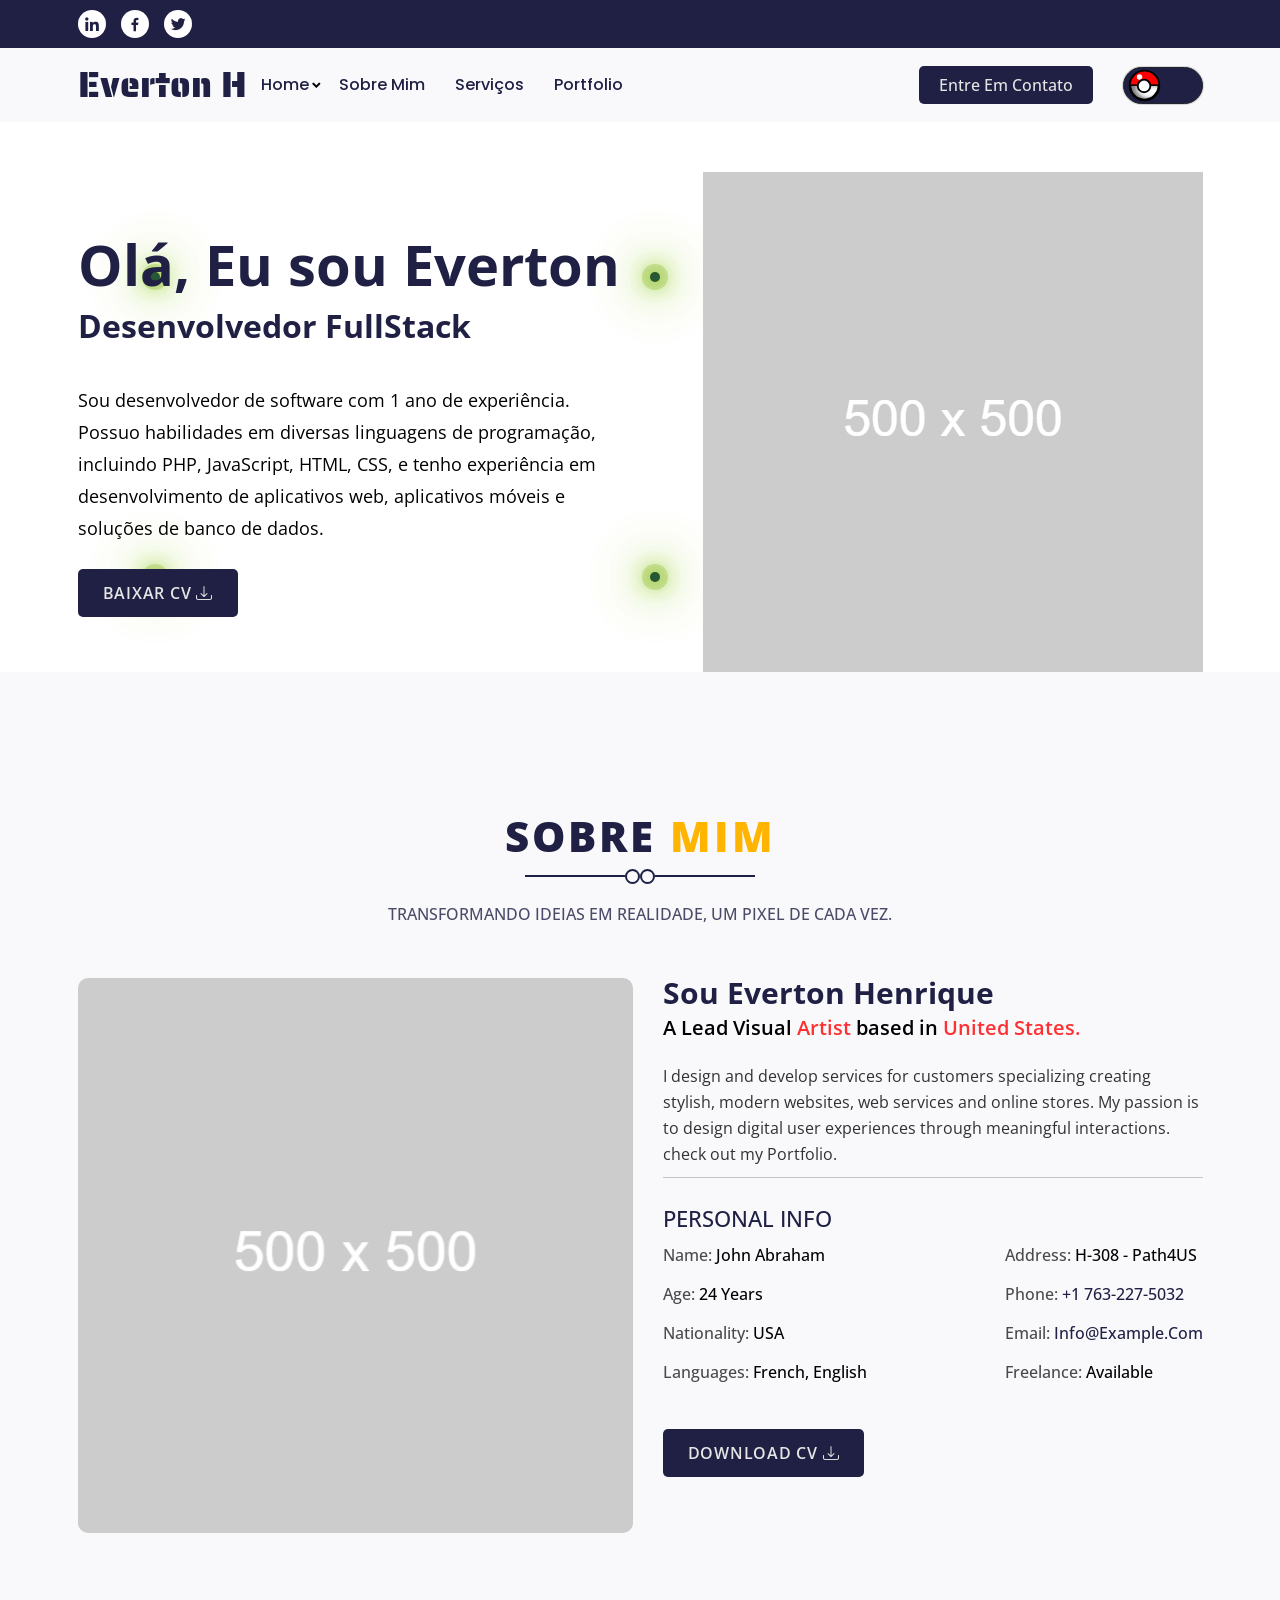
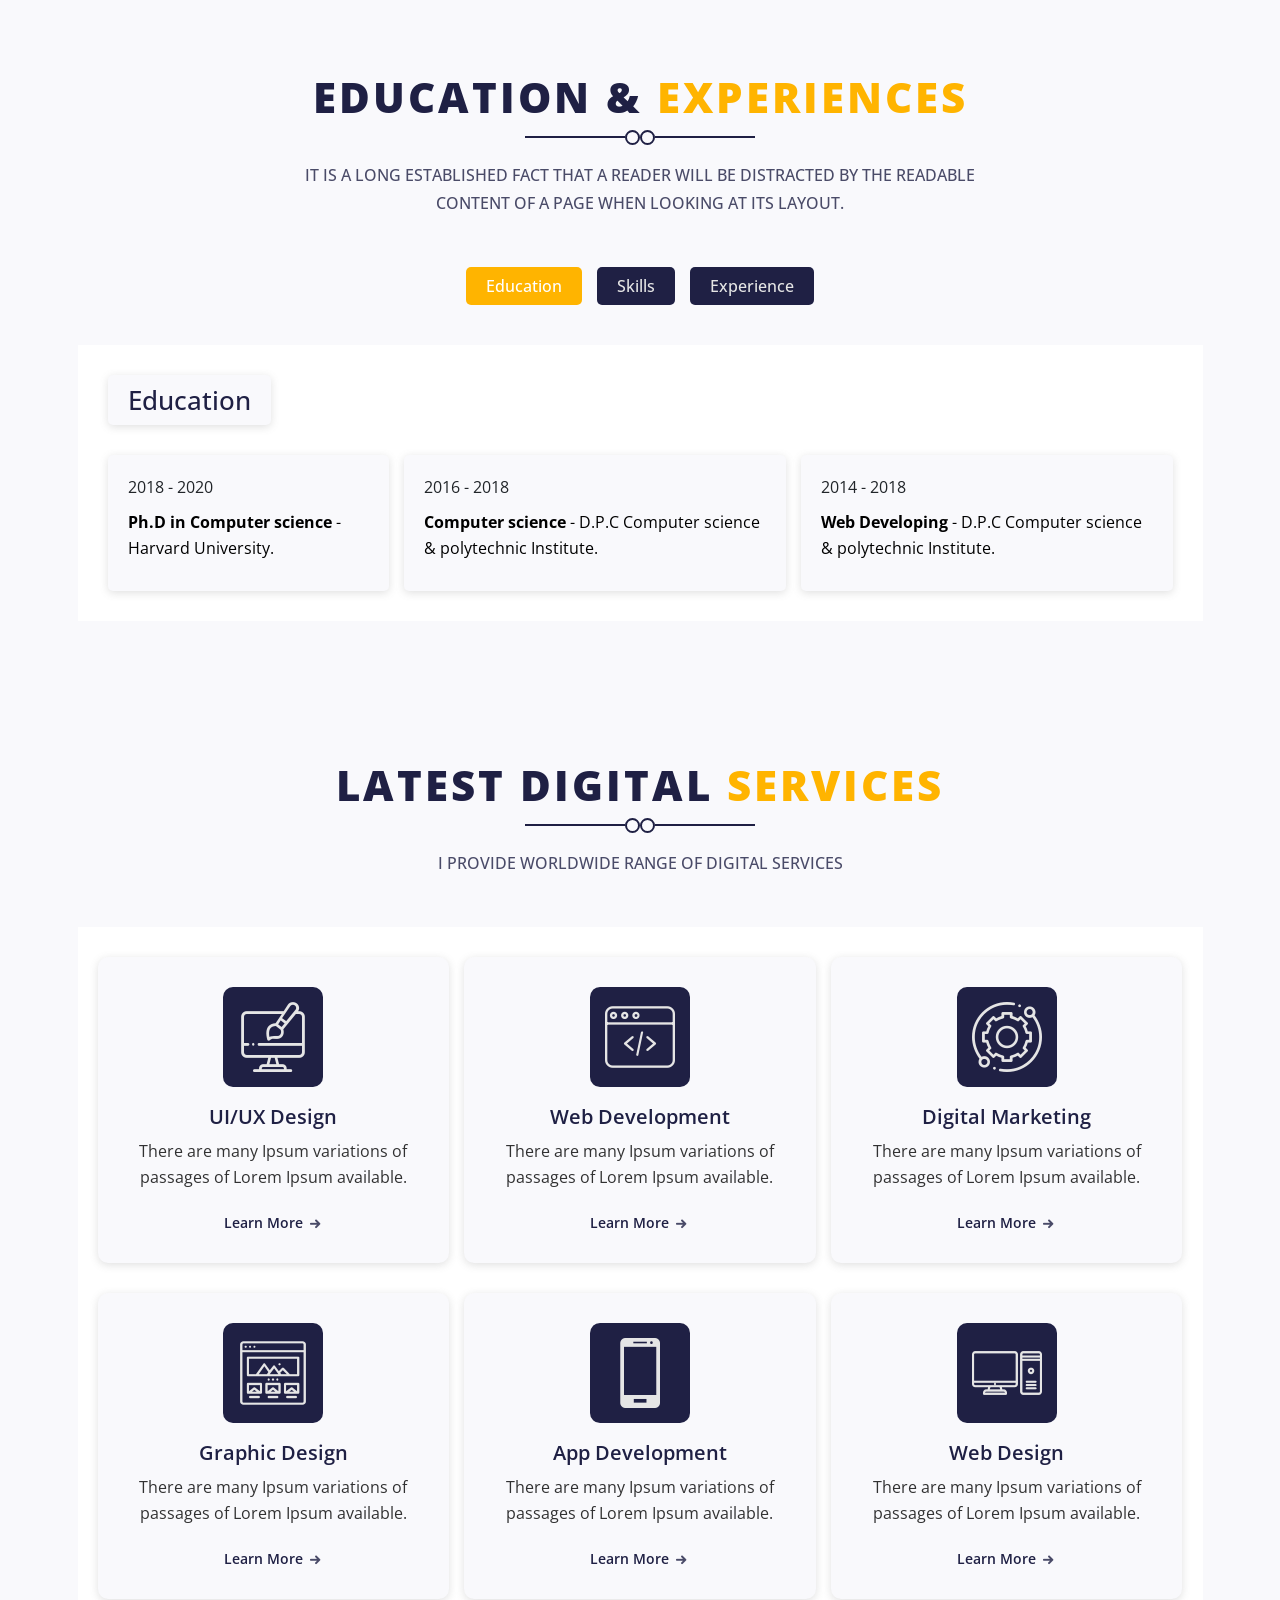
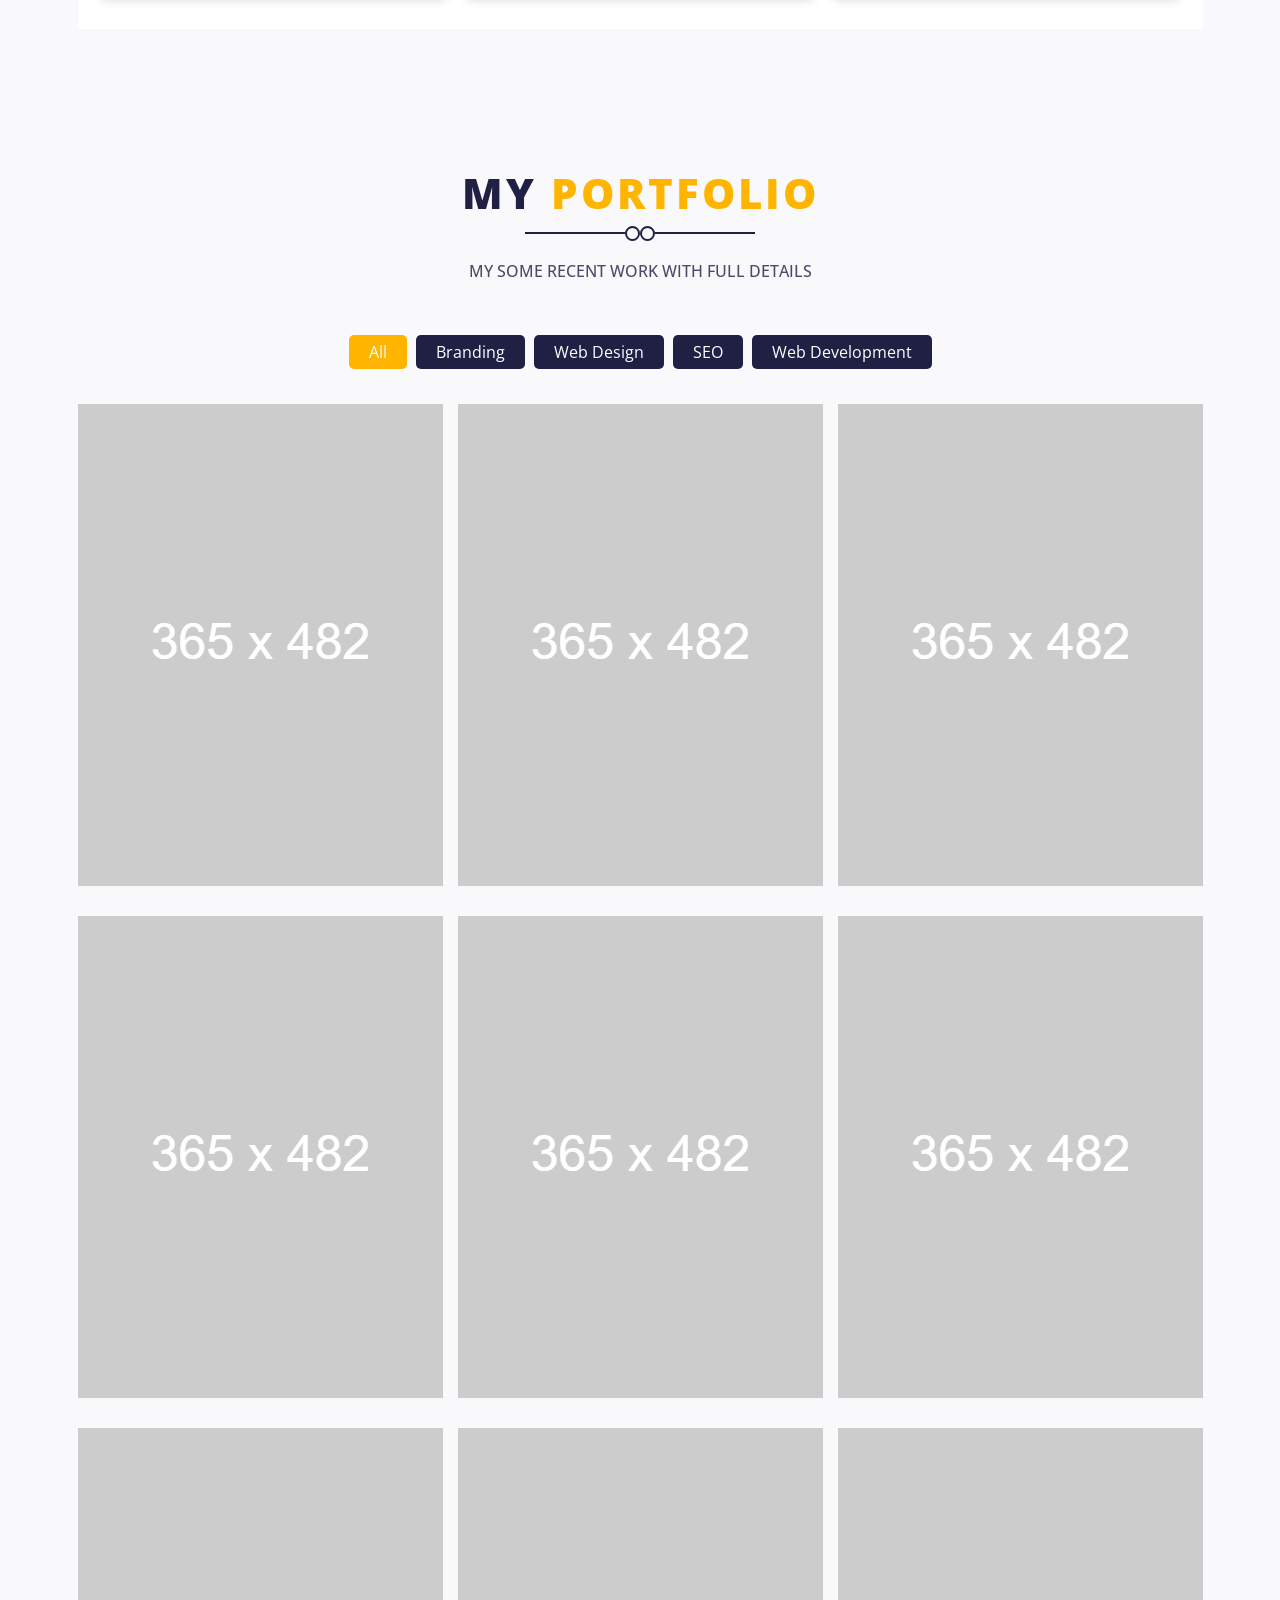
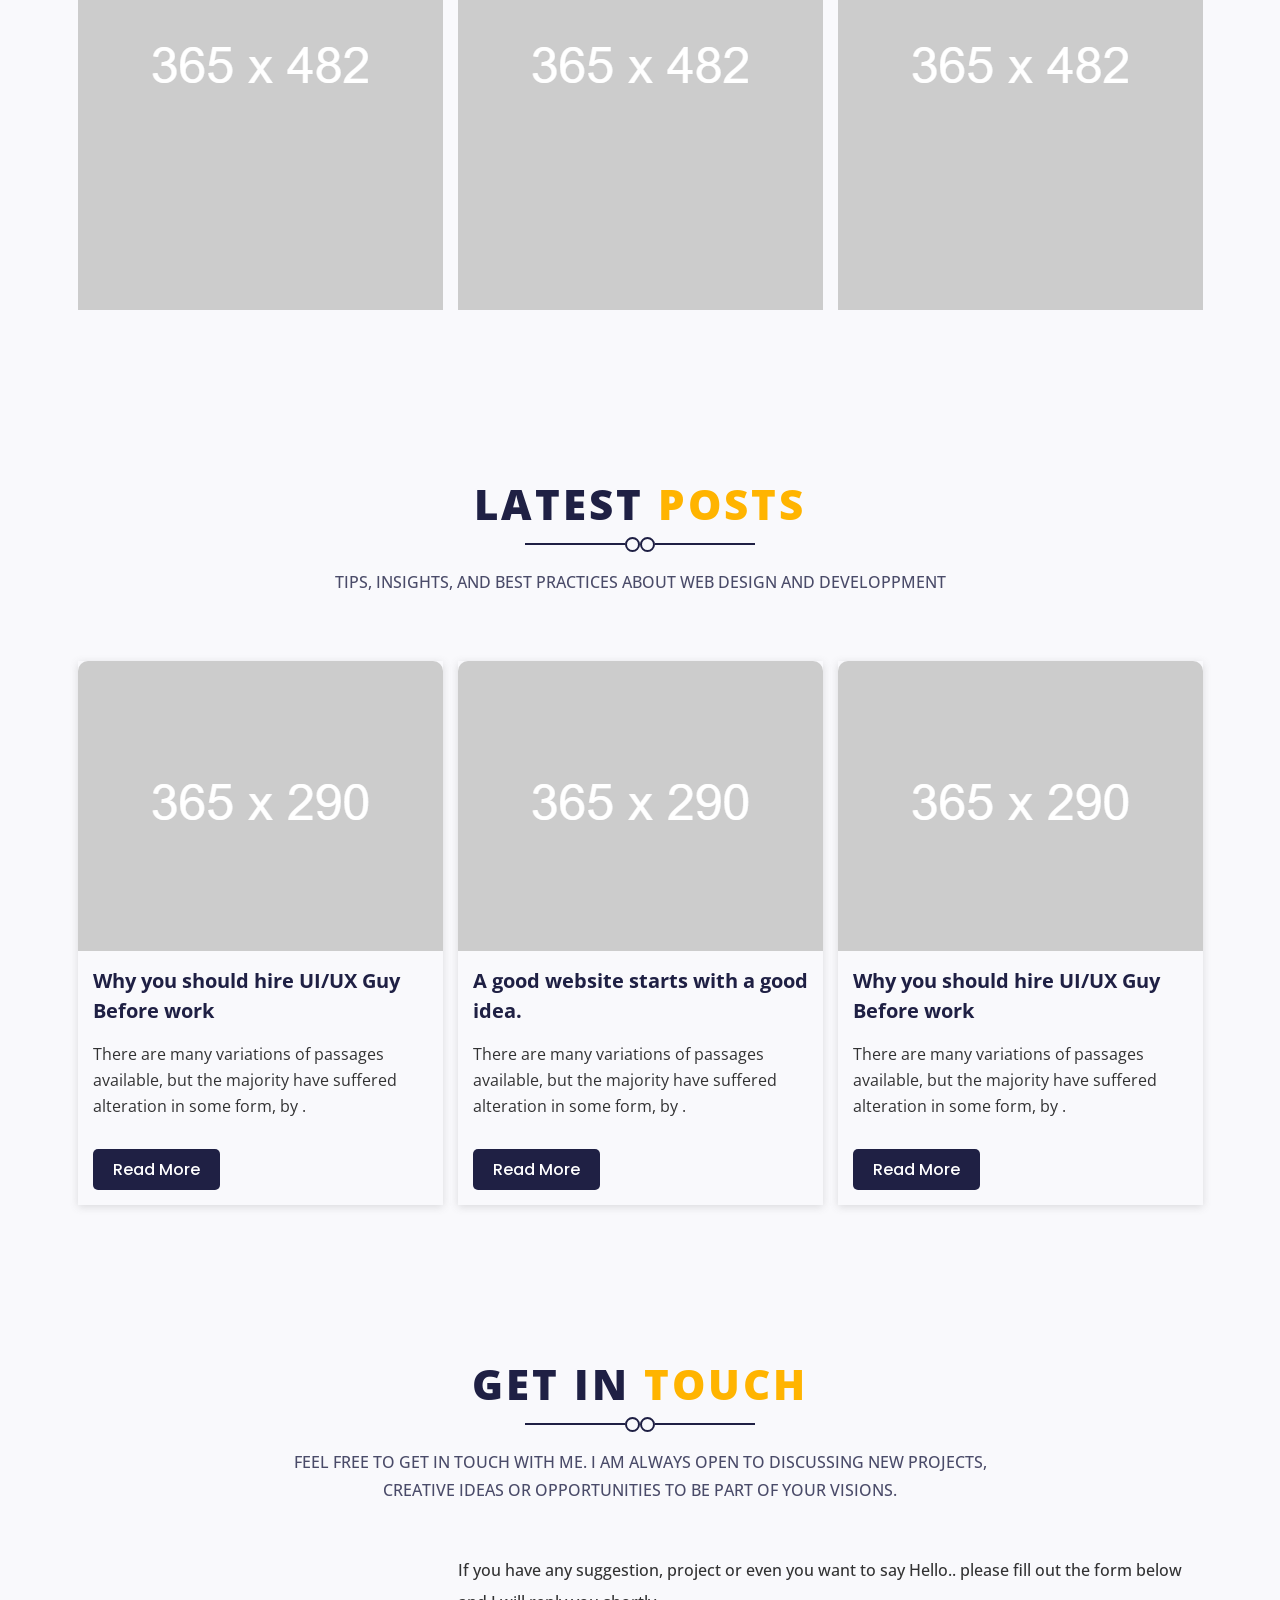
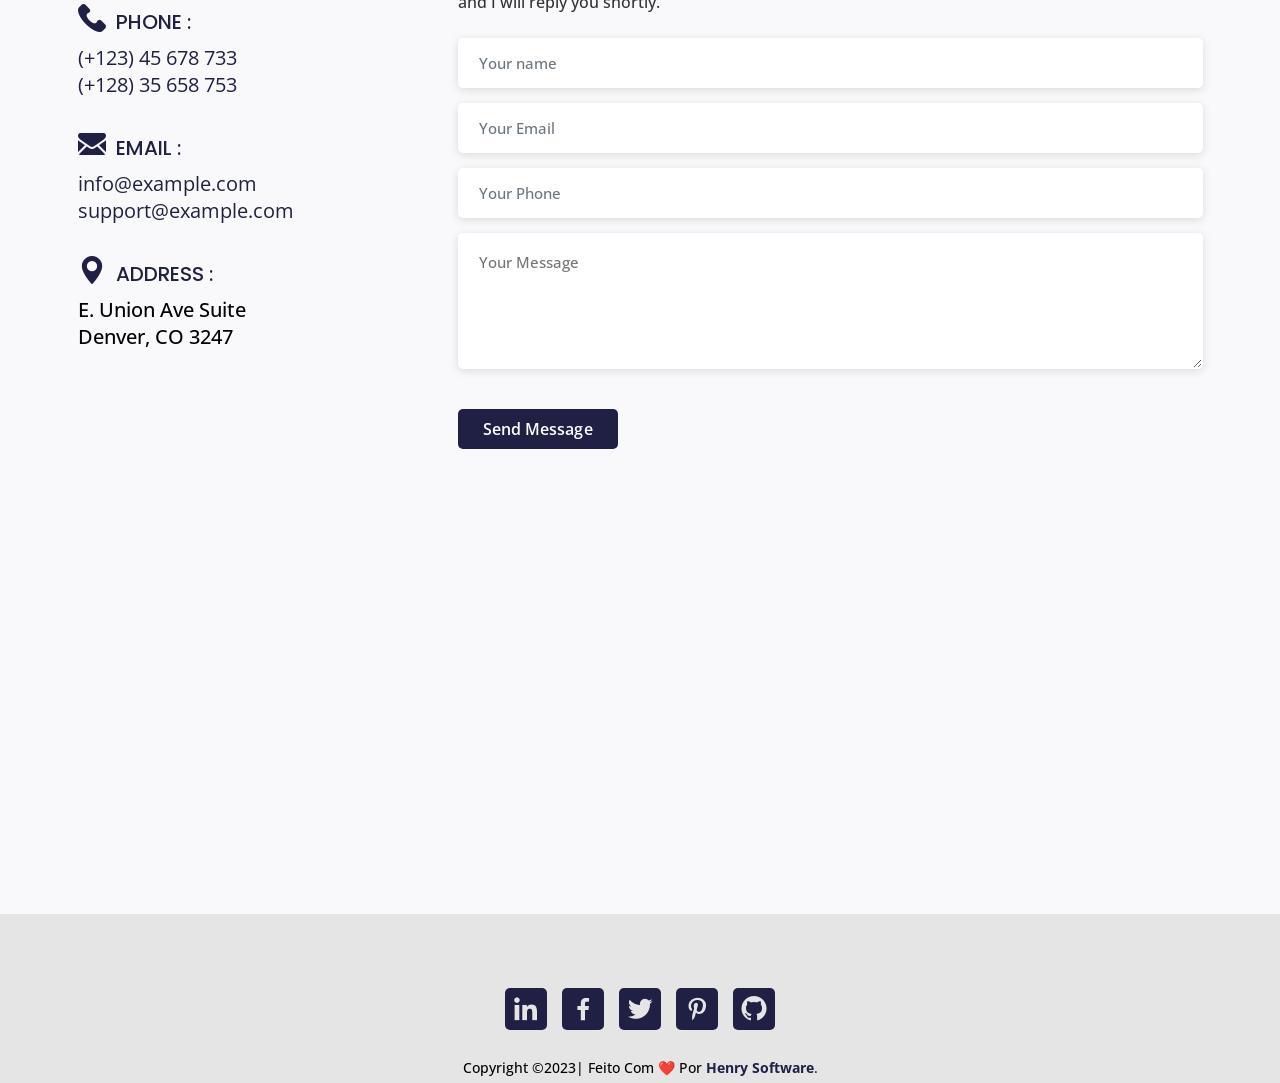
==== commit d5be5bfc: "sobre mim começado" ====
--- a/index.html
+++ b/index.html
@@ -108,7 +108,7 @@
                         </div>
                     </nav>
                     <div class="header-btn d-none d-lg-block">
-                        <a class="btn primary-btn" href="#contact">Contact Me</a>
+                        <a class="btn primary-btn" href="#contact">Entre em contato</a>
                     </div>
                     <div class="nav-right d-flex justify-content-end align-items-center">
                         <!-- Screen color Mood  -->
@@ -194,7 +194,7 @@
                                 <h2 class="wow animate fadeInUp" data-wow-duration="900ms" data-wow-delay="0s">Sobre <span>mim</span> </h2>
                                 <span class="wow animate fadeInUp" data-wow-duration="900ms" data-wow-delay="0s"></span>
                             </div>
-                            <h6 class="sub-title wow animate fadeInUp" data-wow-duration="1200ms" data-wow-delay="0s"> I design and code beautiful thinks, and I love what I do.</h6>
+                            <h6 class="sub-title wow animate fadeInUp" data-wow-duration="1200ms" data-wow-delay="0s"> Transformando ideias em realidade, um pixel de cada vez.</h6>
                         </div>
                     </div>
                     
@@ -207,7 +207,7 @@
                     <div class="col-lg-6 col-md-12 col-sm-12 col-xs-12 ">
                         <div class="content-area">
                             <div class="inner-tile">
-                                <h3 class="inner-content-title wow animate fadeInUp" data-wow-duration="900ms" data-wow-delay="0s"> I'm John Abraham </h3>
+                                <h3 class="inner-content-title wow animate fadeInUp" data-wow-duration="900ms" data-wow-delay="0s"> Sou Everton Henrique </h3>
                                 <p class="wow animate fadeInUp" data-wow-duration="1200ms" data-wow-delay="0s">A Lead Visual <span>Artist</span> based in <span>United States.</span></p>
                             </div>
                             <div class="inner-text wow animate fadeInUp" data-wow-duration="1500ms" data-wow-delay="0s">
